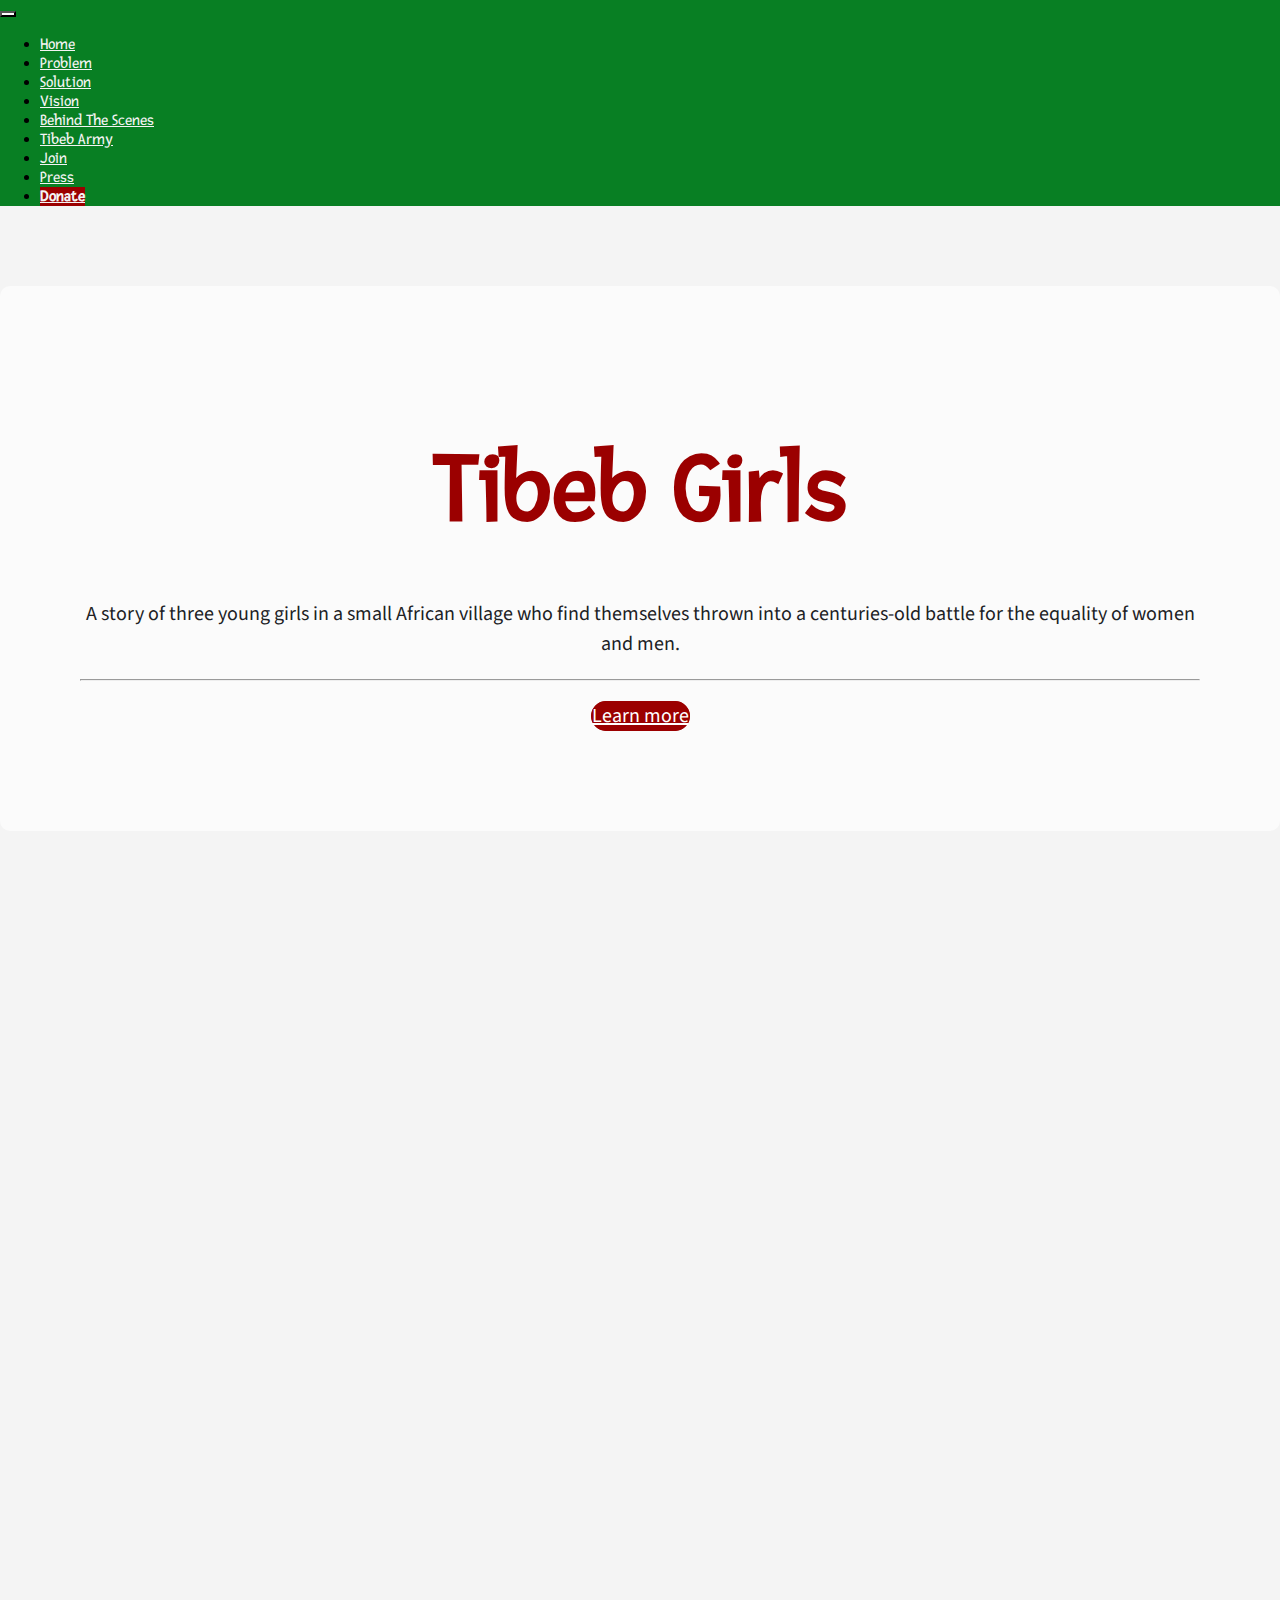
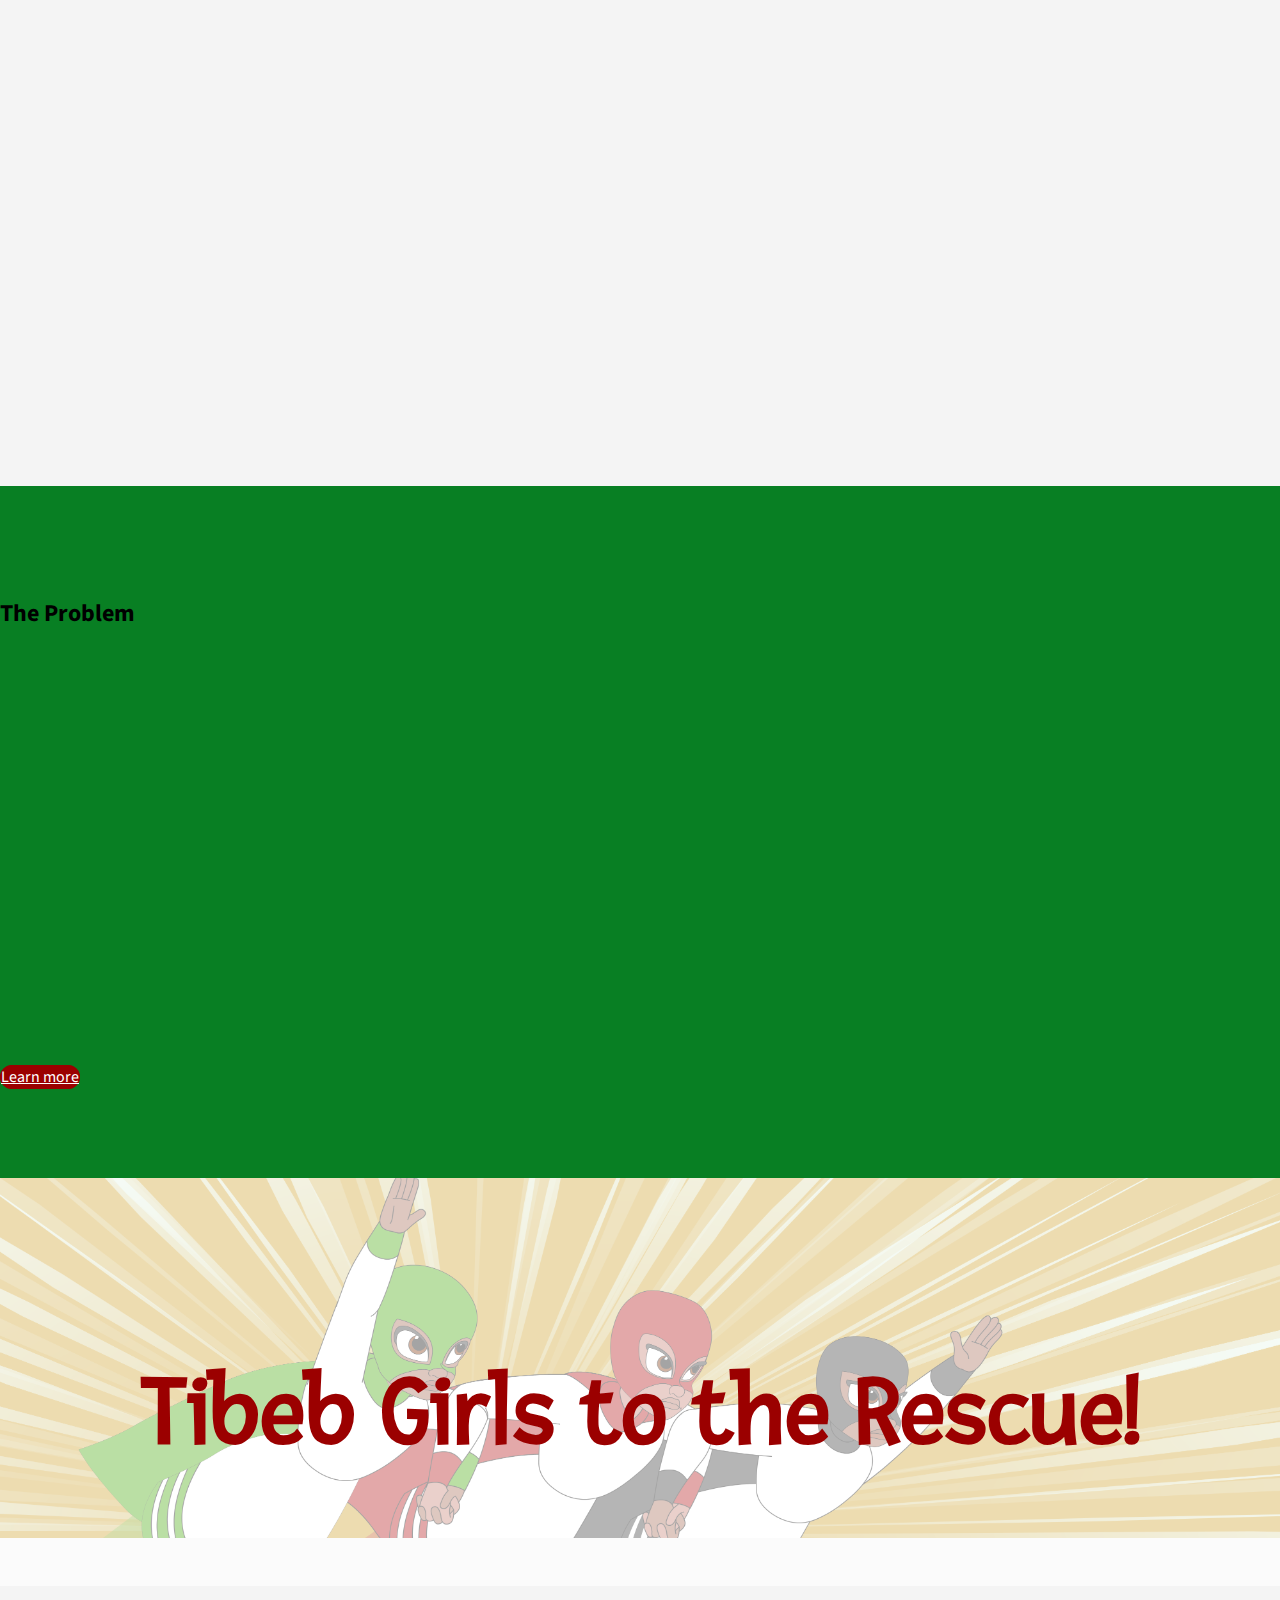
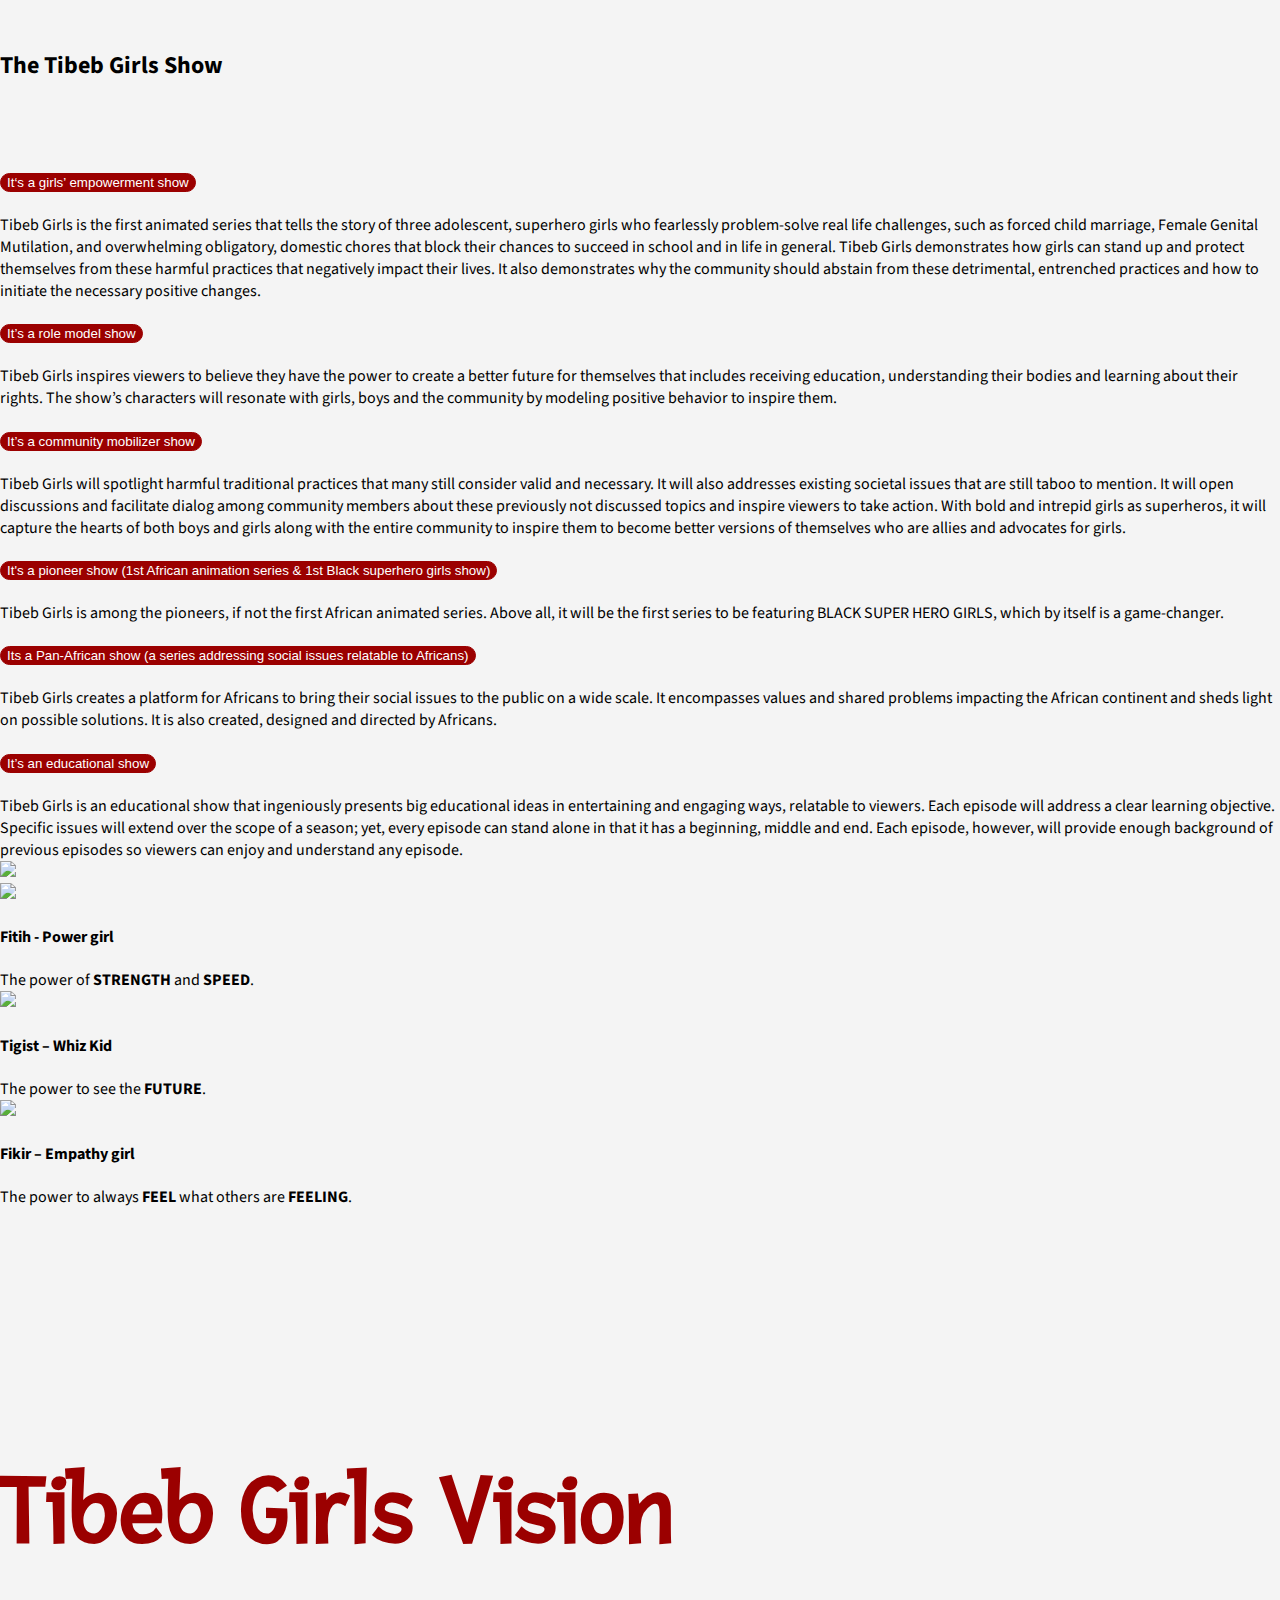
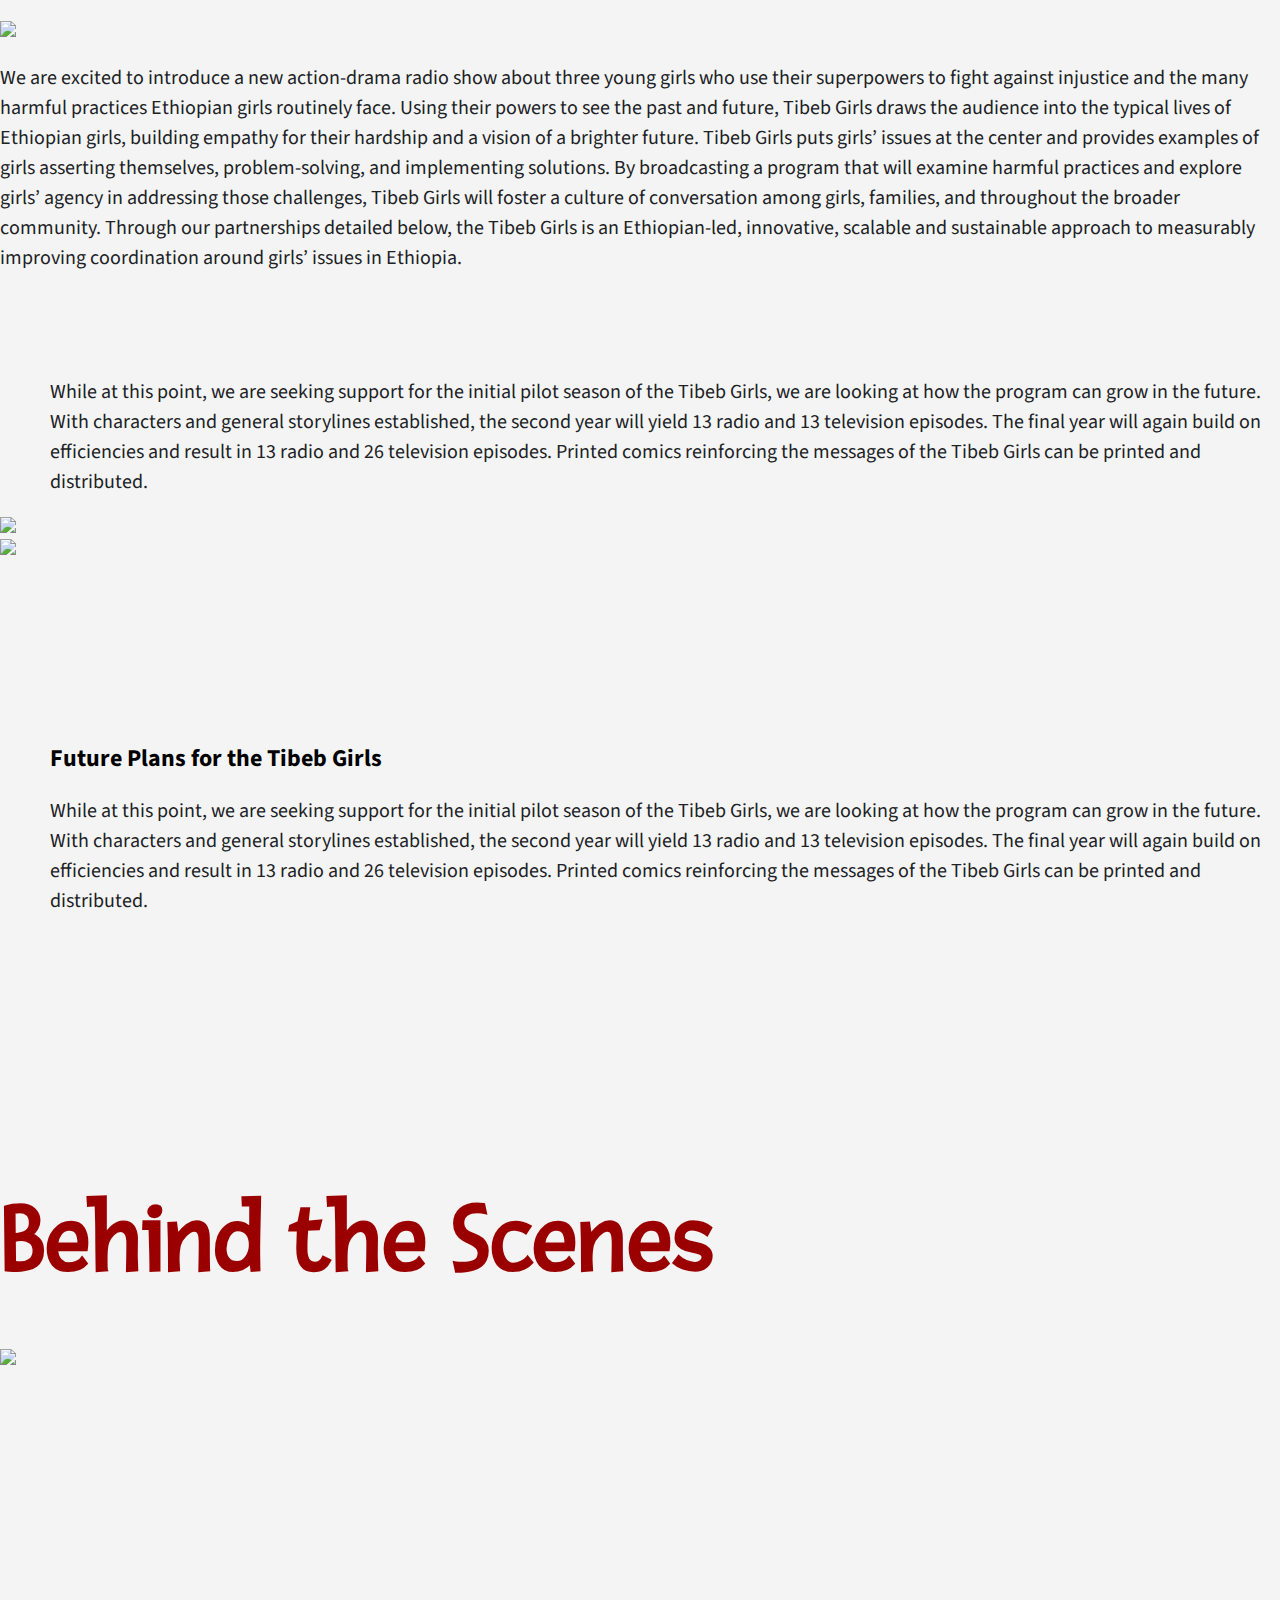
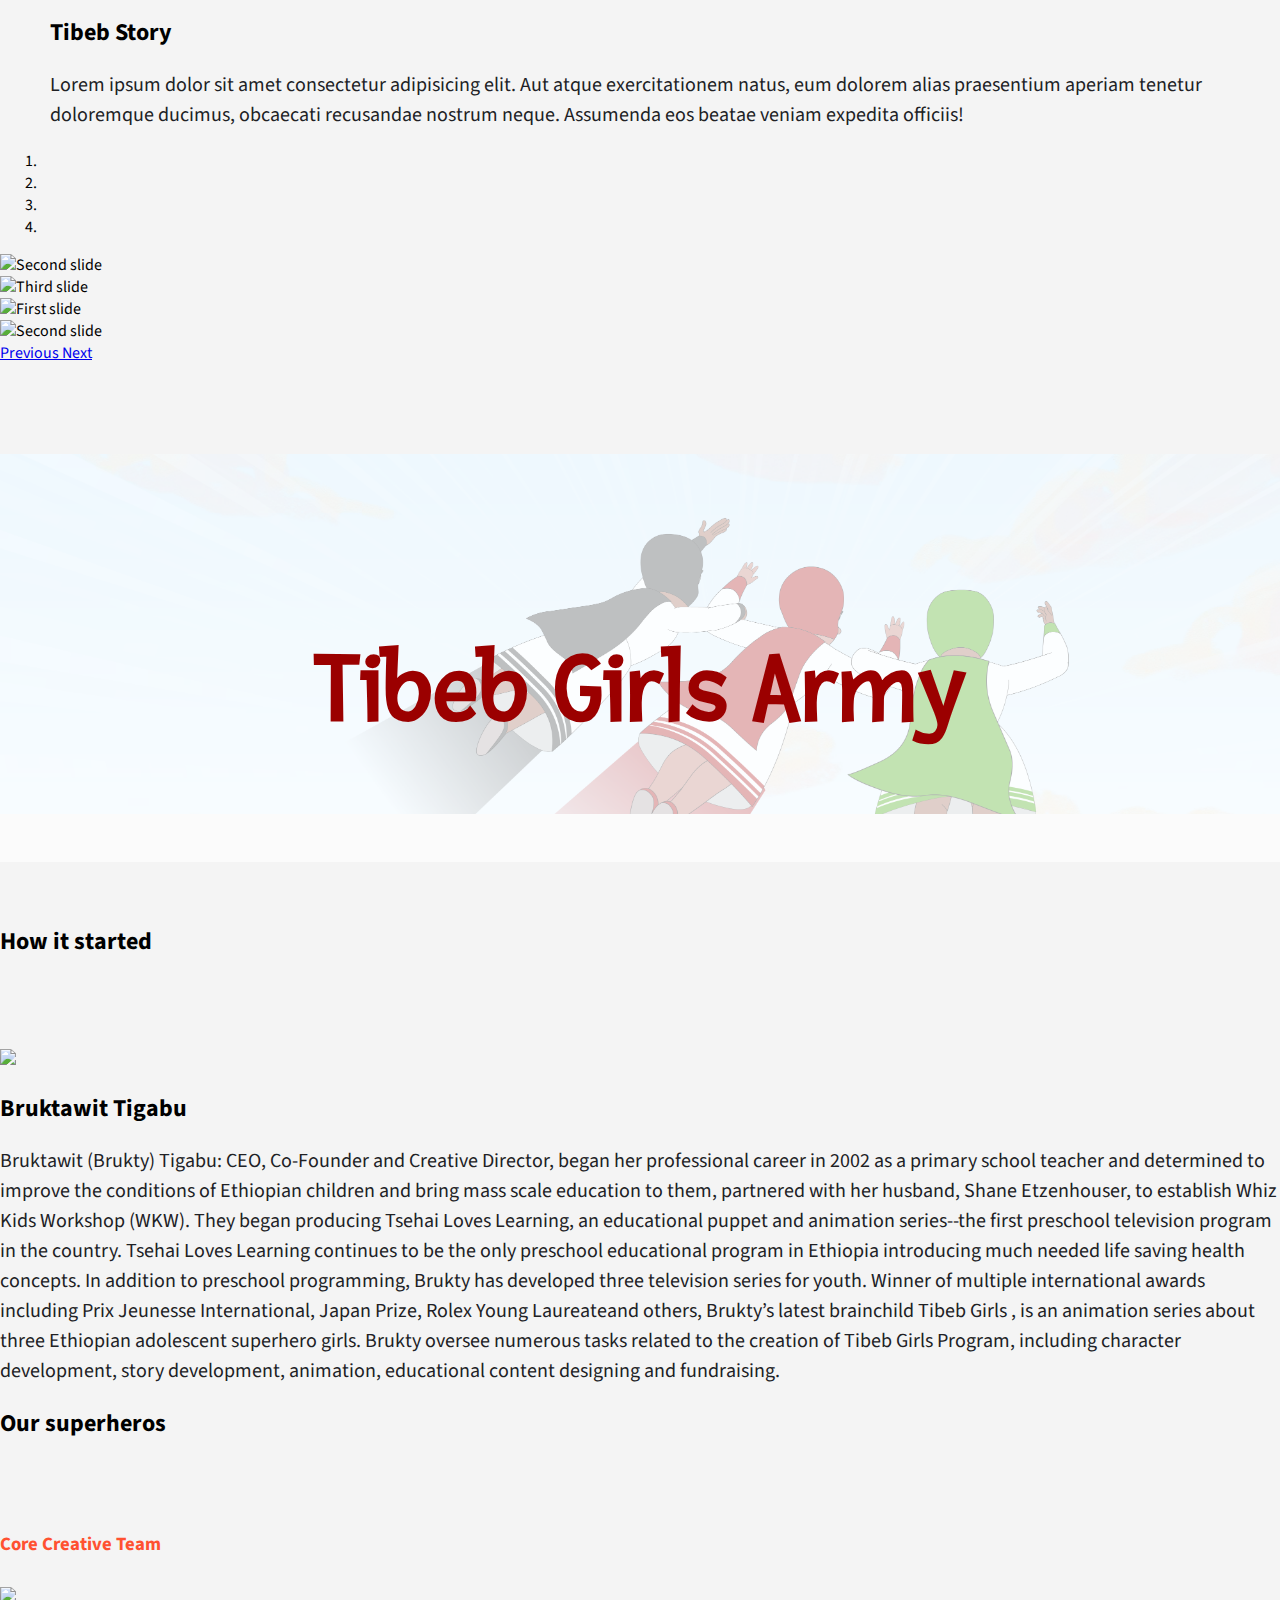
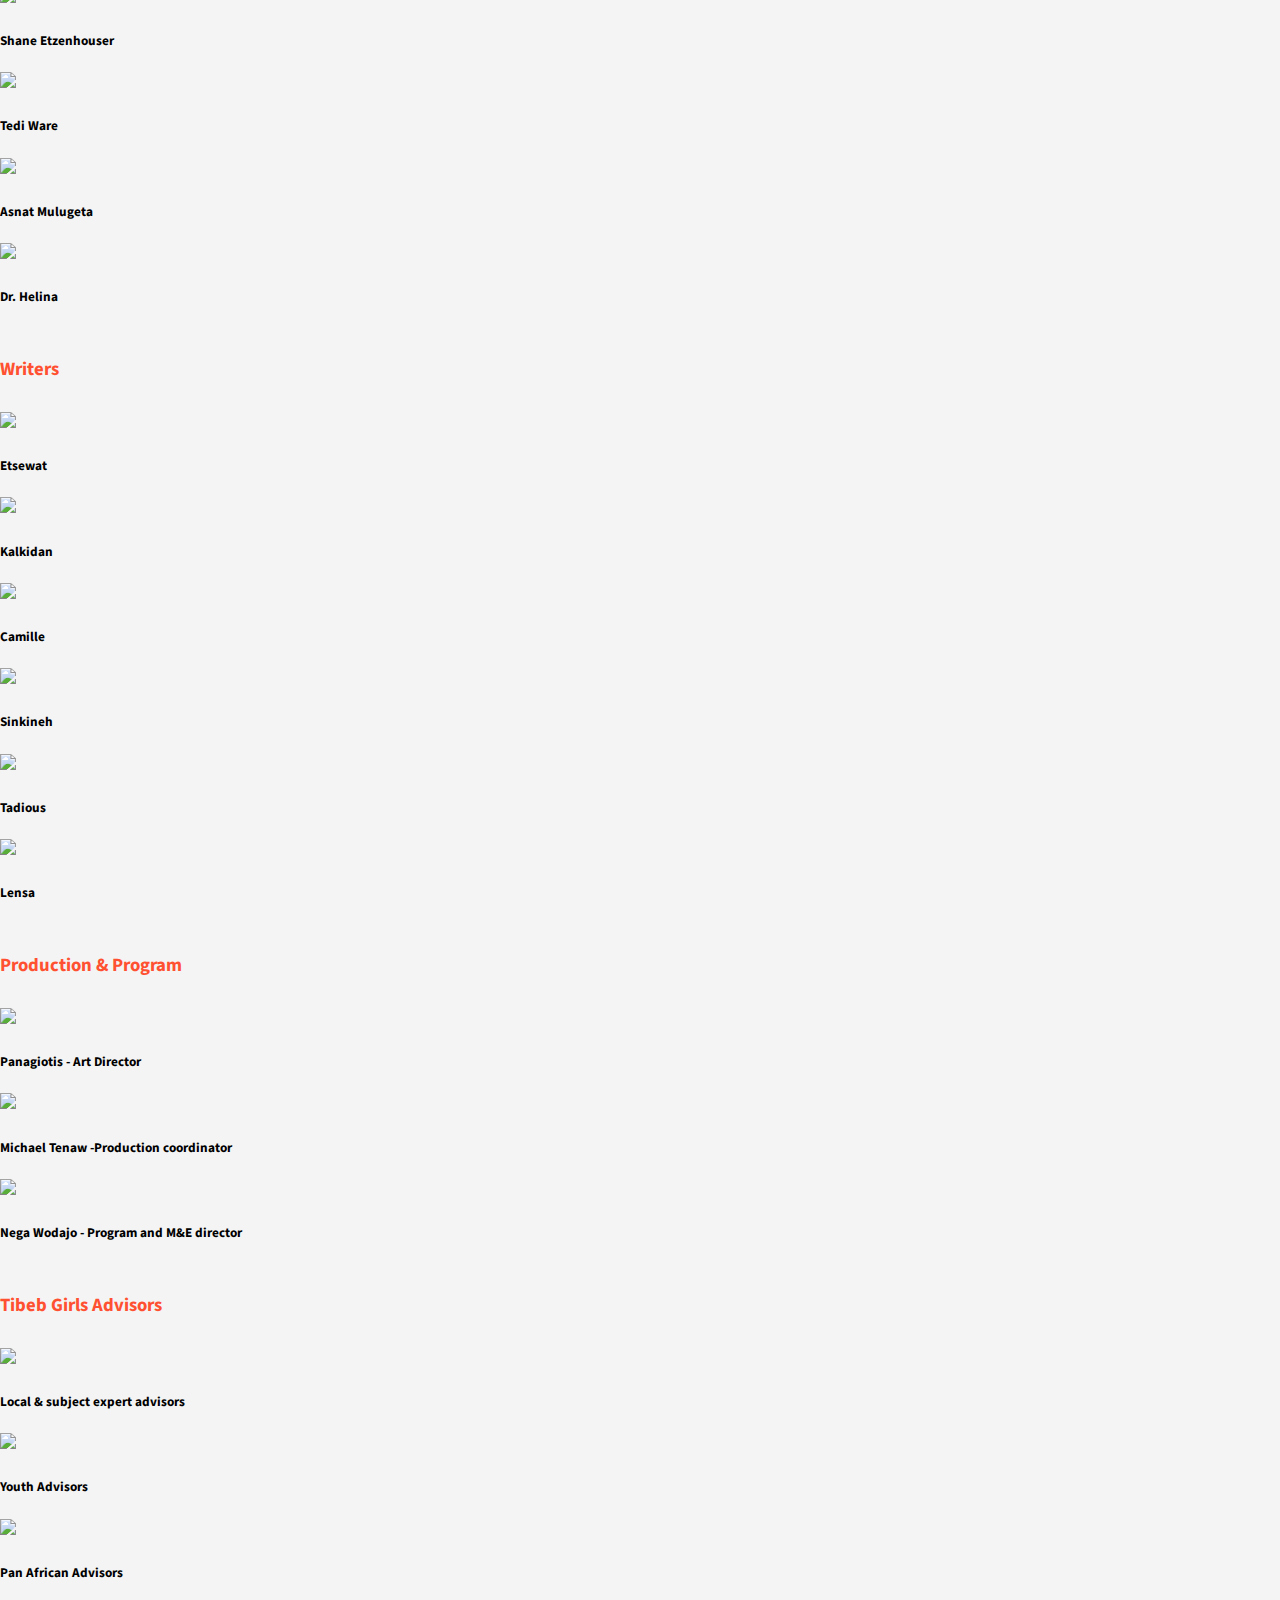
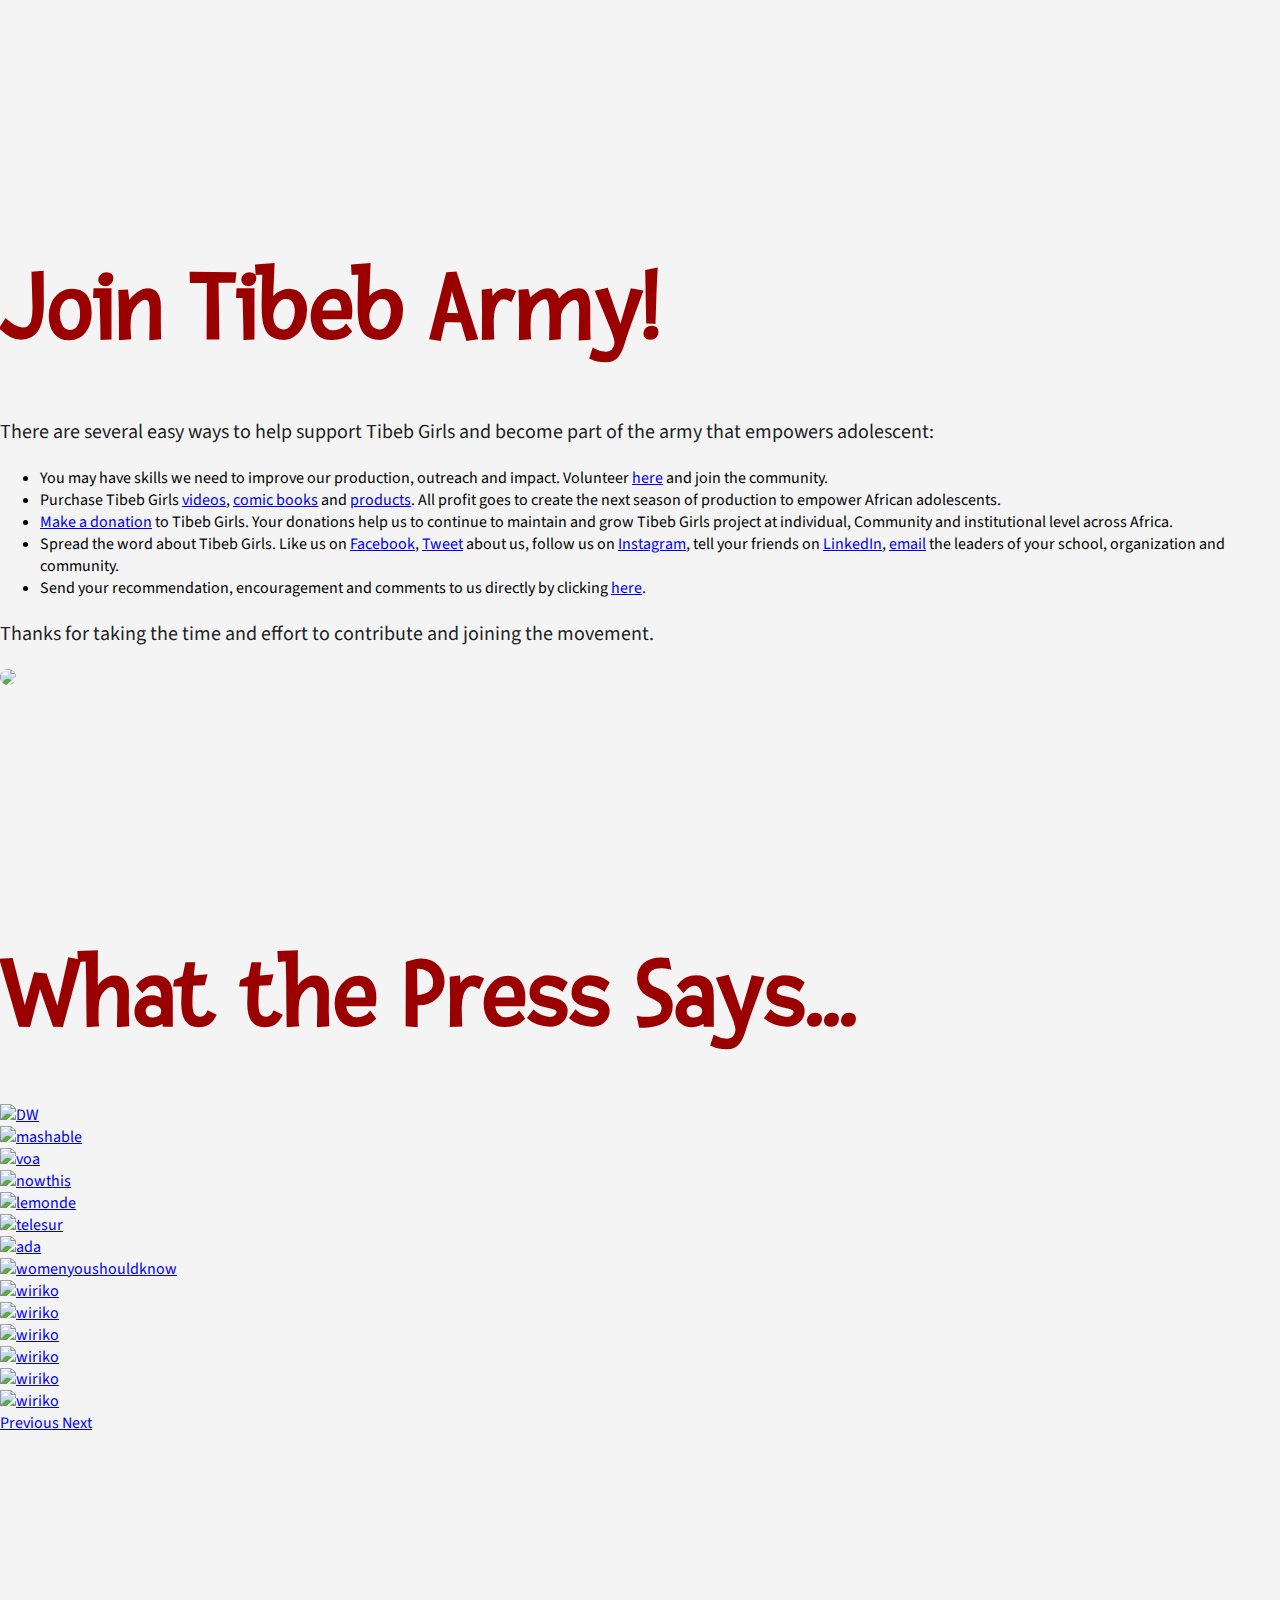
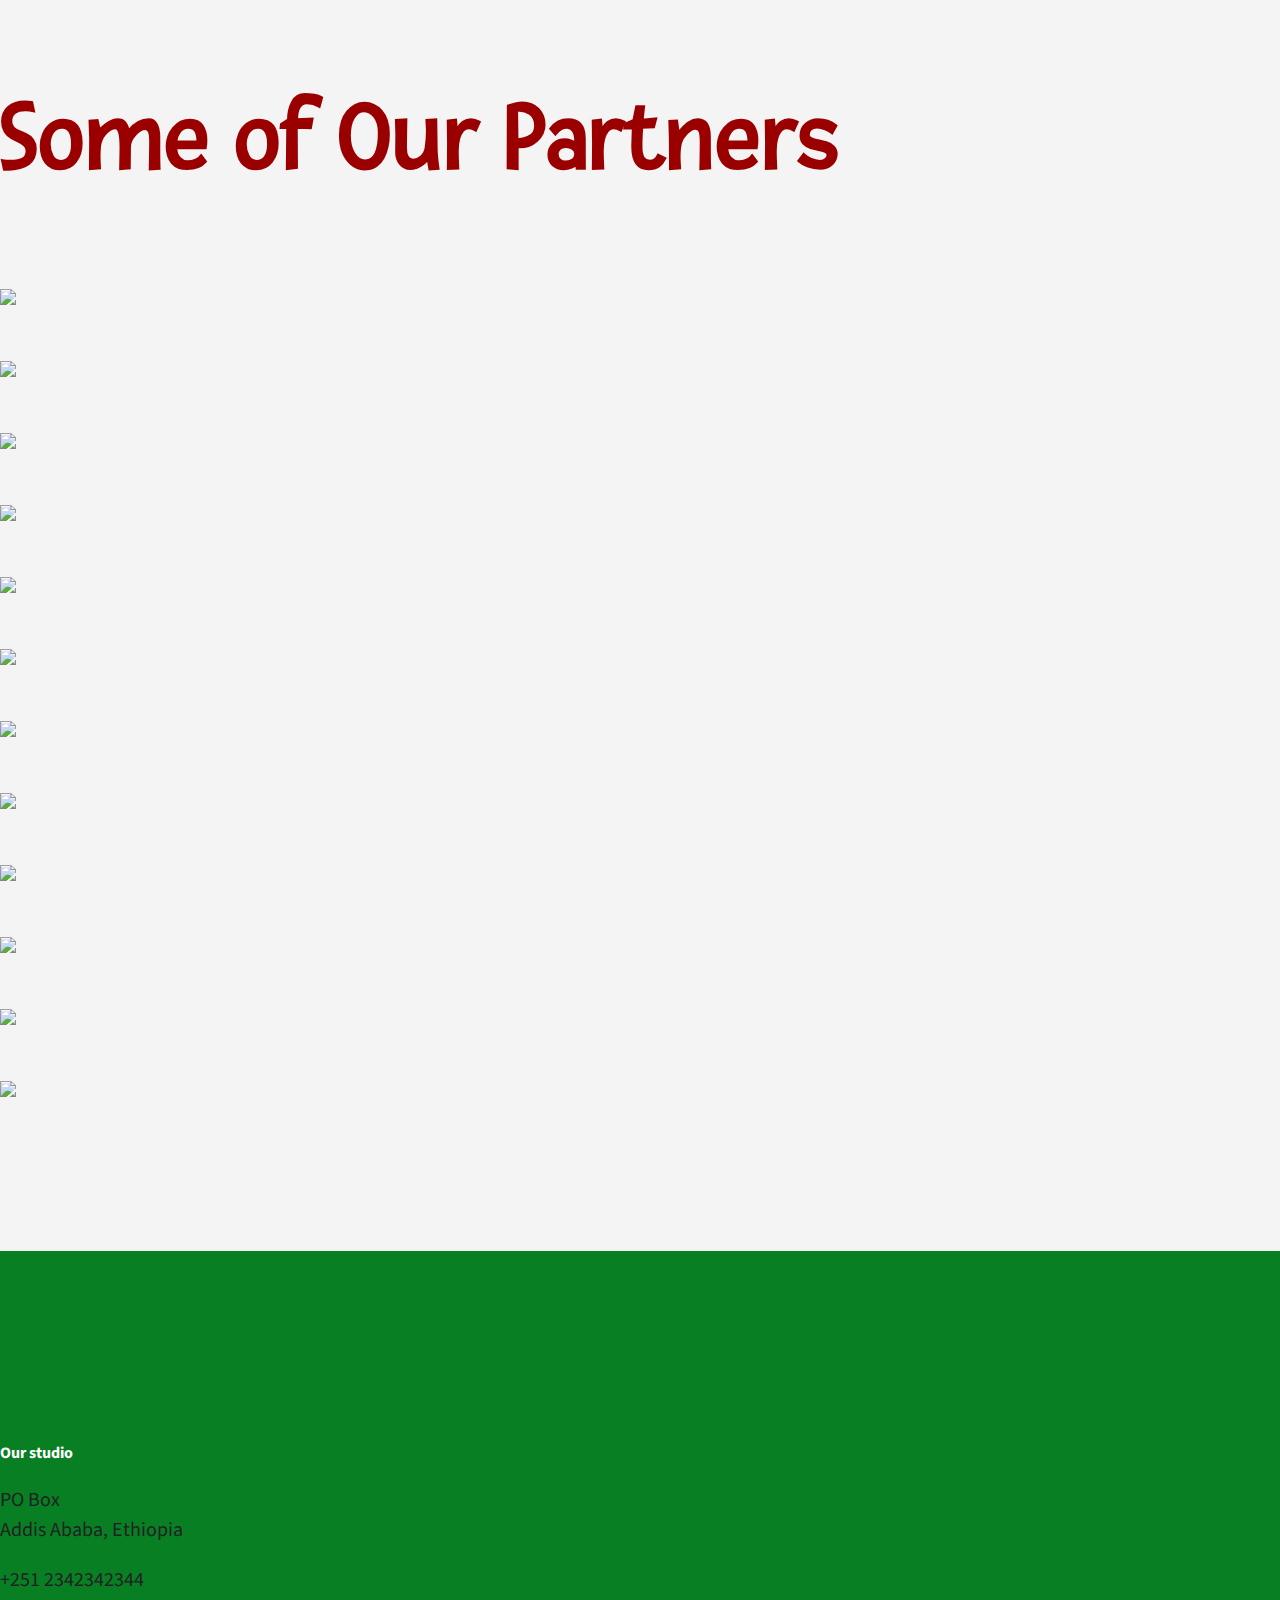
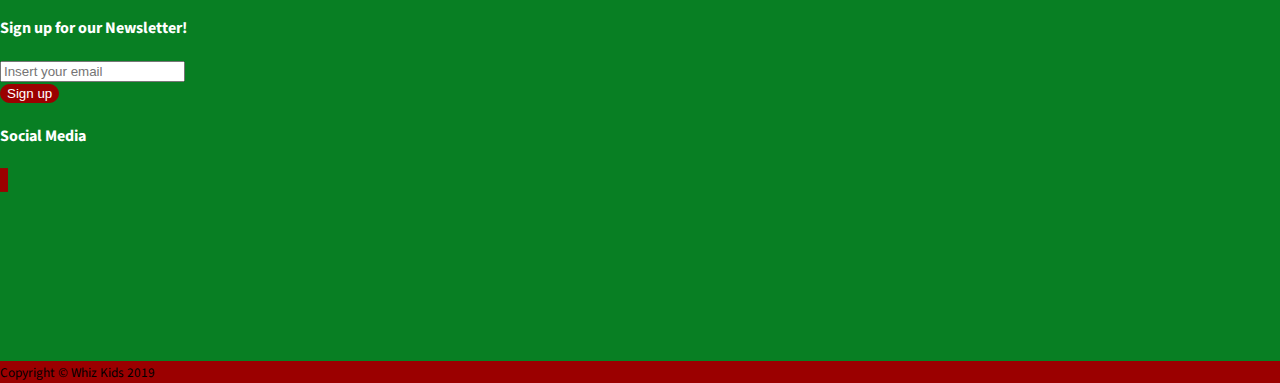
==== index.html @ 81c4122c "picture banners" ====
<!DOCTYPE html>
<html lang="en" dir="ltr">
  <head>
    <meta charset="utf-8" />
    <meta
      name="viewport"
      content="width=device-width, initial-scale=1, shrink-to-fit=no"
    />
    <title>Tibeb Girls Official Website</title>

    <link
      rel="stylesheet"
      href="https://fonts.googleapis.com/css?family=Fresca:400,700"
    />
    <link
      href="https://fonts.googleapis.com/css?family=Fresca&display=swap"
      rel="stylesheet"
    />
    <link
      rel="stylesheet"
      type="text/css"
      media="screen"
      href="css/style.css"
    />
    <link rel="stylesheet" href="css/carousel.css" />
    <link
      href="vendor/fontawesome-free/css/all.min.css"
      rel="stylesheet"
      type="text/css"
    />
    <link rel="stylesheet" href="css/animate.css" />
    <!-- <link rel="stylesheet" href="https://maxcdn.bootstrapcdn.com/bootstrap/4.0.0/css/bootstrap.min.css" integrity="sha384-Gn5384xqQ1aoWXA+058RXPxPg6fy4IWvTNh0E263XmFcJlSAwiGgFAW/dAiS6JXm" crossorigin="anonymous"> -->
    <link rel="stylesheet" type="text/css" href="css/bootstrap.min.css" />

    <!-- Favicon for all devices-->
    <link rel="shortcut icon" href="images/favicon.ico" type="image/x-icon" />
    <link rel="icon" href="images/favicon.ico" type="image/x-icon" />

    <meta name="msapplication-TileColor" content="#4caf50" />
    <meta name="msapplication-TileImage" content="/ms-icon-144x144.png" />
    <meta name="theme-color" content="#4caf50" />
  </head>

  <body data-spy="scroll" data-target="#navbar-spy" data-offset="40">
    <!-- navbar , navbar-light bg-light-->
    <nav
      id="navbar-spy"
      class="navbar navbar-expand-lg fixed-top  justify-content-center"
    >
      <!-- <a class="navbar-brand" href="#">Tibeb Girls</a> -->
      <button
        class="navbar-toggler"
        type="button"
        data-toggle="collapse"
        data-target="#navbarTogglerDemo01"
        aria-controls="navbarTogglerDemo01"
        aria-expanded="false"
        aria-label="Toggle navigation"
      >
        <span class="navbar-toggler-icon"></span>
      </button>
      <ul class="nav nav-pills">
        <li class="nav-item">
          <a class="nav-link" href="#home">Home</a>
        </li>
        <li class="nav-item">
          <a class="nav-link" href="#problem">Problem</a>
        </li>
        <li class="nav-item">
          <a class="nav-link" href="#solution">Solution</a>
        </li>
        <li class="nav-item">
          <a class="nav-link" href="#vision">Vision</a>
        </li>
        <li class="nav-item">
          <a class="nav-link" href="#behind">Behind The Scenes</a>
        </li>
        <li class="nav-item">
          <a class="nav-link" href="#tibebarmy">Tibeb Army</a>
        </li>
        <li class="nav-item">
          <a class="nav-link" href="#join">Join</a>
        </li>
        <li class="nav-item">
          <a class="nav-link" href="#press">Press</a>
        </li>
        <li class="nav-item">
          <a class="nav-link nav-donate" href="#donate"
            ><b>Donate <i class="fas fa-heart"></i></b
          ></a>
        </li>
      </ul>
    </nav>

    <!--********************* HOME SECTION *********************-->

    <section id="home" class="container-fluid">
      <div class="jumbotron main_jumbotron">
        <main class="inner cover hero_cover">
          <h1 class="cover-heading">Tibeb Girls</h1>
          <p class="lead">
            A story of three young girls in a small African village who find
            themselves thrown into a centuries-old battle for the equality of
            women and men.
          </p>
          <hr class="my-4" />
          <p class="lead">
            <a class="btn btn-lg" href="#problem" role="button">Learn more</a>
          </p>
        </main>
      </div>
      <!-- <video autoplay muted loop id="myVideo">
          <source src="images/hero.mp4" type="video/mp4">
        </video> -->
    </section>
    <section class="container-fluid">
      <div style="width: 100% !important; height: 100vh !important">
        <iframe
          id="ytplayer"
          type="text/html"
          height="100%"
          class="fullscreen_video"
          width="100%"
          src="https://www.youtube.com/embed/ft4ALYtM5OQ?autoplay=1&controls=0&fs=0"
          frameborder="0"
          allowfullscreen
        ></iframe>
      </div>
    </section>

    <!--********************* PROBLEM SECTION *********************-->

    <!-- Problem Section -->
    <section class="page-section text-white mb-0 about" id="problem">
      <div class="container">
        <!-- About Section Heading -->
        <h2
          class="page-section-heading text-center text-uppercase text-white about-title"
        >
          The Problem
        </h2>
        <!-- <h1 class="text-center nuestras_experiencias">
        The Problem WHITE
      </h1> -->

        <!-- About Section Content -->
        <div class="justify-content-center">
          <iframe
            id="problemvideo"
            type="text/html"
            width="720"
            height="405"
            src="https://www.youtube.com/embed/nQ_wlU57swA?autoplay=1&controls=0&fs=0"
            frameborder="0"
            allowfullscreen
          ></iframe>
        </div>

        <!-- About Section Button -->
        <div class="text-center mt-4">
          <a
            role="button"
            href="purpose.html"
            class="btn btn-lg button-learn-more"
          >
            Learn more
          </a>
        </div>
      </div>
    </section>

    <!--********************* SOLUTION SECTION *********************-->

    <section id="solution" class="container-fluid">
      <!-- <h2
        class="page-section-heading text-center text-uppercase text-secondary title"
      >
        Solution
      </h2> -->
      <div class="jumbotron rescue_jumbotron">
        <div class="rescue_container">
          <main class="inner cover rescue_cover">
            <h1 class="cover-heading">Tibeb Girls to the Rescue!</h1>
          </main>
        </div>
      </div>
    </section>
    <section class="container">
      <h2
        class="col-lg-12 page-section-heading text-center text-uppercase text-secondary title"
      >
        The Tibeb Girls Show
      </h2>
      <div class="row">
        <div class="col-7">
          <div id="accordion">
            <div class="card">
              <div class="card-header" id="headingOne">
                <h5 class="mb-0">
                  <i class="fas fa-fist-raised"></i>
                  <button
                    class="btn btn-link"
                    data-toggle="collapse"
                    data-target="#collapseOne"
                    aria-expanded="true"
                    aria-controls="collapseOne"
                  >
                    It‘s a girls’ empowerment show
                  </button>
                </h5>
              </div>

              <div
                id="collapseOne"
                class="collapse show"
                aria-labelledby="headingOne"
                data-parent="#accordion"
              >
                <div class="card-body">
                  Tibeb Girls is the first animated series that tells the story
                  of three adolescent, superhero girls who fearlessly
                  problem-solve real life challenges, such as forced child
                  marriage, Female Genital Mutilation, and overwhelming
                  obligatory, domestic chores that block their chances to
                  succeed in school and in life in general. Tibeb Girls
                  demonstrates how girls can stand up and protect themselves
                  from these harmful practices that negatively impact their
                  lives. It also demonstrates why the community should abstain
                  from these detrimental, entrenched practices and how to
                  initiate the necessary positive changes.
                </div>
              </div>
            </div>
            <div class="card">
              <div class="card-header" id="headingTwo">
                <h5 class="mb-0">
                  <i class="fas fa-male"></i>
                  <button
                    class="btn btn-link collapsed"
                    data-toggle="collapse"
                    data-target="#collapseTwo"
                    aria-expanded="false"
                    aria-controls="collapseTwo"
                  >
                    It’s a role model show
                  </button>
                </h5>
              </div>
              <div
                id="collapseTwo"
                class="collapse"
                aria-labelledby="headingTwo"
                data-parent="#accordion"
              >
                <div class="card-body">
                  Tibeb Girls inspires viewers to believe they have the power to
                  create a better future for themselves that includes receiving
                  education, understanding their bodies and learning about their
                  rights. The show’s characters will resonate with girls, boys
                  and the community by modeling positive behavior to inspire
                  them.
                </div>
              </div>
            </div>
            <div class="card">
              <div class="card-header" id="headingThree">
                <h5 class="mb-0">
                  <i class="fas fa-people-carry"></i>
                  <button
                    class="btn btn-link collapsed"
                    data-toggle="collapse"
                    data-target="#collapseThree"
                    aria-expanded="false"
                    aria-controls="collapseThree"
                  >
                    It’s a community mobilizer show
                  </button>
                </h5>
              </div>
              <div
                id="collapseThree"
                class="collapse"
                aria-labelledby="headingThree"
                data-parent="#accordion"
              >
                <div class="card-body">
                  Tibeb Girls will spotlight harmful traditional practices that
                  many still consider valid and necessary. It will also
                  addresses existing societal issues that are still taboo to
                  mention. It will open discussions and facilitate dialog among
                  community members about these previously not discussed topics
                  and inspire viewers to take action. With bold and intrepid
                  girls as superheros, it will capture the hearts of both boys
                  and girls along with the entire community to inspire them to
                  become better versions of themselves who are allies and
                  advocates for girls.
                </div>
              </div>
            </div>
            <div class="card">
              <div class="card-header" id="headingFour">
                <h5 class="mb-0">
                  <i class="fas fa-medal"></i>
                  <button
                    class="btn btn-link collapsed"
                    data-toggle="collapse"
                    data-target="#collapseFour"
                    aria-expanded="false"
                    aria-controls="collapseFour"
                  >
                    It's a pioneer show (1st African animation series & 1st
                    Black superhero girls show)
                  </button>
                </h5>
              </div>
              <div
                id="collapseFour"
                class="collapse"
                aria-labelledby="headingFour"
                data-parent="#accordion"
              >
                <div class="card-body">
                  Tibeb Girls is among the pioneers, if not the first African
                  animated series. Above all, it will be the first series to be
                  featuring BLACK SUPER HERO GIRLS, which by itself is a
                  game-changer.
                </div>
              </div>
            </div>
            <div class="card">
              <div class="card-header" id="headingFive">
                <h5 class="mb-0">
                  <i class="fas fa-globe-africa"></i>
                  <button
                    class="btn btn-link collapsed"
                    data-toggle="collapse"
                    data-target="#collapseFive"
                    aria-expanded="false"
                    aria-controls="collapseFive"
                  >
                    Its a Pan-African show (a series addressing social issues
                    relatable to Africans)
                  </button>
                </h5>
              </div>
              <div
                id="collapseFive"
                class="collapse"
                aria-labelledby="headingFive"
                data-parent="#accordion"
              >
                <div class="card-body">
                  Tibeb Girls creates a platform for Africans to bring their
                  social issues to the public on a wide scale. It encompasses
                  values and shared problems impacting the African continent and
                  sheds light on possible solutions. It is also created,
                  designed and directed by Africans.
                </div>
              </div>
            </div>
            <div class="card">
              <div class="card-header" id="headingSix">
                <h5 class="mb-0">
                  <i class="fas fa-book-reader"></i>
                  <button
                    class="btn btn-link collapsed"
                    data-toggle="collapse"
                    data-target="#collapseSix"
                    aria-expanded="false"
                    aria-controls="collapseSix"
                  >
                    It’s an educational show
                  </button>
                </h5>
              </div>
              <div
                id="collapseSix"
                class="collapse"
                aria-labelledby="headingSix"
                data-parent="#accordion"
              >
                <div class="card-body">
                  Tibeb Girls is an educational show that ingeniously presents
                  big educational ideas in entertaining and engaging ways,
                  relatable to viewers. Each episode will address a clear
                  learning objective. Specific issues will extend over the scope
                  of a season; yet, every episode can stand alone in that it has
                  a beginning, middle and end. Each episode, however, will
                  provide enough background of previous episodes so viewers can
                  enjoy and understand any episode.
                </div>
              </div>
            </div>
          </div>
        </div>
        <div class="col-5">
          <img class="img-fluid" src="images/solution.png" />
        </div>
      </div>

      <div class="row"></div>
      <div class="row">
        <div class="col-4">
          <div class="card h-100">
            <div class="card-img">
              <img src="images/characters/fitih.png" class="img-fluid" />
            </div>

            <div class="card-body">
              <h4 class="card-title">Fitih - Power girl</h4>
              <!-- <p class="card-text">
                                  The power of STRENGTH and SPEED.                                
                            </p> -->
            </div>
            <div class="card-footer">
              The power of <b>STRENGTH</b> and <b>SPEED</b>.
            </div>
          </div>
        </div>
        <div class="col-4">
          <div class="card h-100">
            <div class="card-img">
              <img src="images/characters/tigist.png" class="img-fluid" />
            </div>

            <div class="card-body">
              <h4 class="card-title">Tigist – Whiz Kid</h4>
              <!-- <p class="card-text">
                                      The power of STRENGTH and SPEED.                                
                                </p> -->
            </div>
            <div class="card-footer">The power to see the <b>FUTURE</b>.</div>
          </div>
        </div>
        <div class="col-4">
          <div class="card h-100">
            <div class="card-img">
              <img src="images/characters/fikir.png" class="img-fluid" />
            </div>

            <div class="card-body">
              <h4 class="card-title">Fikir – Empathy girl</h4>
              <!-- <p class="card-text">
                                          The power of STRENGTH and SPEED.                                
                                    </p> -->
            </div>
            <div class="card-footer">
              The power to always <b>FEEL</b> what others are <b>FEELING</b>.
            </div>
          </div>
        </div>
      </div>
    </section>

    <!--********************* VISION SECTION *********************-->

    <section id="vision" class="container">
      <h1 class="text-center nuestras_experiencias">
        Tibeb Girls Vision
      </h1>
      <div class="row">
        <div class="col-sm-7">
          <img src="images/tibebhero.jpg" class="img-fluid" />
        </div>
        <div class="col-sm-5">
          <p>
            We are excited to introduce a new action-drama radio show about
            three young girls who use their superpowers to fight against
            injustice and the many harmful practices Ethiopian girls routinely
            face. Using their powers to see the past and future, Tibeb Girls
            draws the audience into the typical lives of Ethiopian girls,
            building empathy for their hardship and a vision of a brighter
            future. Tibeb Girls puts girls’ issues at the center and provides
            examples of girls asserting themselves, problem-solving, and
            implementing solutions. By broadcasting a program that will examine
            harmful practices and explore girls’ agency in addressing those
            challenges, Tibeb Girls will foster a culture of conversation among
            girls, families, and throughout the broader community. Through our
            partnerships detailed below, the Tibeb Girls is an Ethiopian-led,
            innovative, scalable and sustainable approach to measurably
            improving coordination around girls’ issues in Ethiopia.
          </p>
        </div>
      </div>

      <div class="">
        <div class="row">
          <div class="col-sm-5 description">
            <p>
              While at this point, we are seeking support for the initial pilot
              season of the Tibeb Girls, we are looking at how the program can
              grow in the future. With characters and general storylines
              established, the second year will yield 13 radio and 13 television
              episodes. The final year will again build on efficiencies and
              result in 13 radio and 26 television episodes. Printed comics
              reinforcing the messages of the Tibeb Girls can be printed and
              distributed.
            </p>
          </div>
          <div class="col-sm-7">
            <img src="images/drawing.jpg" class="img-fluid" />
          </div>
        </div>
      </div>

      <div class="row">
        <div class="col-sm-7">
          <img src="images/tibebunite.jpg" class="img-fluid" />
        </div>
        <div class="col-sm-5 description thirddes">
          <h2>
            Future Plans for the Tibeb Girls
          </h2>
          <p>
            While at this point, we are seeking support for the initial pilot
            season of the Tibeb Girls, we are looking at how the program can
            grow in the future. With characters and general storylines
            established, the second year will yield 13 radio and 13 television
            episodes. The final year will again build on efficiencies and result
            in 13 radio and 26 television episodes. Printed comics reinforcing
            the messages of the Tibeb Girls can be printed and distributed.
          </p>
        </div>
      </div>
    </section>

    <!--********************* BEHIND THE SCENES SECTION *********************-->

    <section id="behind" class="container">
      <h1 class="text-center nuestras_experiencias">
        Behind the Scenes
      </h1>
      <div class="row">
        <div class="col-sm-7">
          <img src="images/drawing.jpg" class="img-fluid" />
        </div>
        <div class="col-sm-5 description firstdes">
          <h2>
            Tibeb Story
          </h2>
          <p>
            Lorem ipsum dolor sit amet consectetur adipisicing elit. Aut atque
            exercitationem natus, eum dolorem alias praesentium aperiam tenetur
            doloremque ducimus, obcaecati recusandae nostrum neque. Assumenda
            eos beatae veniam expedita officiis!
          </p>
        </div>
      </div>
      <div
        id="carouselExampleIndicators"
        class="carousel slide mx-auto behindCarousel"
        data-ride="carousel"
        data-interval="3000"
      >
        <ol class="carousel-indicators">
          <li
            data-target="#carouselExampleIndicators"
            data-slide-to="0"
            class="active"
          ></li>
          <li data-target="#carouselExampleIndicators" data-slide-to="1"></li>
          <li data-target="#carouselExampleIndicators" data-slide-to="2"></li>
          <li data-target="#carouselExampleIndicators" data-slide-to="3"></li>
        </ol>
        <div class="carousel-inner">
          <div class="carousel-item behindScenesImg active">
            <img
              class="d-block w-100 img-fluid mx-auto"
              src="images/behindscenes/workshop.jpg"
              alt="Second slide"
            />
          </div>
          <div class="carousel-item behindScenesImg">
            <img
              class="d-block w-100 img-fluid mx-auto"
              src="images/behindscenes/desta.jpg"
              alt="Third slide"
            />
          </div>
          <div class="carousel-item behindScenesImg">
            <img
              class="d-block w-100 img-fluid mx-auto"
              src="images/behindscenes/idowu.jpg"
              alt="First slide"
            />
          </div>
          <div class="carousel-item behindScenesImg">
            <img
              class="d-block w-100 img-fluid mx-auto"
              src="images/behindscenes/house.jpg"
              alt="Second slide"
            />
          </div>
        </div>
        <a
          class="carousel-control-prev"
          href="#carouselExampleIndicators"
          role="button"
          data-slide="prev"
        >
          <span class="carousel-control-prev-icon" aria-hidden="true"></span>
          <span class="sr-only">Previous</span>
        </a>
        <a
          class="carousel-control-next"
          href="#carouselExampleIndicators"
          role="button"
          data-slide="next"
        >
          <span class="carousel-control-next-icon" aria-hidden="true"></span>
          <span class="sr-only">Next</span>
        </a>
      </div>
    </section>

    <!--********************* TIBEB ARMY SECTION *********************-->

    <section id="tibebarmy" class="container-fluid">
      <div class="jumbotron army_jumbotron">
          <div class="rescue_container">
            <main class="inner cover rescue_cover">
              <h1 class="cover-heading">Tibeb Girls Army</h1>
            </main>
          </div>
        </div>
    </section>
    <section class="container">

      <h2
        class="col-lg-12 page-section-heading text-center text-uppercase text-secondary title"
      >
        How it started
      </h2>

      <div class="row">
        <div class="col-lg-6">
          <img class="img-fluid" src="images/avatar.png" />
        </div>
        <div class="col-lg-6 my-auto">
          <h2>Bruktawit Tigabu</h2>
          <p>
            Bruktawit (Brukty) Tigabu: CEO, Co-Founder and Creative Director,
            began her professional career in 2002 as a primary school teacher
            and determined to improve the conditions of Ethiopian children and
            bring mass scale education to them, partnered with her husband,
            Shane Etzenhouser, to establish Whiz Kids Workshop (WKW). They began
            producing Tsehai Loves Learning, an educational puppet and animation
            series--the first preschool television program in the country.
            Tsehai Loves Learning continues to be the only preschool educational
            program in Ethiopia introducing much needed life saving health
            concepts. In addition to preschool programming, Brukty has developed
            three television series for youth. Winner of multiple international
            awards including Prix Jeunesse International, Japan Prize, Rolex
            Young Laureateand others, Brukty’s latest brainchild Tibeb Girls ,
            is an animation series about three Ethiopian adolescent superhero
            girls. Brukty oversee numerous tasks related to the creation of
            Tibeb Girls Program, including character development, story
            development, animation, educational content designing and
            fundraising.
          </p>
        </div>
      </div>
      <div class="row text-center">
        <h2
          class="col-lg-12 page-section-heading text-center text-uppercase text-secondary title"
        >
          Our superheros
        </h2>
        <h3 class="col-lg-12 text-center nuestras_experiencias">
          Core Creative Team
        </h3>
        <div class="col-lg-3">
          <img class="img-fluid" src="images/avatar.png" />
          <h5>Shane Etzenhouser</h5>
        </div>
        <div class="col-lg-3">
          <img class="img-fluid" src="images/avatar.png" />
          <h5>Tedi Ware</h5>
        </div>
        <div class="col-lg-3">
          <img class="img-fluid" src="images/avatar.png" />
          <h5>Asnat Mulugeta</h5>
        </div>
        <div class="col-lg-3">
          <img class="img-fluid" src="images/avatar.png" />
          <h5>Dr. Helina</h5>
        </div>
        <h3 class="col-lg-12 text-center nuestras_experiencias">
          Writers
        </h3>
        <div class="col-lg-2">
          <img class="img-fluid" src="images/avatar.png" />
          <h5>Etsewat</h5>
        </div>
        <div class="col-lg-2">
          <img class="img-fluid" src="images/avatar.png" />
          <h5>Kalkidan</h5>
        </div>
        <div class="col-lg-2">
          <img class="img-fluid" src="images/avatar.png" />
          <h5>Camille</h5>
        </div>
        <div class="col-lg-2">
          <img class="img-fluid" src="images/avatar.png" />
          <h5>Sinkineh</h5>
        </div>
        <div class="col-lg-2">
          <img class="img-fluid" src="images/avatar.png" />
          <h5>Tadious</h5>
        </div>
        <div class="col-lg-2">
          <img class="img-fluid" src="images/avatar.png" />
          <h5>Lensa</h5>
        </div>
        <h3 class="col-lg-12 text-center nuestras_experiencias">
          Production & Program
        </h3>
        <div class="col-lg-4">
          <img class="img-fluid" src="images/avatar.png" />
          <h5>Panagiotis - Art Director</h5>
        </div>
        <div class="col-lg-4">
          <img class="img-fluid" src="images/avatar.png" />
          <h5>Michael Tenaw -Production coordinator</h5>
        </div>
        <div class="col-lg-4">
          <img class="img-fluid" src="images/avatar.png" />
          <h5>Nega Wodajo - Program and M&E director</h5>
        </div>
        <h3 class="col-lg-12 text-center nuestras_experiencias">
          Tibeb Girls Advisors
        </h3>
        <div class="col-lg-4">
          <img class="img-fluid" src="images/avatar.png" />
          <h5>Local & subject expert advisors</h5>
        </div>
        <div class="col-lg-4">
          <img class="img-fluid" src="images/avatar.png" />
          <h5>Youth Advisors</h5>
        </div>
        <div class="col-lg-4">
          <img class="img-fluid" src="images/avatar.png" />
          <h5>Pan African Advisors</h5>
        </div>
      </div>
    </section>

    <!--********************* JOIN SECTION *********************-->

    <section id="join" class="container">
      <h1 class="text-center nuestras_experiencias">
        Join Tibeb Army!
      </h1>
      <div class="row">
        <div class="col-6">
          <p>
            There are several easy ways to help support Tibeb Girls and become
            part of the army that empowers adolescent:
          </p>

          <ul>
            <li>
              You may have skills we need to improve our production, outreach
              and impact. Volunteer <a href="volunteer.html">here</a> and join
              the community.
            </li>
            <li>
              Purchase Tibeb Girls <a href="#">videos</a>,
              <a href="#">comic books</a> and <a href="#">products</a>. All
              profit goes to create the next season of production to empower
              African adolescents.
            </li>
            <li>
              <a href="donation.html">Make a donation</a> to Tibeb Girls. Your
              donations help us to continue to maintain and grow Tibeb Girls
              project at individual, Community and institutional level across
              Africa.
            </li>
            <li>
              Spread the word about Tibeb Girls. Like us on
              <a target="_blank" href="https://www.facebook.com/TibebGirls/"
                >Facebook</a
              >,
              <a target="_blank" href="https://twitter.com/tibebgirls?lang=en"
                >Tweet</a
              >
              about us, follow us on
              <a target="_blank" href="https://www.instagram.com/tibebgirls/"
                >Instagram</a
              >, tell your friends on <a href="#">LinkedIn</a>,
              <a href="#">email</a> the leaders of your school, organization and
              community.
            </li>
            <li>
              Send your recommendation, encouragement and comments to us
              directly by clicking <a href="#">here</a>.
            </li>
          </ul>
          <p>
            Thanks for taking the time and effort to contribute and joining the
            movement.
          </p>
        </div>
        <div class="col-6">
          <div><img class="img-fluid picture" src="images/join.jpg" /></div>
        </div>
      </div>
    </section>

    <!--********************* PRESS SECTION *********************-->

    <section id="press" class="press container">
      <h1 class="text-center">
        What the Press Says...
      </h1>
      <div
        id="carousel-example"
        class="carousel slide"
        data-ride="carousel"
        data-interval="1500"
      >
        <div class="carousel-inner row w-100 mx-auto" role="listbox">
          <div class="carousel-item col-12 col-sm-6 col-md-4 col-lg-3 active">
            <a
              href="https://www.dw.com/en/tibeb-girls-fight-for-girls-rights-in-ethiopia/av-40940174"
              target="_blank"
              ><img src="images/press/dw.png" class="img-fluid" alt="DW"
            /></a>
          </div>
          <div class="carousel-item col-12 col-sm-6 col-md-4 col-lg-3">
            <a
              href="https://mashable.com/2017/05/09/tibeb-girls-ethiopia-feminist/?europe=true"
              target="_blank"
              ><img
                src="images/press/mashable.png"
                class="img-fluid"
                alt="mashable"
            /></a>
          </div>
          <div class="carousel-item col-12 col-sm-6 col-md-4 col-lg-3">
            <a
              href="https://www.voanews.com/africa/ethiopian-girls-become-heroes-their-own-story"
              target="_blank"
              ><img src="images/press/voa.png" class="img-fluid" alt="voa"
            /></a>
          </div>
          <div class="carousel-item col-12 col-sm-6 col-md-4 col-lg-3">
            <a
              href="https://nowthisnews.com/videos/tibeb-girls-is-ethiopias-answer-to-the-powerpuff-girls"
              target="_blank"
              ><img
                src="images/press/nowthis.png"
                class="img-fluid"
                alt="nowthis"
            /></a>
          </div>
          <div class="carousel-item col-12 col-sm-6 col-md-4 col-lg-3">
            <a
              href="https://www.lemonde.fr/afrique/article/2017/06/18/les-tibeb-girls-ethiopiennes-super-heroines-et-feministes_5146610_3212.html"
              target="_blank"
              ><img
                src="images/press/lemonde.png"
                class="img-fluid"
                alt="lemonde"
            /></a>
          </div>
          <div class="carousel-item col-12 col-sm-6 col-md-4 col-lg-3">
            <a
              href="https://www.telesurenglish.net/news/Tibeb-Girls-The-Feminist-Ethiopian-Powerpuff-Girls-20170410-0023.html"
              target="_blank"
              ><img
                src="images/press/telesur.png"
                class="img-fluid"
                alt="telesur"
            /></a>
          </div>
          <div class="carousel-item col-12 col-sm-6 col-md-4 col-lg-3">
            <a
              href="http://africandigitalart.com/2016/11/tibeb-girls-ethiopian-girl-power-animation-series/"
              target="_blank"
              ><img src="images/press/adalogo.png" class="img-fluid" alt="ada"
            /></a>
          </div>
          <div class="carousel-item col-12 col-sm-6 col-md-4 col-lg-3">
            <a
              href="https://womenyoushouldknow.net/woman-creates-animated-series-featuring-trio-of-ethiopian-girl-superheroes-who-fight-injustice-in-their-country/"
              target="_blank"
              ><img
                src="images/press/womenysk.png"
                class="img-fluid"
                alt="womenyoushouldknow"
            /></a>
          </div>
          <div class="carousel-item col-12 col-sm-6 col-md-4 col-lg-3">
            <a
              href="https://face2faceafrica.com/article/tibeb-girls"
              target="_blank"
              ><img
                src="images/press/face2face.png"
                class="img-fluid"
                alt="wiriko"
            /></a>
          </div>
          <div class="carousel-item col-12 col-sm-6 col-md-4 col-lg-3">
            <a
              href="http://africanfeminism.com/tibeb-girls-changing-the-narrative-on-girls-agency/"
              target="_blank"
              ><img
                src="images/press/africanfem.png"
                class="img-fluid"
                alt="wiriko"
            /></a>
          </div>
          <div class="carousel-item col-12 col-sm-6 col-md-4 col-lg-3">
            <a
              href="https://afropunk.com/2017/04/ethiopian-animated-series-is-like-powerpuff-girls-for-african-kids/"
              target="_blank"
              ><img
                src="images/press/afropunk.png"
                class="img-fluid"
                alt="wiriko"
            /></a>
          </div>
          <div class="carousel-item col-12 col-sm-6 col-md-4 col-lg-3">
            <a
              href="https://challenges.openideo.com/challenge/education-emergencies/ideas/tibeb-girls-program"
              target="_blank"
              ><img
                src="images/press/openideo.png"
                class="img-fluid"
                alt="wiriko"
            /></a>
          </div>
          <div class="carousel-item col-12 col-sm-6 col-md-4 col-lg-3">
            <a
              href="https://www.globalcitizen.org/es/content/meet-the-feminist-super-heroes-in-ethiopias-powerp/"
              target="_blank"
              ><img src="images/press/global.png" class="img-fluid" alt="wiriko"
            /></a>
          </div>
          <div class="carousel-item col-12 col-sm-6 col-md-4 col-lg-3">
            <a
              href="https://www.wiriko.org/wiriko/superheroinas-etiopes/"
              target="_blank"
              ><img src="images/press/wiriko.png" class="img-fluid" alt="wiriko"
            /></a>
          </div>
        </div>
        <a
          class="carousel-control-prev"
          href="#carousel-example"
          role="button"
          data-slide="prev"
        >
          <span class="carousel-control-prev-icon" aria-hidden="true"></span>
          <span class="sr-only">Previous</span>
        </a>
        <a
          class="carousel-control-next"
          href="#carousel-example"
          role="button"
          data-slide="next"
        >
          <span class="carousel-control-next-icon" aria-hidden="true"></span>
          <span class="sr-only">Next</span>
        </a>
      </div>
    </section>

    <!--********************* PARTNERS SECTION *********************-->

    <!-- Partners Section -->
    <section class="page-section" id="contact">
      <div class="container">
        <!-- Contact Section Heading -->
        <!-- <h2
          class="page-section-heading text-center text-uppercase text-secondary title"
        >
          Partners
        </h2> -->
        <h1 class="text-center some_partners">
          Some of Our Partners
        </h1>

        <!-- Contact Section Form -->
        <div class="row">
          <div class="col-2">
            <div class="partners-item mx-auto">
              <img class="img-fluid" src="images/partners/wef.png" />
            </div>
          </div>
          <div class="col-2">
            <div class="partners-item mx-auto">
              <img class="img-fluid" src="images/partners/unesco.png" />
            </div>
          </div>
          <div class="col-2">
            <div class="partners-item mx-auto">
              <img class="img-fluid" src="images/partners/usaid.png" />
            </div>
          </div>
          <div class="col-2">
            <div class="partners-item mx-auto">
              <img class="img-fluid" src="images/partners/social.png" />
            </div>
          </div>
          <div class="col-2">
            <div class="partners-item mx-auto">
              <img class="img-fluid" src="images/partners/psi.png" />
            </div>
          </div>
          <div class="col-2">
            <div class="partners-item mx-auto">
              <img class="img-fluid" src="images/partners/renew.png" />
            </div>
          </div>
          <div class="col-2">
            <div class="partners-item mx-auto">
              <img class="img-fluid" src="images/partners/reach.png" />
            </div>
          </div>
          <div class="col-2">
            <div class="partners-item mx-auto">
              <img class="img-fluid" src="images/partners/growthafrica.png" />
            </div>
          </div>
          <div class="col-2">
            <div class="partners-item mx-auto">
              <img class="img-fluid" src="images/partners/jh.png" />
            </div>
          </div>
          <div class="col-2">
            <div class="partners-item mx-auto">
              <img class="img-fluid" src="images/partners/ethiopia.png" />
            </div>
          </div>
          <div class="col-2">
            <div class="partners-item mx-auto">
              <img class="img-fluid" src="images/partners/marie.jpg" />
            </div>
          </div>
          <div class="col-2">
            <div class="partners-item mx-auto">
              <img class="img-fluid" src="images/partners/dsw.jpg" />
            </div>
          </div>
        </div>
      </div>
    </section>

    <!--********************* FOOTER SECTION *********************-->

    <!-- Footer -->
    <footer class="footer text-center">
      <div class="container">
        <div class="row">
          <!-- Footer Location -->
          <div class="col-lg-4 mb-5 mb-lg-0">
            <h4 class="text-uppercase mb-4">Our studio</h4>
            <p class="lead mb-0">PO Box <br />Addis Ababa, Ethiopia</p>
            <p class="lead mb-0">+251 2342342344</p>
          </div>

          <!-- Footer Social Icons -->
          <div class="col-lg-4 mb-5 mb-lg-0">
            <h4 class="text-uppercase mb-4">Sign up for our Newsletter!</h4>
            <form name="sentMessage" id="contactForm" novalidate="novalidate">
              <div class="form-group">
                <input
                  type="email"
                  class="form-control"
                  id="exampleFormControlInput1"
                  placeholder="Insert your email"
                />
              </div>
              <div class="form-group">
                <button class="btn btn-lg float-right">Sign up</button>
              </div>
            </form>
          </div>

          <!-- Footer About Text -->
          <div class="col-lg-4 mb-5 mb-lg-0">
            <h4 class="text-uppercase mb-4">Social Media</h4>
            <a
              class="btn btn-outline-light btn-social mx-1"
              target="_blank"
              href="https://www.facebook.com/TibebGirls/"
            >
              <i class="fab fa-fw fa-facebook-f"></i>
            </a>
            <a
              class="btn btn-outline-light btn-social mx-1"
              target="_blank"
              href="https://twitter.com/tibebgirls?lang=en"
            >
              <i class="fab fa-fw fa-twitter"></i>
            </a>
            <a
              class="btn btn-outline-light btn-social mx-1"
              target="_blank"
              href="https://www.youtube.com/watch?v=nQ_wlU57swA"
            >
              <i class="fab fa-fw fa-youtube"></i>
            </a>
            <a
              class="btn btn-outline-light btn-social mx-1"
              target="_blank"
              href="https://www.instagram.com/tibebgirls/"
            >
              <i class="fab fa-fw fa-instagram"></i>
            </a>
          </div>
        </div>
      </div>
    </footer>

    <!-- Copyright Section -->
    <section class="copyright py-4 text-center text-white">
      <small>Copyright &copy; Whiz Kids 2019</small>
    </section>

    <script src="vendor/js/jquery-3.3.1.min.js"></script>
    <script src="vendor/js/jquery-migrate-3.0.0.min.js"></script>
    <script
      src="https://cdnjs.cloudflare.com/ajax/libs/popper.js/1.14.6/umd/popper.min.js"
      integrity="sha384-wHAiFfRlMFy6i5SRaxvfOCifBUQy1xHdJ/yoi7FRNXMRBu5WHdZYu1hA6ZOblgut"
      crossorigin="anonymous"
    ></script>
    <script
      src="https://stackpath.bootstrapcdn.com/bootstrap/4.2.1/js/bootstrap.min.js"
      integrity="sha384-B0UglyR+jN6CkvvICOB2joaf5I4l3gm9GU6Hc1og6Ls7i6U/mkkaduKaBhlAXv9k"
      crossorigin="anonymous"
    ></script>
    <script src="vendor/js/jquery.backstretch.min.js"></script>
    <!-- Custom scripts for this page -->
    <script src="js/tibebgirls.js"></script>
  </body>
</html>
---- css/style.css ----
@import url("https://fonts.googleapis.com/css?family=Roboto");
@import url("https://fonts.googleapis.com/css?family=Source+Sans+Pro&display=swap");

body {
  padding: 0;
  margin: 0;
  background: #f4f4f4;
  /* font-family: "Roboto" !important; */
  /* font-family: 'Fresca', sans-serif !important; */
  font-family: "Source Sans Pro", sans-serif !important;
  height: 100% !important;
  position: relative;
}

.jumbotron {
}

.main_jumbotron{
  text-align: center;
  background-position: center;
  background-repeat: no-repeat;
  background-size: cover;
  width: 100vw;
  height: 100vh;
  margin-bottom: 0 !important;
  background-image: url("../images/heroimage.png");
}

/*nav*/
.navbar {
  background: #087f23;
  font-family: "Fresca", sans-serif !important;
}
.nav-link {
  color: #f4f4f4;
  cursor: pointer;
}
.navbar-brand {
  color: #f4f4f4;
  cursor: pointer;
}
.navbar-brand:hover {
  color: #f4f4f4;
}

.nav-pills .nav-link.active {
  color: #087f23 !important;
  background-color: #f4f4f4 !important;
}

.nav-pills .nav-link.nav-donate {
  color: #f4f4f4;
  background-color: #9b0000 !important;
}

.nav-pills .nav-link.nav-donate:hover {
  color: #f4f4f4;
  background-color: #d80000 !important;
}

.nav-link {
  margin-right: 1em !important;
}
.nav-link:hover {
  background: #f4f4f4;
  color: #087f23;
}
.navbar-collapse {
  justify-content: flex-end;
}
.navbar-toggler {
  background: #fff !important;
}

/*header*/
.header {
  /* background-color: rgb(255, 255, 255); */
  background-color: rgb(255, 255, 255);
}

.description {
  padding-left: 50px !important;
  padding-right: 0;
  padding-top: 4rem;
}

.hero_margin_text {
  margin-top: 30%;
}

h1 {
  color: #9b0000 !important;
  width: 100%;
  max-width: 100%;
  font-family: "Fresca", sans-serif !important;
}

p {
  color: rgb(32, 33, 36) !important;
  width: 100%;
  max-width: 100%;
  font-size: 20px;
  width: 100%;
  line-height: 1.5;
}

.btn {
  border: 1px solid #9b0000;
  background: #9b0000;
  color: #fff;
  border-radius: 20px !important;
}

.btn:hover {
  border: 1px solid #d80000;
  background: #d80000;
  color: #fff;
}

.superpower {
  color: #9b0000;
}

.teacher {
  height: 80% !important;
  width: 100% !important;
  margin-top: 80px;
  margin-bottom: 80px;
}

.img-fluid {
  /* height: 100% !important; */
  /* width: 100% !important; */
}
.firstdes {
  margin-top: 160px;
}

.thirddes {
  padding-top: 160px;
}

iframe {
}

.container {
  padding-top: 90px;
  padding-bottom: 90px;
}

/*========================================== PORTOFOLIO ====================================*/

/* .portfolio{
 margin: 4em 0;
    position: relative;
}
.portfolio h1{
 color:#F97300;
 margin: 2em;
}
.portfolio img{
  height: 15rem;
  width: 100%;
  margin: 1em;
} */

.container-fluid {
  padding-right: 0 !important;
  padding-left: 0 !important;
}

.portafolio {
  padding-top: 5px;
  position: relative;
}
.portafolio h1 {
  color: #332876;
  margin: 2em;
}
.portafolio .card {
  box-shadow: 0 0 20px #ccc;
}
.portafolio .card img {
  width: 100%;
  height: 12em;
}
.portafolio .card-title {
  color: #9b0000;
  font-family: "Fresca", sans-serif !important;
}
.portafolio .card-body {
  padding: 1em;
}

/*========================================== WAVE ====================================*/

.nuestras_experiencias {
  color: #ff5131;
}

.fondo_experiencia {
  background: #ffbcaf;
}

svg {
  display: inline-block;
  position: absolute;
  top: -150px;
  left: 0;
}
.contenedor {
  display: inline-block;
  position: relative;
  width: 100%;
  padding-bottom: 10%;
  vertical-align: middle;
  overflow: hidden;
}
.wave {
  stroke: none;
  fill: #ffbcaf;
}

.volunteer-form {
  margin-top: 100px !important;
}

.footer {
  padding-top: 5rem;
  padding-bottom: 5rem;
  background-color: #087f23;
  color: #fff;
}

.copyright {
  background-color: #9b0000;
}

.about {
  background-color: #087f23;
}

.partners-item {
  cursor: pointer;
  margin-bottom: 50px;
  /* margin-top: 50px; */

  /* 
  position: relative;
  display: block;
  max-width: 25rem;
  
  border-radius: 0.5rem;
  overflow: hidden; */
}

.partners-item img {
  position: relative;
  top: 50%;
  transform: translateY(-50%);
}

.title {
  margin-bottom: 90px;
}

.about-title {
  margin-bottom: 30px;
}

/* .button-learn-more{
  margin-bottom: 30px;
} */

.card-img {
  height: 100% !important;
  width: 200px !important;
}

h3 {
  margin-top: 50px !important;
  margin-bottom: 30px !important;
}

.card-img-top {
  /* You can set the dimensions to whatever you want */
  height: 500px;
  object-fit: cover;
}

.picture {
  border-radius: 20px;
}

h1 {
  margin-bottom: 50px !important;
  font-size: 100px !important;
}

.hero_cover {
  padding: 5rem;
  margin-top: 5rem;
  background-color: #ffffffa4;
  border-radius: 10px;
}

/* .carousel-item {
  height: 300px; overflow: hidden;
}

.carousel-item img {
  margin: auto;
} */

/* .carousel-item img {
  position: relative;
  top: 50%;
  transform: translateY(-50%);
} */

.some_partners {
  margin-bottom: 100px !important;
}

.behindCarousel {
  width: 70% !important;
}

.behindScenesImg img {
  width: auto !important;
  height: 30rem !important;
  max-height: 30rem !important;
  /* height: 100% !important; */
}

.videoContainer {
  position: absolute;
  width: 100%;
  height: 100%;
  top: 0;
  left: 0;
  bottom: 0;
  right: 0;
  display: flex;
  flex-direction: column;
  justify-content: center;
  align-items: center;
}
#hero {
  position: relative;
}
.fullscreen_video {
  /* optional */
  width: 100%;
  height: 100%;
}

#problemvideo {
  margin: 0 auto;
  display: block;
}

.rescue_jumbotron {
  padding: 0 !important;
  margin: 0 !important;
  text-align: center;
  background-position: center;
  background-repeat: no-repeat;
  background-size: cover;
  width: 100vw;
  margin-bottom: 0 !important;
  background-image: url("../images/tibebgirlstotherescue.png");
  /* opacity: 0.5; */
}

.army_jumbotron {
  padding: 0 !important;
  margin: 0 !important;
  text-align: center;
  background-position: center;
  background-repeat: no-repeat;
  background-size: cover;
  width: 100vw;
  margin-bottom: 0 !important;
  background-image: url("../images/army.png");
}

.rescue_container{
  height: 40vh;
}

.rescue_cover {
  padding-top: 3rem;
  height: 100%;
    width:100%;
    display:flex;
    align-items: center;
    justify-content: center;
  background-color: #ffffffa4;
  /* border-radius: 10px; */
}

#myVideo {
  position: fixed;
  right: 0;
  bottom: 0;
  min-width: 100%; 
  min-height: 100%;
}
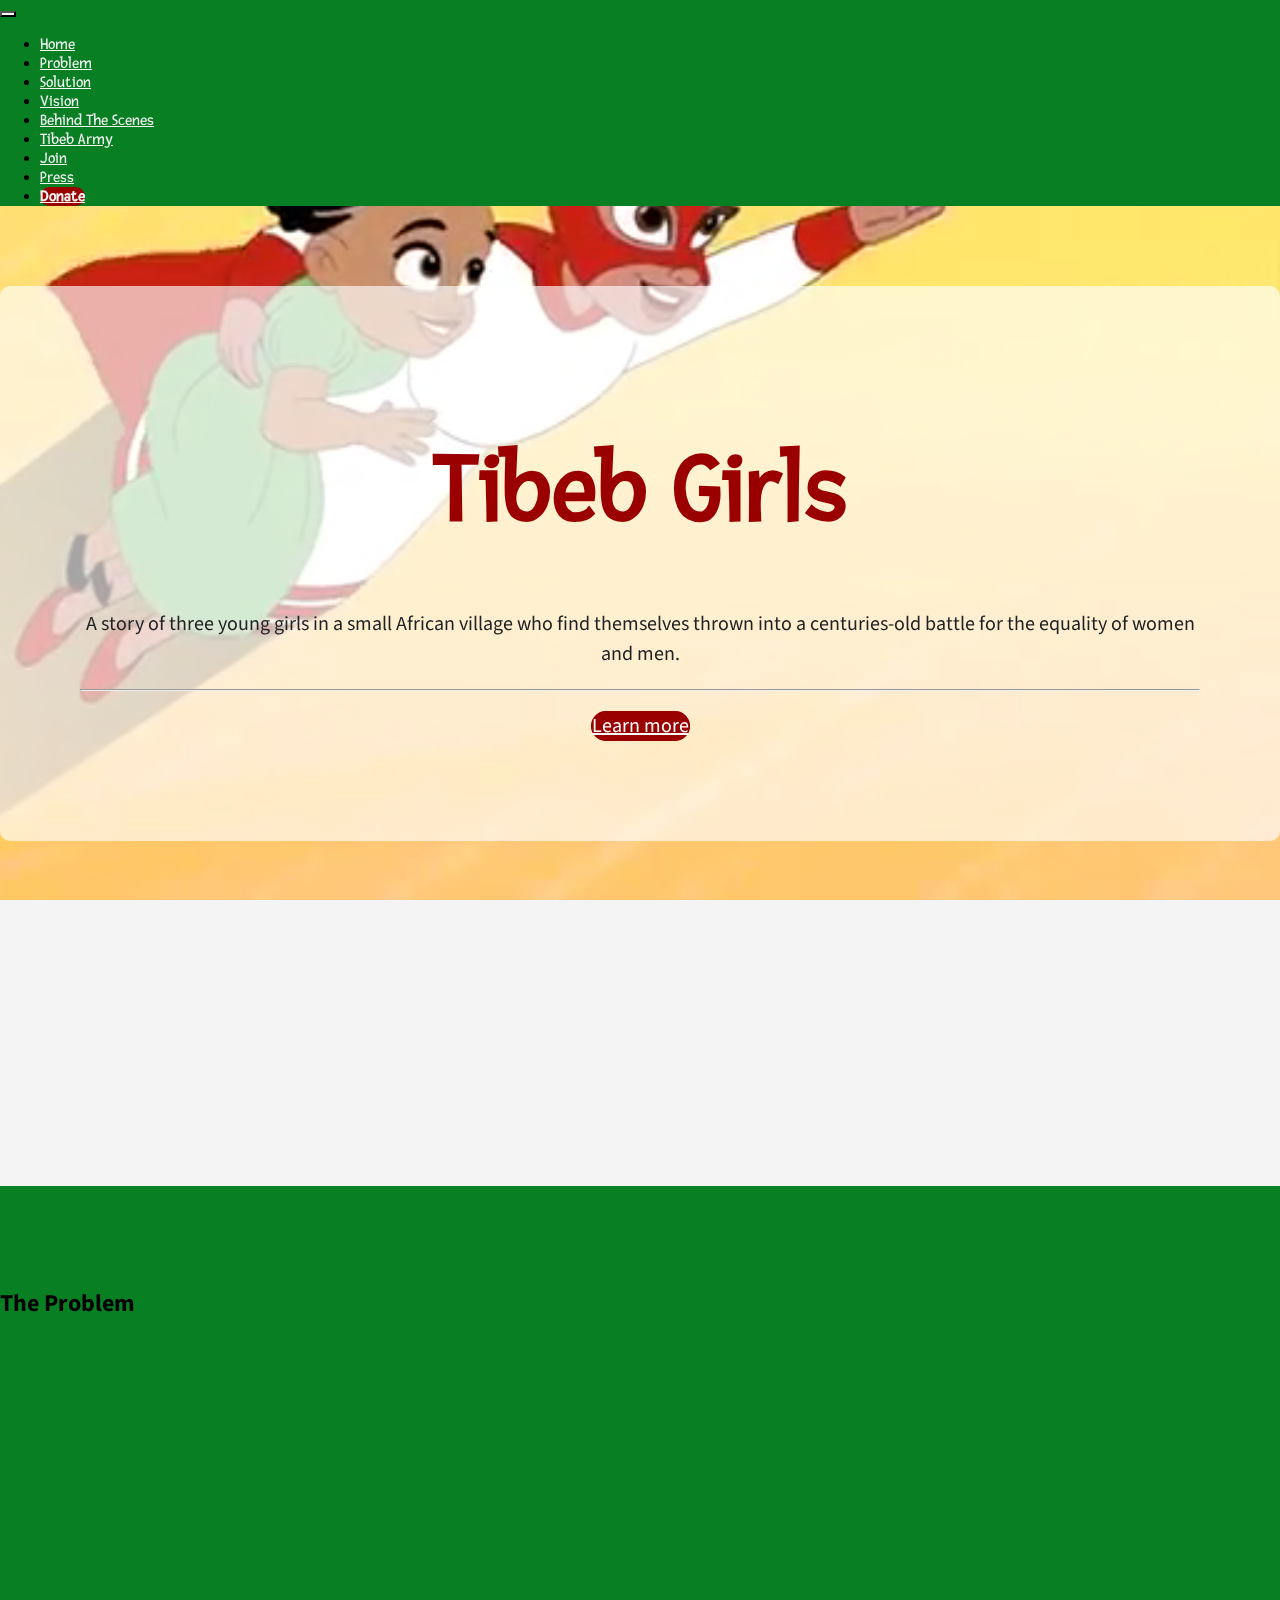
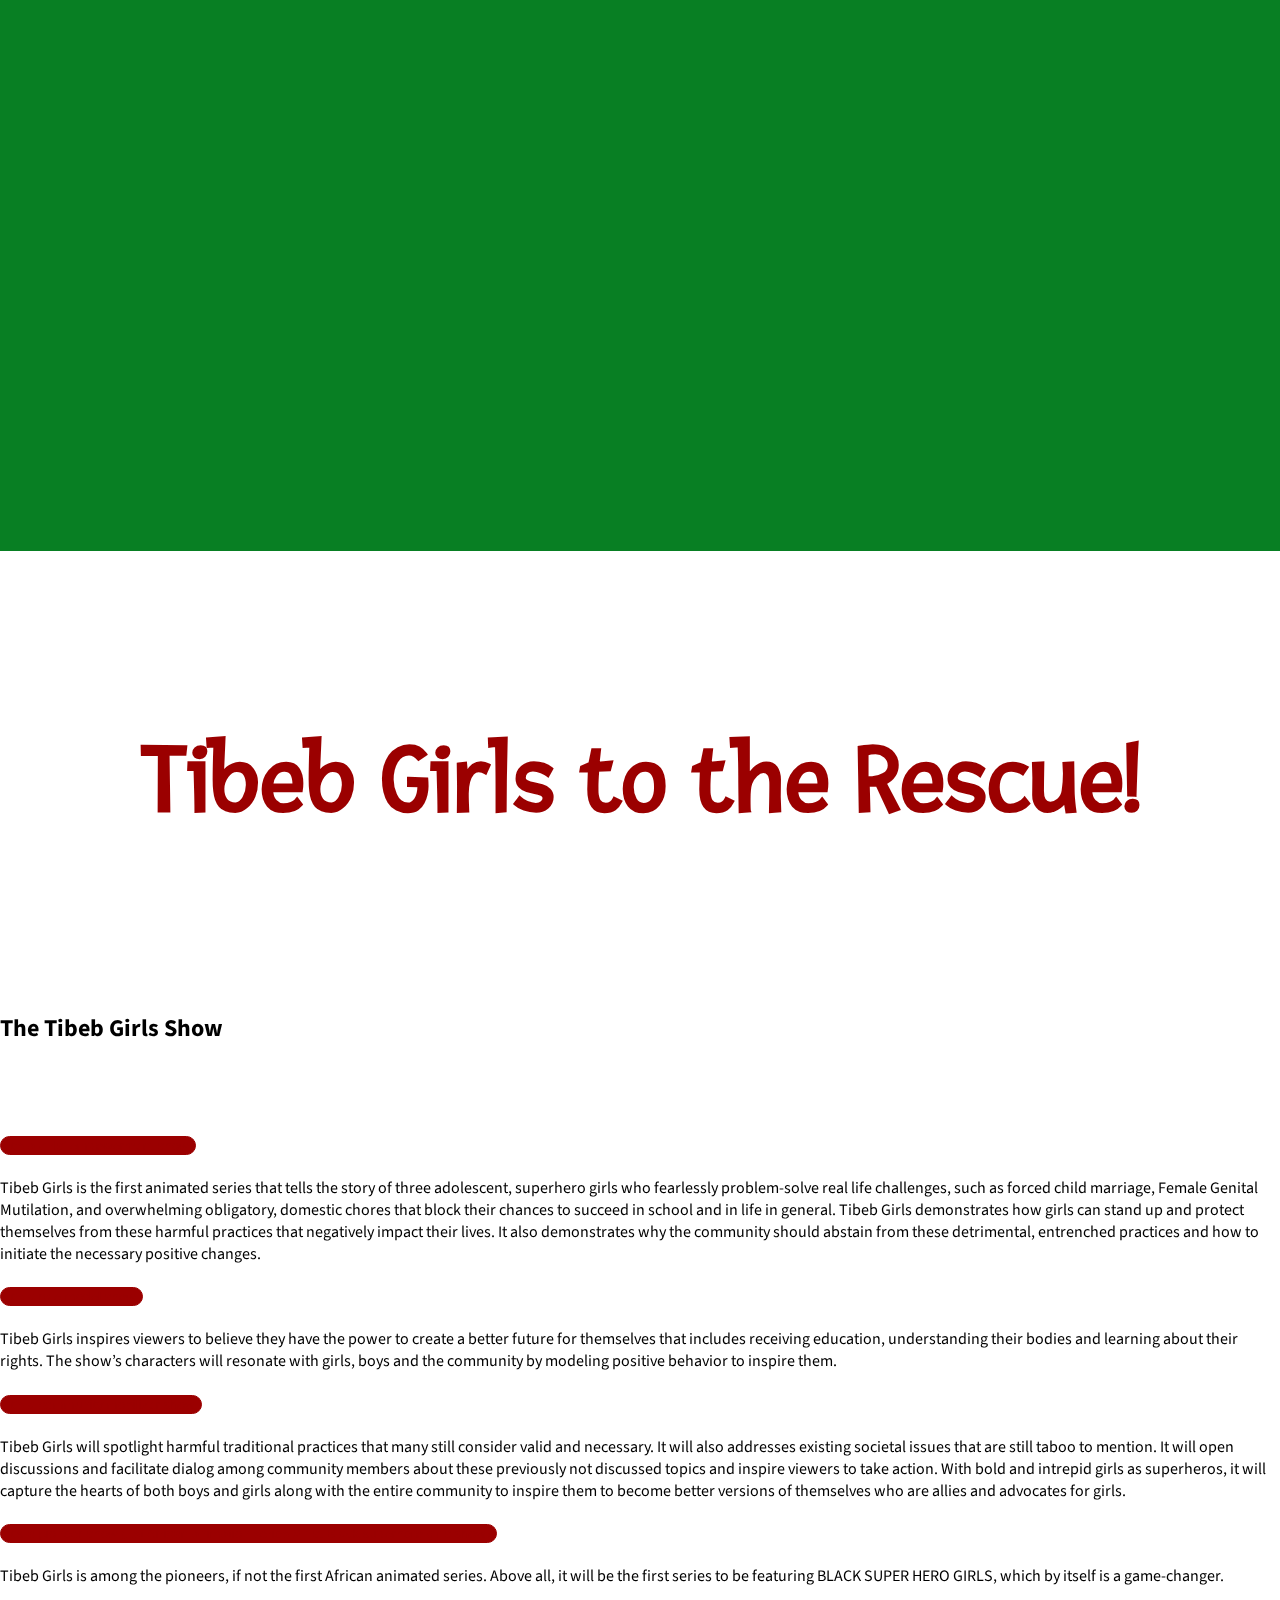
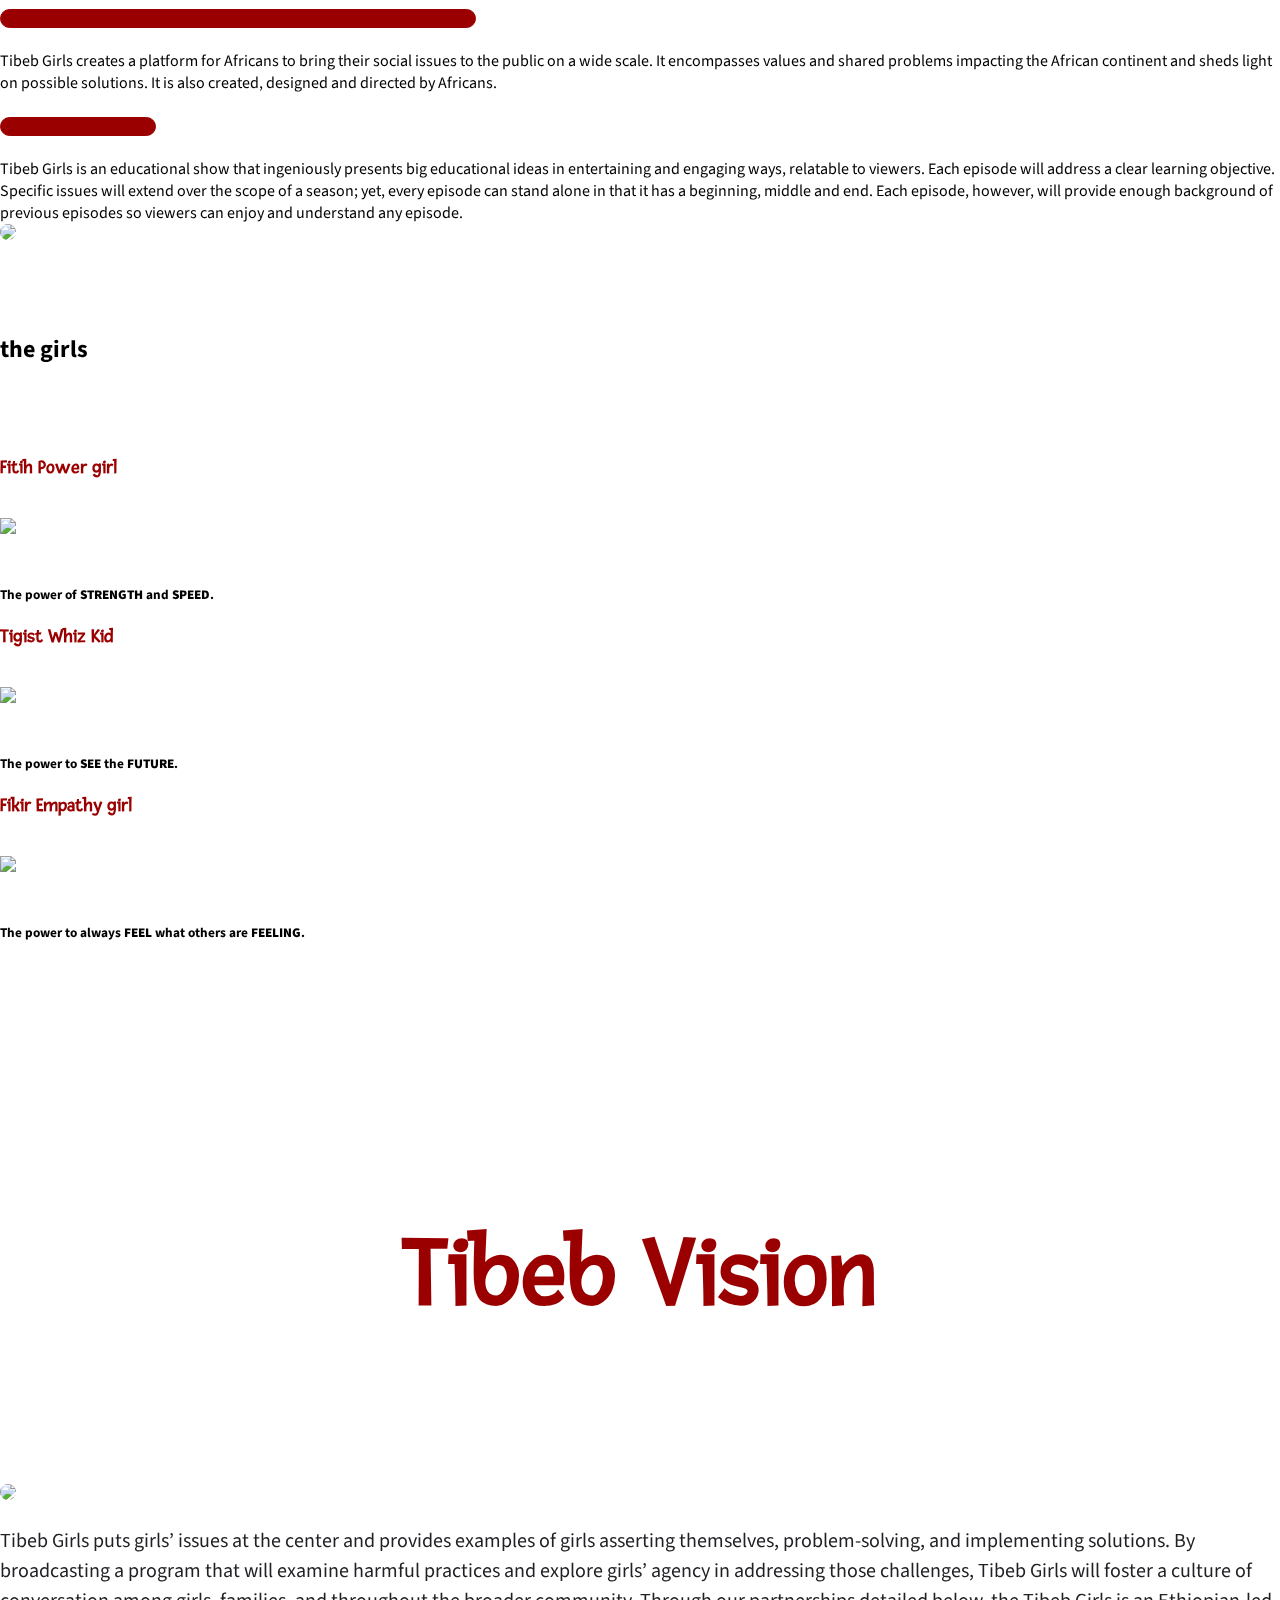
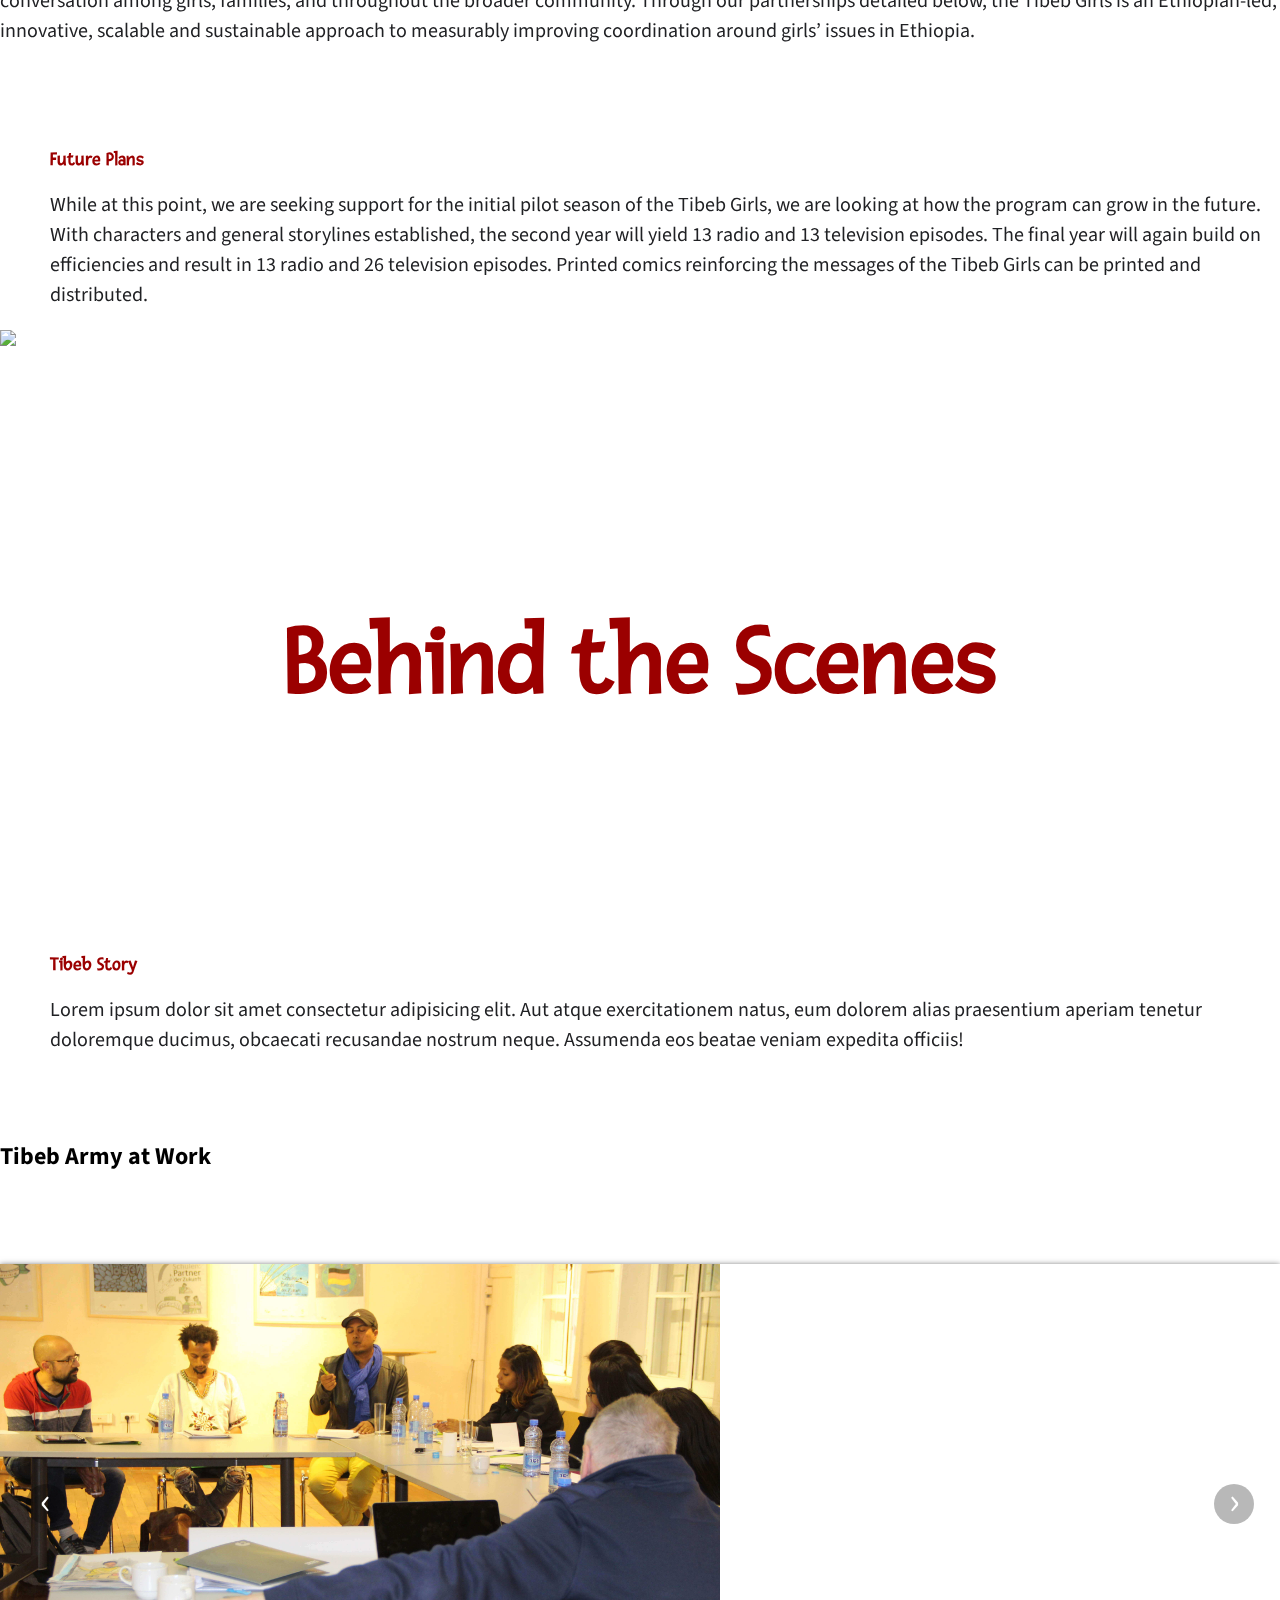
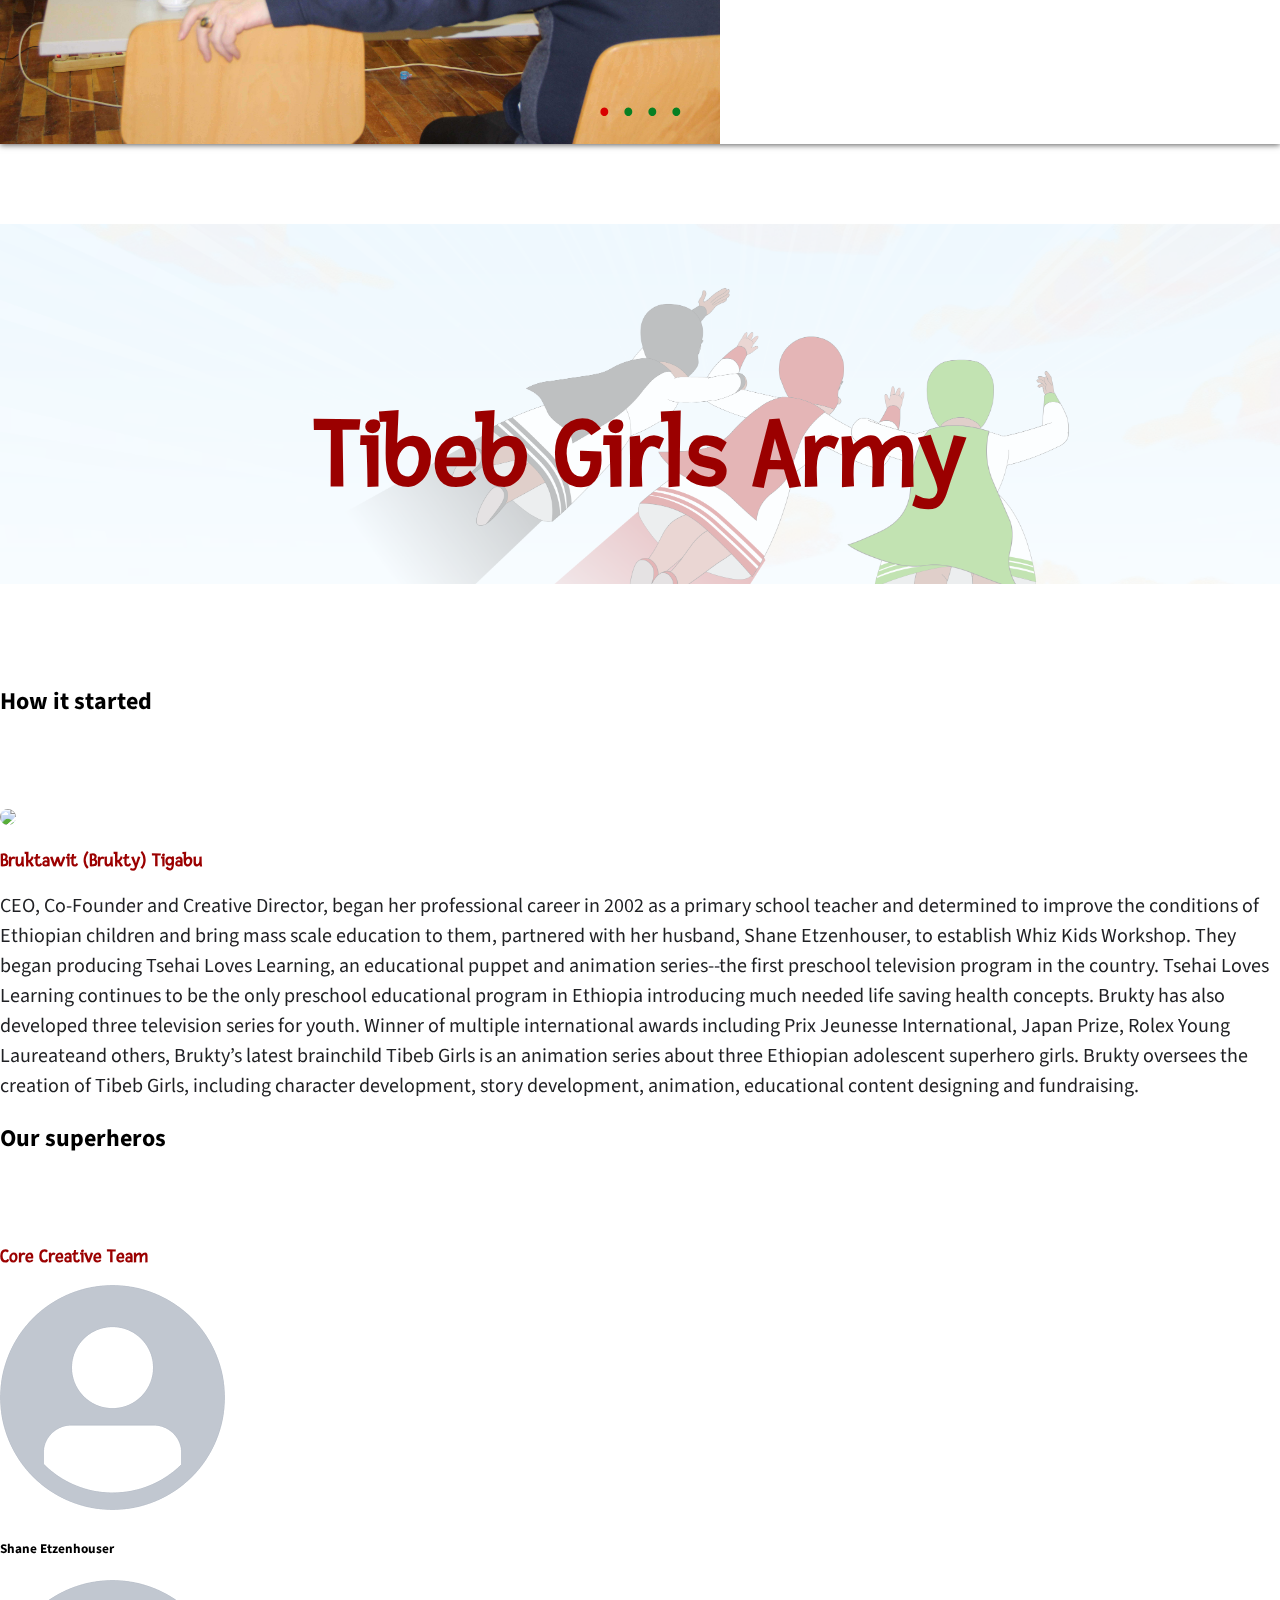
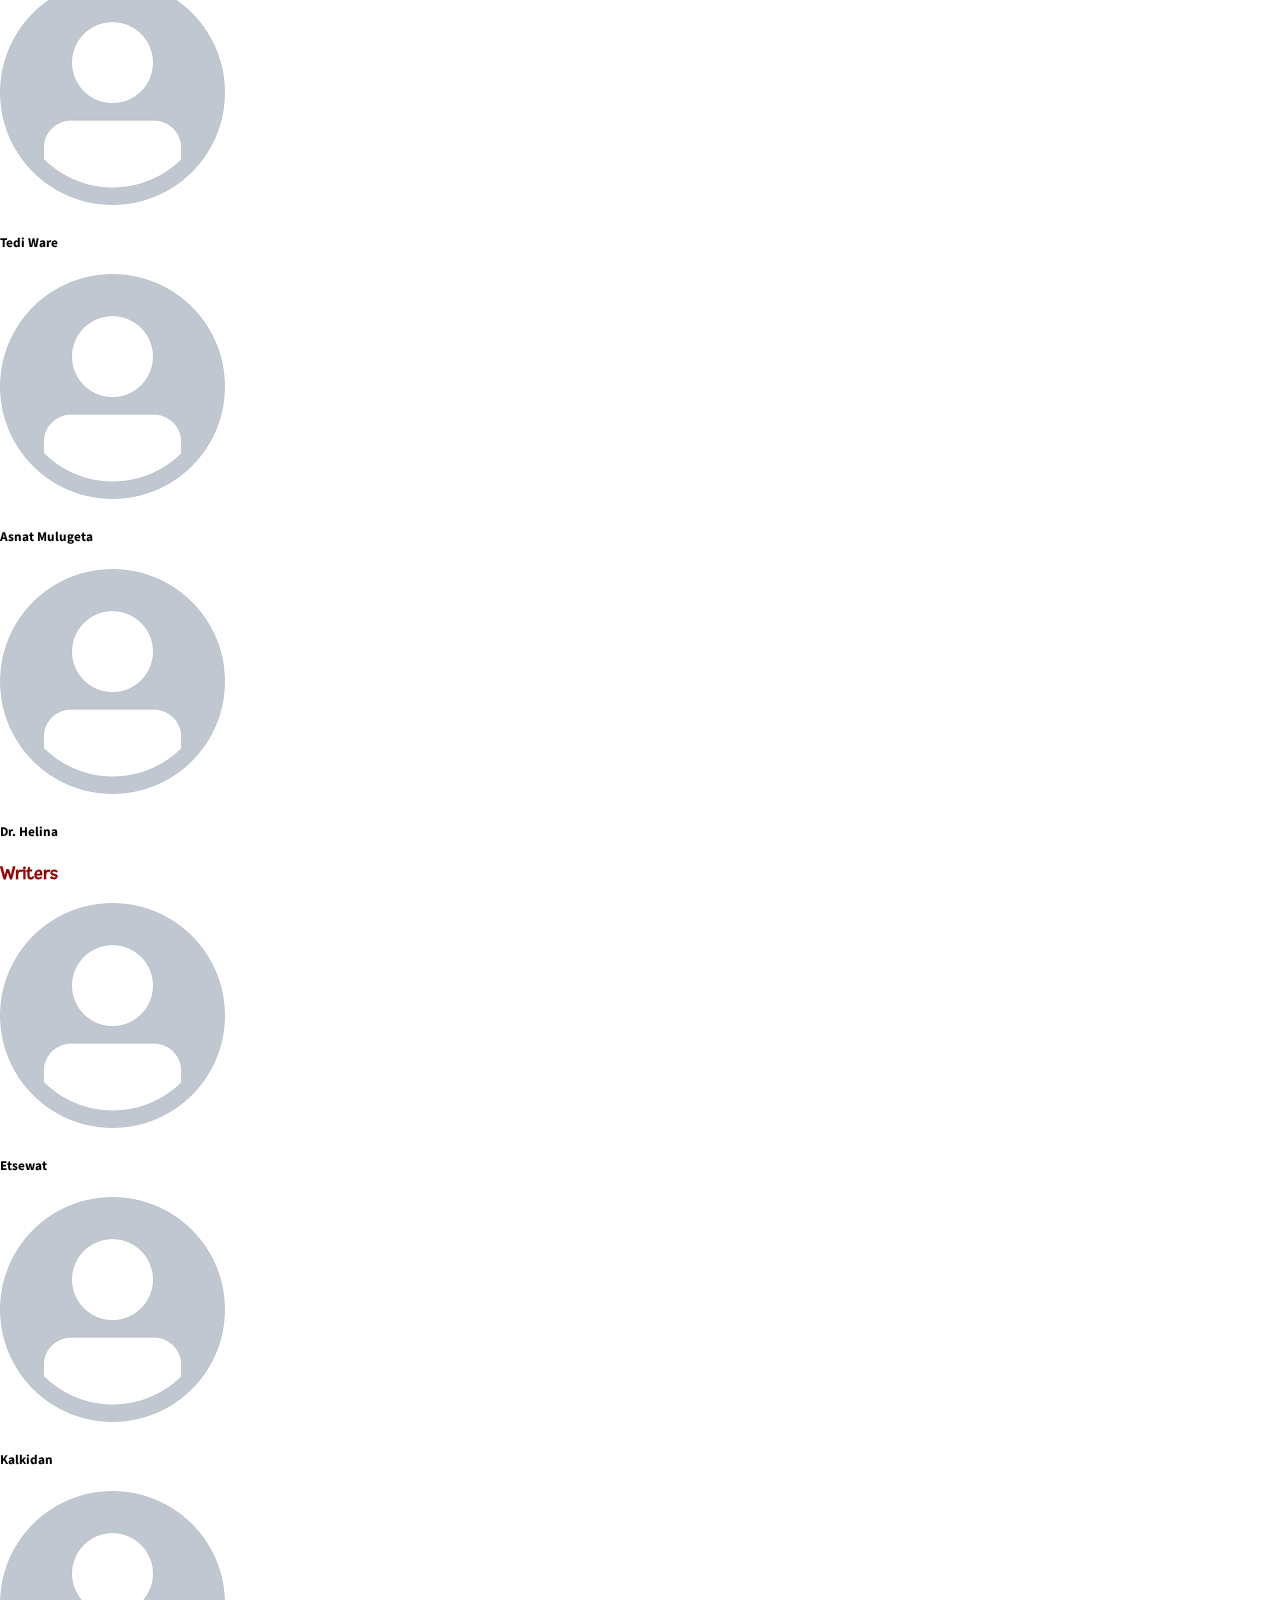
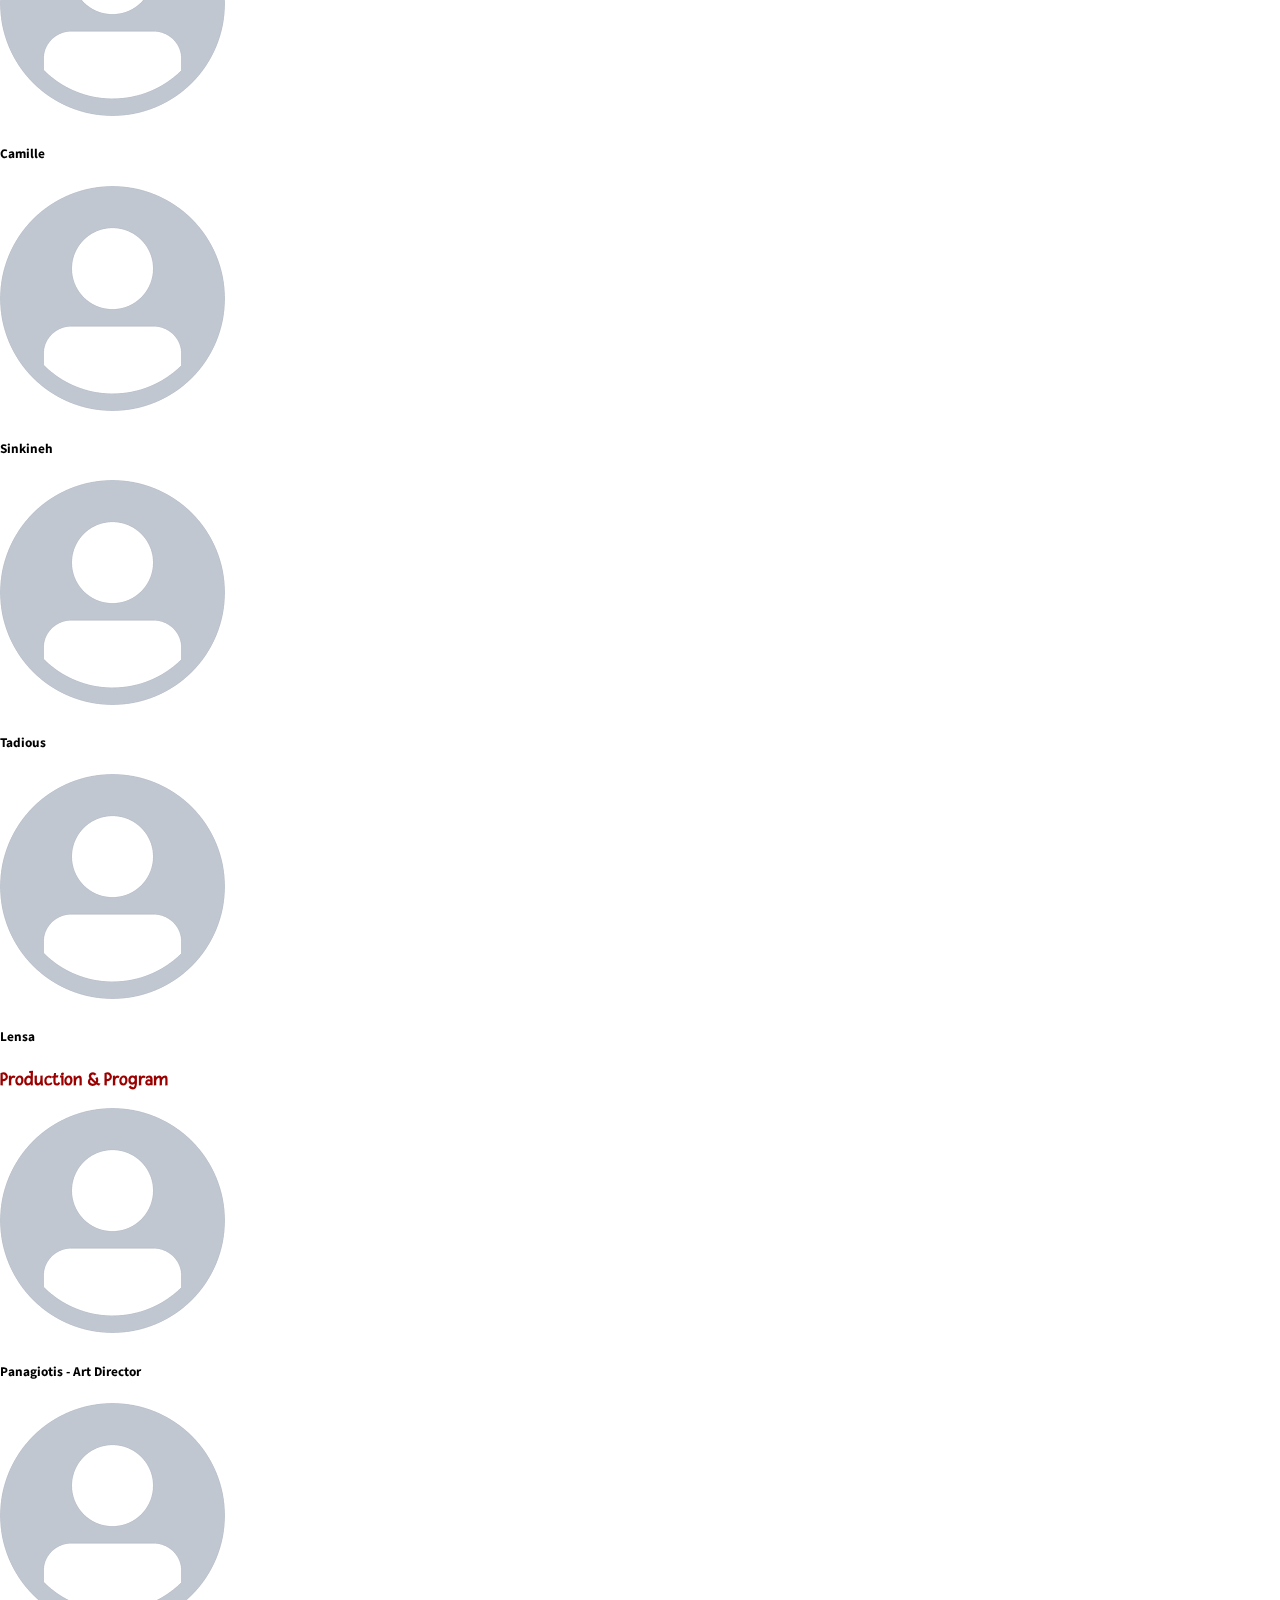
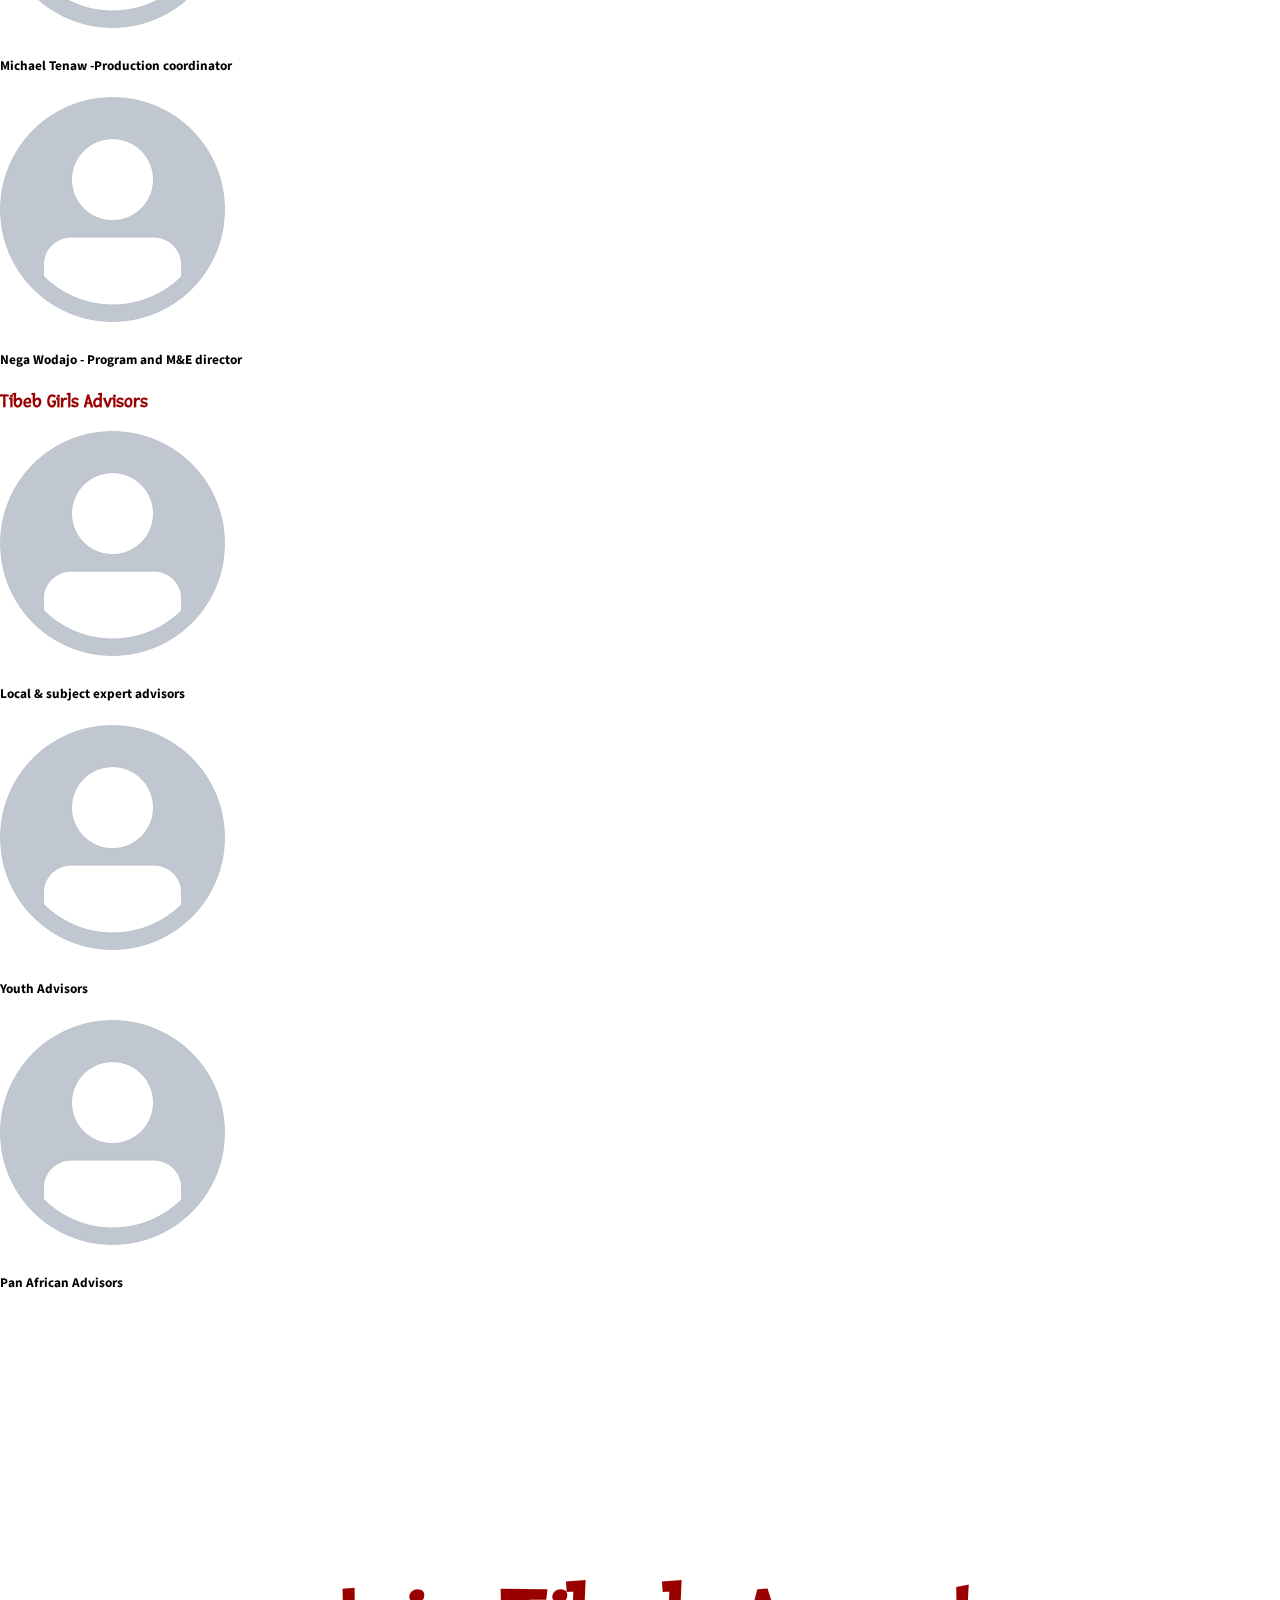
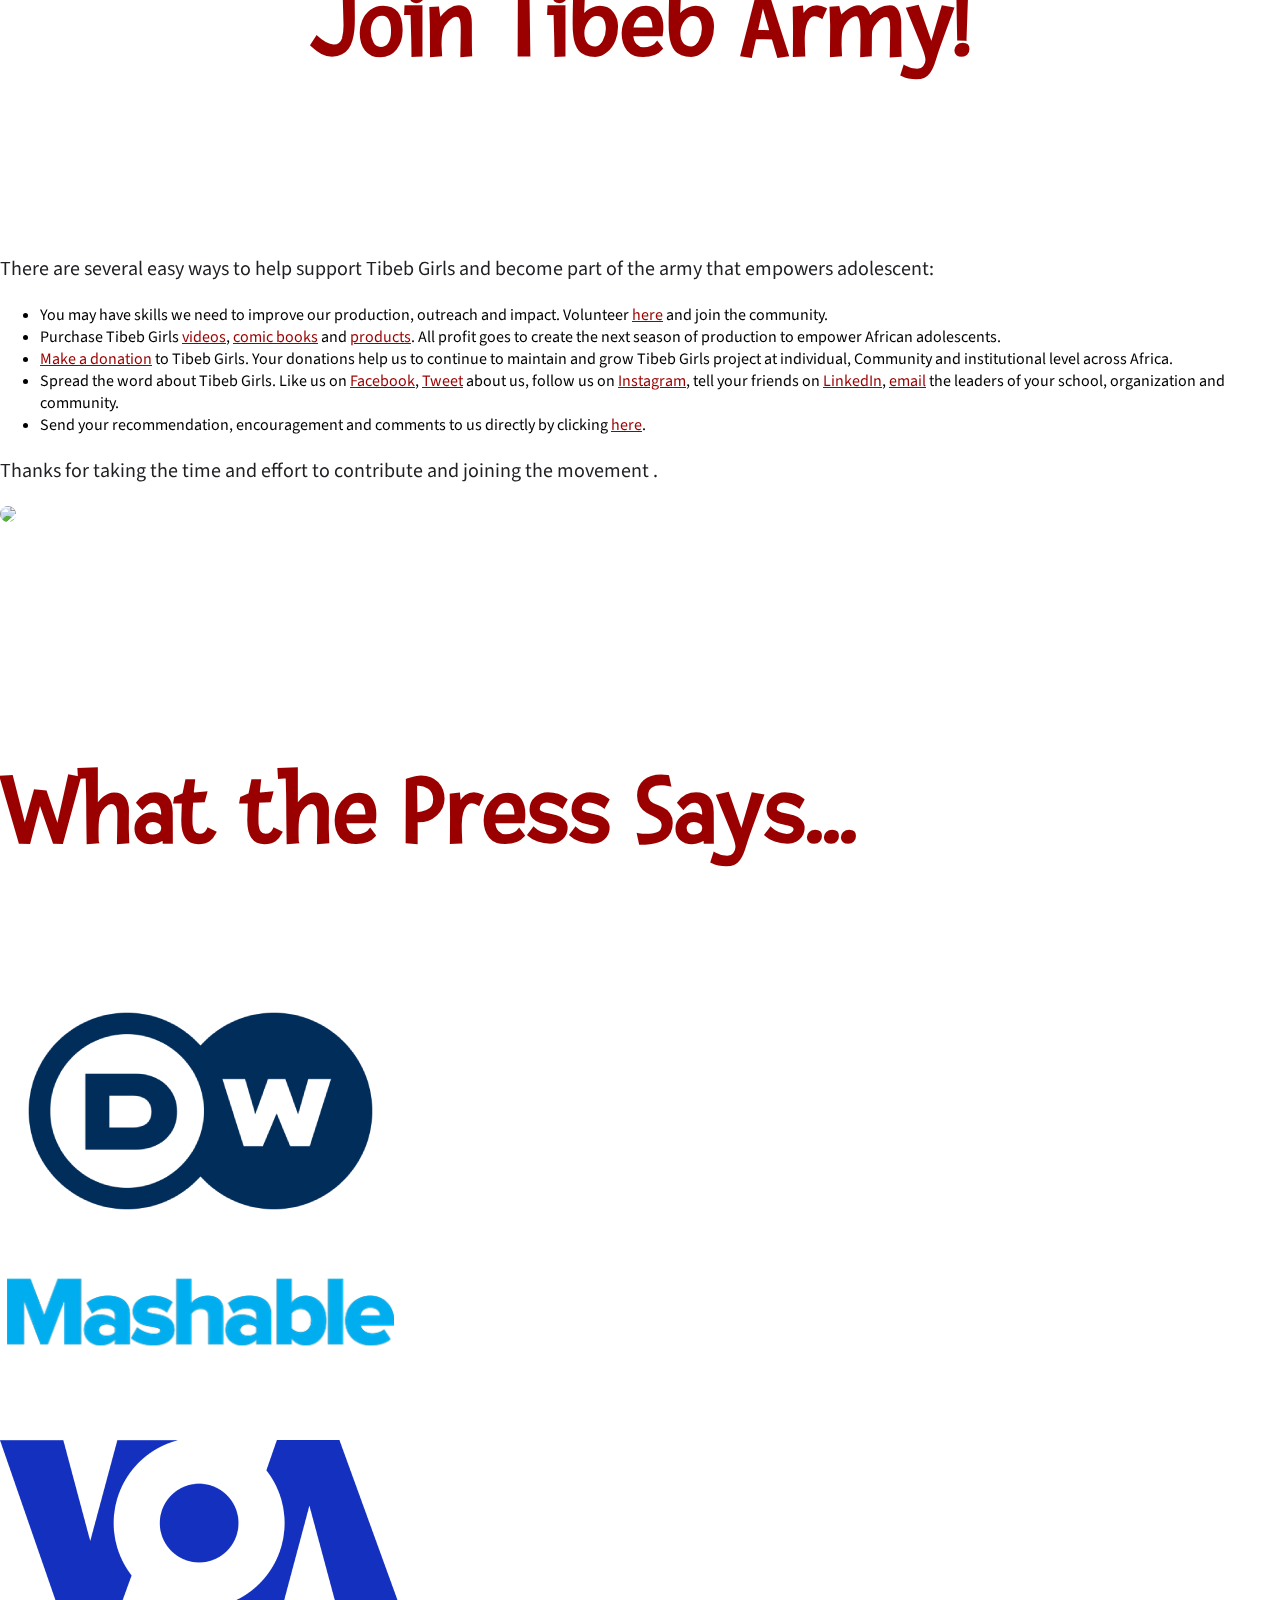
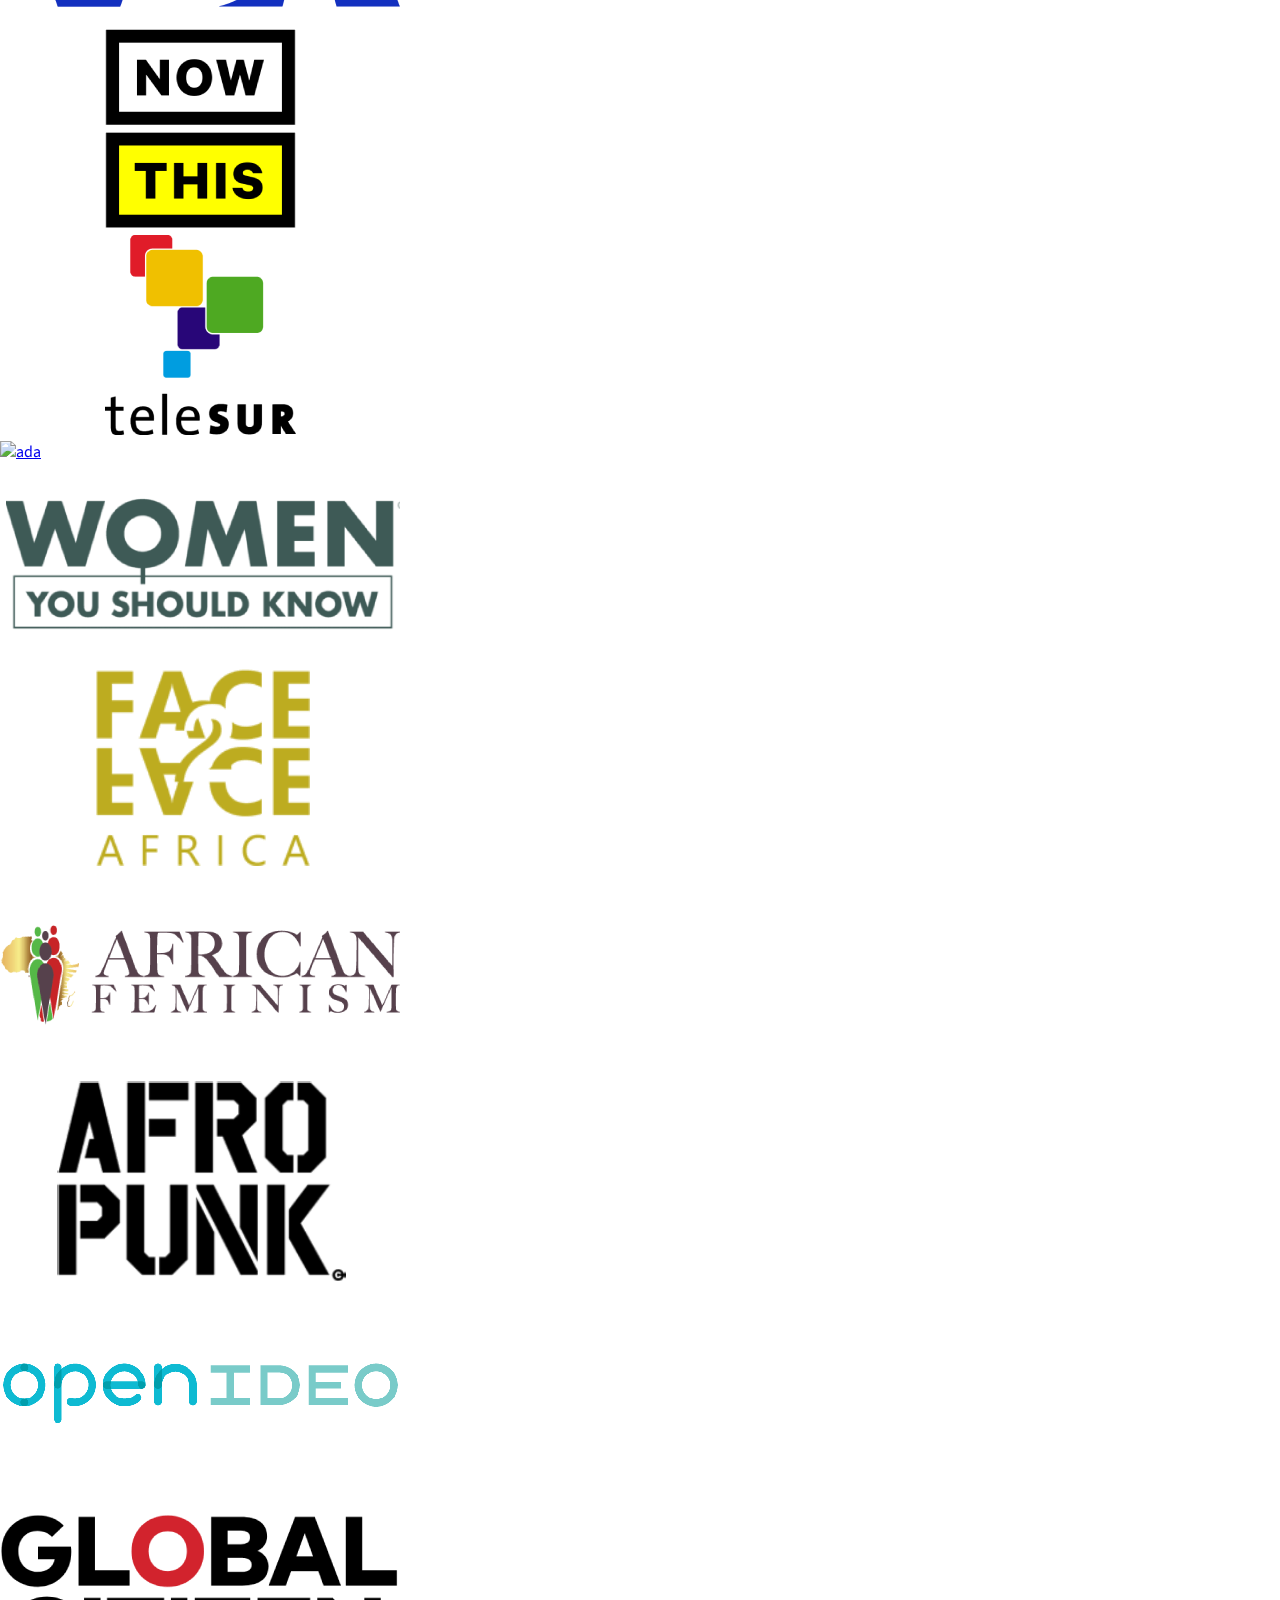
==== commit 315454bb: "finishing responsive design and behind scenes carousel" ====
--- a/index.html
+++ b/index.html
@@ -12,17 +12,15 @@
       rel="stylesheet"
       href="https://fonts.googleapis.com/css?family=Fresca:400,700"
     />
-    <link
-      href="https://fonts.googleapis.com/css?family=Fresca&display=swap"
-      rel="stylesheet"
-    />
+    <link href="https://fonts.googleapis.com/css?family=Fresca|Source+Sans+Pro&display=swap" rel="stylesheet">
     <link
       rel="stylesheet"
       type="text/css"
       media="screen"
       href="css/style.css"
     />
-    <link rel="stylesheet" href="css/carousel.css" />
+    <link rel="stylesheet" type="text/css" href="css/carousel.css" />
+    <link rel="stylesheet" type="text/css" href="css/tibebarmygallery.css" />
     <link
       href="vendor/fontawesome-free/css/all.min.css"
       rel="stylesheet"
@@ -39,63 +37,80 @@
     <meta name="msapplication-TileColor" content="#4caf50" />
     <meta name="msapplication-TileImage" content="/ms-icon-144x144.png" />
     <meta name="theme-color" content="#4caf50" />
+
+    <!-- Javascript -->
+    <script src="vendor/js/jquery-3.3.1.min.js"></script>
+    <script src="vendor/js/jquery-migrate-3.0.0.min.js"></script>
+    <script
+      src="https://cdnjs.cloudflare.com/ajax/libs/popper.js/1.14.6/umd/popper.min.js"
+      integrity="sha384-wHAiFfRlMFy6i5SRaxvfOCifBUQy1xHdJ/yoi7FRNXMRBu5WHdZYu1hA6ZOblgut"
+      crossorigin="anonymous"
+    ></script>
+    <script
+      src="https://stackpath.bootstrapcdn.com/bootstrap/4.2.1/js/bootstrap.min.js"
+      integrity="sha384-B0UglyR+jN6CkvvICOB2joaf5I4l3gm9GU6Hc1og6Ls7i6U/mkkaduKaBhlAXv9k"
+      crossorigin="anonymous"
+    ></script>
+    <script src="vendor/js/jquery.backstretch.min.js"></script>
+    <script src="js/tibebgirls.js"></script>
   </head>
 
   <body data-spy="scroll" data-target="#navbar-spy" data-offset="40">
-    <!-- navbar , navbar-light bg-light-->
     <nav
       id="navbar-spy"
-      class="navbar navbar-expand-lg fixed-top  justify-content-center"
+      class="navbar navbar-expand-lg fixed-top"
     >
-      <!-- <a class="navbar-brand" href="#">Tibeb Girls</a> -->
-      <button
-        class="navbar-toggler"
-        type="button"
-        data-toggle="collapse"
-        data-target="#navbarTogglerDemo01"
-        aria-controls="navbarTogglerDemo01"
-        aria-expanded="false"
-        aria-label="Toggle navigation"
-      >
-        <span class="navbar-toggler-icon"></span>
-      </button>
-      <ul class="nav nav-pills">
-        <li class="nav-item">
-          <a class="nav-link" href="#home">Home</a>
-        </li>
-        <li class="nav-item">
-          <a class="nav-link" href="#problem">Problem</a>
-        </li>
-        <li class="nav-item">
-          <a class="nav-link" href="#solution">Solution</a>
-        </li>
-        <li class="nav-item">
-          <a class="nav-link" href="#vision">Vision</a>
-        </li>
-        <li class="nav-item">
-          <a class="nav-link" href="#behind">Behind The Scenes</a>
-        </li>
-        <li class="nav-item">
-          <a class="nav-link" href="#tibebarmy">Tibeb Army</a>
-        </li>
-        <li class="nav-item">
-          <a class="nav-link" href="#join">Join</a>
-        </li>
-        <li class="nav-item">
-          <a class="nav-link" href="#press">Press</a>
-        </li>
-        <li class="nav-item">
-          <a class="nav-link nav-donate" href="#donate"
-            ><b>Donate <i class="fas fa-heart"></i></b
-          ></a>
-        </li>
-      </ul>
+          <button
+          class="navbar-toggler"
+          type="button"
+          data-toggle="collapse"
+          data-target="#navbar"
+          aria-label="Toggle navigation"
+        >
+        <i class="fas fa-bars"></i>
+        </button>
+        <div class="navbar-collapse collapse justify-content-center" id="navbar">
+            <ul class="navbar-nav nav-fill w-100">
+                <li class="nav-item">
+                  <a class="nav-link" href="#home">Home</a>
+                </li>
+                <li class="nav-item">
+                  <a class="nav-link" href="#problem">Problem</a>
+                </li>
+                <li class="nav-item">
+                  <a class="nav-link" href="#solution">Solution</a>
+                </li>
+                <li class="nav-item">
+                  <a class="nav-link" href="#vision">Vision</a>
+                </li>
+                <li class="nav-item">
+                  <a class="nav-link" href="#behind">Behind The Scenes</a>
+                </li>
+                <li class="nav-item">
+                  <a class="nav-link" href="#tibebarmy">Tibeb Army</a>
+                </li>
+                <li class="nav-item">
+                  <a class="nav-link" href="#join">Join</a>
+                </li>
+                <li class="nav-item">
+                  <a class="nav-link" href="#press">Press</a>
+                </li>
+                <li class="nav-item">
+                  <a class="nav-link nav-donate" href="#donate"
+                    ><b>Donate <i class="fas fa-heart"></i></b
+                  ></a>
+                </li>
+              </ul>
+        </div>
     </nav>
 
     <!--********************* HOME SECTION *********************-->
 
     <section id="home" class="container-fluid">
       <div class="jumbotron main_jumbotron">
+        <video autoplay muted loop id="hero_video">
+          <source src="images/hero3.mp4" type="video/mp4" />
+        </video>
         <main class="inner cover hero_cover">
           <h1 class="cover-heading">Tibeb Girls</h1>
           <p class="lead">
@@ -109,1031 +124,991 @@
           </p>
         </main>
       </div>
-      <!-- <video autoplay muted loop id="myVideo">
-          <source src="images/hero.mp4" type="video/mp4">
-        </video> -->
     </section>
-    <section class="container-fluid">
-      <div style="width: 100% !important; height: 100vh !important">
-        <iframe
-          id="ytplayer"
-          type="text/html"
-          height="100%"
-          class="fullscreen_video"
-          width="100%"
-          src="https://www.youtube.com/embed/ft4ALYtM5OQ?autoplay=1&controls=0&fs=0"
-          frameborder="0"
-          allowfullscreen
-        ></iframe>
-      </div>
-    </section>
-
-    <!--********************* PROBLEM SECTION *********************-->
-
-    <!-- Problem Section -->
-    <section class="page-section text-white mb-0 about" id="problem">
-      <div class="container">
-        <!-- About Section Heading -->
-        <h2
-          class="page-section-heading text-center text-uppercase text-white about-title"
-        >
-          The Problem
-        </h2>
-        <!-- <h1 class="text-center nuestras_experiencias">
-        The Problem WHITE
-      </h1> -->
-
-        <!-- About Section Content -->
-        <div class="justify-content-center">
-          <iframe
-            id="problemvideo"
-            type="text/html"
-            width="720"
-            height="405"
-            src="https://www.youtube.com/embed/nQ_wlU57swA?autoplay=1&controls=0&fs=0"
-            frameborder="0"
-            allowfullscreen
-          ></iframe>
-        </div>
-
-        <!-- About Section Button -->
-        <div class="text-center mt-4">
-          <a
-            role="button"
-            href="purpose.html"
-            class="btn btn-lg button-learn-more"
+    <main>
+      <!--********************* PROBLEM SECTION *********************-->
+
+      <section class="page-section text-white mb-0 problem" id="problem">
+        <div class="container">
+          <h2
+            class="page-section-heading text-center text-uppercase text-white about-title"
           >
-            Learn more
-          </a>
-        </div>
-      </div>
-    </section>
-
-    <!--********************* SOLUTION SECTION *********************-->
-
-    <section id="solution" class="container-fluid">
-      <!-- <h2
-        class="page-section-heading text-center text-uppercase text-secondary title"
-      >
-        Solution
-      </h2> -->
-      <div class="jumbotron rescue_jumbotron">
-        <div class="rescue_container">
-          <main class="inner cover rescue_cover">
-            <h1 class="cover-heading">Tibeb Girls to the Rescue!</h1>
-          </main>
-        </div>
-      </div>
-    </section>
-    <section class="container">
-      <h2
-        class="col-lg-12 page-section-heading text-center text-uppercase text-secondary title"
-      >
-        The Tibeb Girls Show
-      </h2>
-      <div class="row">
-        <div class="col-7">
-          <div id="accordion">
-            <div class="card">
-              <div class="card-header" id="headingOne">
-                <h5 class="mb-0">
-                  <i class="fas fa-fist-raised"></i>
-                  <button
-                    class="btn btn-link"
-                    data-toggle="collapse"
-                    data-target="#collapseOne"
-                    aria-expanded="true"
-                    aria-controls="collapseOne"
-                  >
-                    It‘s a girls’ empowerment show
-                  </button>
-                </h5>
-              </div>
-
-              <div
-                id="collapseOne"
-                class="collapse show"
-                aria-labelledby="headingOne"
-                data-parent="#accordion"
-              >
-                <div class="card-body">
-                  Tibeb Girls is the first animated series that tells the story
-                  of three adolescent, superhero girls who fearlessly
-                  problem-solve real life challenges, such as forced child
-                  marriage, Female Genital Mutilation, and overwhelming
-                  obligatory, domestic chores that block their chances to
-                  succeed in school and in life in general. Tibeb Girls
-                  demonstrates how girls can stand up and protect themselves
-                  from these harmful practices that negatively impact their
-                  lives. It also demonstrates why the community should abstain
-                  from these detrimental, entrenched practices and how to
-                  initiate the necessary positive changes.
-                </div>
-              </div>
-            </div>
-            <div class="card">
-              <div class="card-header" id="headingTwo">
-                <h5 class="mb-0">
-                  <i class="fas fa-male"></i>
-                  <button
-                    class="btn btn-link collapsed"
-                    data-toggle="collapse"
-                    data-target="#collapseTwo"
-                    aria-expanded="false"
-                    aria-controls="collapseTwo"
-                  >
-                    It’s a role model show
-                  </button>
-                </h5>
-              </div>
-              <div
-                id="collapseTwo"
-                class="collapse"
-                aria-labelledby="headingTwo"
-                data-parent="#accordion"
-              >
-                <div class="card-body">
-                  Tibeb Girls inspires viewers to believe they have the power to
-                  create a better future for themselves that includes receiving
-                  education, understanding their bodies and learning about their
-                  rights. The show’s characters will resonate with girls, boys
-                  and the community by modeling positive behavior to inspire
-                  them.
-                </div>
-              </div>
-            </div>
-            <div class="card">
-              <div class="card-header" id="headingThree">
-                <h5 class="mb-0">
-                  <i class="fas fa-people-carry"></i>
-                  <button
-                    class="btn btn-link collapsed"
-                    data-toggle="collapse"
-                    data-target="#collapseThree"
-                    aria-expanded="false"
-                    aria-controls="collapseThree"
-                  >
-                    It’s a community mobilizer show
-                  </button>
-                </h5>
-              </div>
-              <div
-                id="collapseThree"
-                class="collapse"
-                aria-labelledby="headingThree"
-                data-parent="#accordion"
-              >
-                <div class="card-body">
-                  Tibeb Girls will spotlight harmful traditional practices that
-                  many still consider valid and necessary. It will also
-                  addresses existing societal issues that are still taboo to
-                  mention. It will open discussions and facilitate dialog among
-                  community members about these previously not discussed topics
-                  and inspire viewers to take action. With bold and intrepid
-                  girls as superheros, it will capture the hearts of both boys
-                  and girls along with the entire community to inspire them to
-                  become better versions of themselves who are allies and
-                  advocates for girls.
-                </div>
-              </div>
-            </div>
-            <div class="card">
-              <div class="card-header" id="headingFour">
-                <h5 class="mb-0">
-                  <i class="fas fa-medal"></i>
-                  <button
-                    class="btn btn-link collapsed"
-                    data-toggle="collapse"
-                    data-target="#collapseFour"
-                    aria-expanded="false"
-                    aria-controls="collapseFour"
-                  >
-                    It's a pioneer show (1st African animation series & 1st
-                    Black superhero girls show)
-                  </button>
-                </h5>
-              </div>
-              <div
-                id="collapseFour"
-                class="collapse"
-                aria-labelledby="headingFour"
-                data-parent="#accordion"
-              >
-                <div class="card-body">
-                  Tibeb Girls is among the pioneers, if not the first African
-                  animated series. Above all, it will be the first series to be
-                  featuring BLACK SUPER HERO GIRLS, which by itself is a
-                  game-changer.
-                </div>
-              </div>
-            </div>
-            <div class="card">
-              <div class="card-header" id="headingFive">
-                <h5 class="mb-0">
-                  <i class="fas fa-globe-africa"></i>
-                  <button
-                    class="btn btn-link collapsed"
-                    data-toggle="collapse"
-                    data-target="#collapseFive"
-                    aria-expanded="false"
-                    aria-controls="collapseFive"
-                  >
-                    Its a Pan-African show (a series addressing social issues
-                    relatable to Africans)
-                  </button>
-                </h5>
-              </div>
-              <div
-                id="collapseFive"
-                class="collapse"
-                aria-labelledby="headingFive"
-                data-parent="#accordion"
-              >
-                <div class="card-body">
-                  Tibeb Girls creates a platform for Africans to bring their
-                  social issues to the public on a wide scale. It encompasses
-                  values and shared problems impacting the African continent and
-                  sheds light on possible solutions. It is also created,
-                  designed and directed by Africans.
-                </div>
-              </div>
-            </div>
-            <div class="card">
-              <div class="card-header" id="headingSix">
-                <h5 class="mb-0">
-                  <i class="fas fa-book-reader"></i>
-                  <button
-                    class="btn btn-link collapsed"
-                    data-toggle="collapse"
-                    data-target="#collapseSix"
-                    aria-expanded="false"
-                    aria-controls="collapseSix"
-                  >
-                    It’s an educational show
-                  </button>
-                </h5>
-              </div>
-              <div
-                id="collapseSix"
-                class="collapse"
-                aria-labelledby="headingSix"
-                data-parent="#accordion"
-              >
-                <div class="card-body">
-                  Tibeb Girls is an educational show that ingeniously presents
-                  big educational ideas in entertaining and engaging ways,
-                  relatable to viewers. Each episode will address a clear
-                  learning objective. Specific issues will extend over the scope
-                  of a season; yet, every episode can stand alone in that it has
-                  a beginning, middle and end. Each episode, however, will
-                  provide enough background of previous episodes so viewers can
-                  enjoy and understand any episode.
-                </div>
-              </div>
-            </div>
-          </div>
-        </div>
-        <div class="col-5">
-          <img class="img-fluid" src="images/solution.png" />
-        </div>
-      </div>
-
-      <div class="row"></div>
-      <div class="row">
-        <div class="col-4">
-          <div class="card h-100">
-            <div class="card-img">
-              <img src="images/characters/fitih.png" class="img-fluid" />
-            </div>
-
-            <div class="card-body">
-              <h4 class="card-title">Fitih - Power girl</h4>
-              <!-- <p class="card-text">
-                                  The power of STRENGTH and SPEED.                                
-                            </p> -->
-            </div>
-            <div class="card-footer">
-              The power of <b>STRENGTH</b> and <b>SPEED</b>.
-            </div>
-          </div>
-        </div>
-        <div class="col-4">
-          <div class="card h-100">
-            <div class="card-img">
-              <img src="images/characters/tigist.png" class="img-fluid" />
-            </div>
-
-            <div class="card-body">
-              <h4 class="card-title">Tigist – Whiz Kid</h4>
-              <!-- <p class="card-text">
-                                      The power of STRENGTH and SPEED.                                
-                                </p> -->
-            </div>
-            <div class="card-footer">The power to see the <b>FUTURE</b>.</div>
-          </div>
-        </div>
-        <div class="col-4">
-          <div class="card h-100">
-            <div class="card-img">
-              <img src="images/characters/fikir.png" class="img-fluid" />
-            </div>
-
-            <div class="card-body">
-              <h4 class="card-title">Fikir – Empathy girl</h4>
-              <!-- <p class="card-text">
-                                          The power of STRENGTH and SPEED.                                
-                                    </p> -->
-            </div>
-            <div class="card-footer">
-              The power to always <b>FEEL</b> what others are <b>FEELING</b>.
-            </div>
-          </div>
-        </div>
-      </div>
-    </section>
-
-    <!--********************* VISION SECTION *********************-->
-
-    <section id="vision" class="container">
-      <h1 class="text-center nuestras_experiencias">
-        Tibeb Girls Vision
-      </h1>
-      <div class="row">
-        <div class="col-sm-7">
-          <img src="images/tibebhero.jpg" class="img-fluid" />
-        </div>
-        <div class="col-sm-5">
-          <p>
-            We are excited to introduce a new action-drama radio show about
-            three young girls who use their superpowers to fight against
-            injustice and the many harmful practices Ethiopian girls routinely
-            face. Using their powers to see the past and future, Tibeb Girls
-            draws the audience into the typical lives of Ethiopian girls,
-            building empathy for their hardship and a vision of a brighter
-            future. Tibeb Girls puts girls’ issues at the center and provides
-            examples of girls asserting themselves, problem-solving, and
-            implementing solutions. By broadcasting a program that will examine
-            harmful practices and explore girls’ agency in addressing those
-            challenges, Tibeb Girls will foster a culture of conversation among
-            girls, families, and throughout the broader community. Through our
-            partnerships detailed below, the Tibeb Girls is an Ethiopian-led,
-            innovative, scalable and sustainable approach to measurably
-            improving coordination around girls’ issues in Ethiopia.
-          </p>
-        </div>
-      </div>
-
-      <div class="">
-        <div class="row">
-          <div class="col-sm-5 description">
-            <p>
-              While at this point, we are seeking support for the initial pilot
-              season of the Tibeb Girls, we are looking at how the program can
-              grow in the future. With characters and general storylines
-              established, the second year will yield 13 radio and 13 television
-              episodes. The final year will again build on efficiencies and
-              result in 13 radio and 26 television episodes. Printed comics
-              reinforcing the messages of the Tibeb Girls can be printed and
-              distributed.
-            </p>
-          </div>
-          <div class="col-sm-7">
-            <img src="images/drawing.jpg" class="img-fluid" />
-          </div>
-        </div>
-      </div>
-
-      <div class="row">
-        <div class="col-sm-7">
-          <img src="images/tibebunite.jpg" class="img-fluid" />
-        </div>
-        <div class="col-sm-5 description thirddes">
-          <h2>
-            Future Plans for the Tibeb Girls
+            The Problem
           </h2>
-          <p>
-            While at this point, we are seeking support for the initial pilot
-            season of the Tibeb Girls, we are looking at how the program can
-            grow in the future. With characters and general storylines
-            established, the second year will yield 13 radio and 13 television
-            episodes. The final year will again build on efficiencies and result
-            in 13 radio and 26 television episodes. Printed comics reinforcing
-            the messages of the Tibeb Girls can be printed and distributed.
-          </p>
-        </div>
-      </div>
-    </section>
-
-    <!--********************* BEHIND THE SCENES SECTION *********************-->
-
-    <section id="behind" class="container">
-      <h1 class="text-center nuestras_experiencias">
-        Behind the Scenes
-      </h1>
-      <div class="row">
-        <div class="col-sm-7">
-          <img src="images/drawing.jpg" class="img-fluid" />
-        </div>
-        <div class="col-sm-5 description firstdes">
-          <h2>
-            Tibeb Story
-          </h2>
-          <p>
-            Lorem ipsum dolor sit amet consectetur adipisicing elit. Aut atque
-            exercitationem natus, eum dolorem alias praesentium aperiam tenetur
-            doloremque ducimus, obcaecati recusandae nostrum neque. Assumenda
-            eos beatae veniam expedita officiis!
-          </p>
-        </div>
-      </div>
-      <div
-        id="carouselExampleIndicators"
-        class="carousel slide mx-auto behindCarousel"
-        data-ride="carousel"
-        data-interval="3000"
-      >
-        <ol class="carousel-indicators">
-          <li
-            data-target="#carouselExampleIndicators"
-            data-slide-to="0"
-            class="active"
-          ></li>
-          <li data-target="#carouselExampleIndicators" data-slide-to="1"></li>
-          <li data-target="#carouselExampleIndicators" data-slide-to="2"></li>
-          <li data-target="#carouselExampleIndicators" data-slide-to="3"></li>
-        </ol>
-        <div class="carousel-inner">
-          <div class="carousel-item behindScenesImg active">
-            <img
-              class="d-block w-100 img-fluid mx-auto"
-              src="images/behindscenes/workshop.jpg"
-              alt="Second slide"
-            />
-          </div>
-          <div class="carousel-item behindScenesImg">
-            <img
-              class="d-block w-100 img-fluid mx-auto"
-              src="images/behindscenes/desta.jpg"
-              alt="Third slide"
-            />
-          </div>
-          <div class="carousel-item behindScenesImg">
-            <img
-              class="d-block w-100 img-fluid mx-auto"
-              src="images/behindscenes/idowu.jpg"
-              alt="First slide"
-            />
-          </div>
-          <div class="carousel-item behindScenesImg">
-            <img
-              class="d-block w-100 img-fluid mx-auto"
-              src="images/behindscenes/house.jpg"
-              alt="Second slide"
-            />
-          </div>
-        </div>
-        <a
-          class="carousel-control-prev"
-          href="#carouselExampleIndicators"
-          role="button"
-          data-slide="prev"
-        >
-          <span class="carousel-control-prev-icon" aria-hidden="true"></span>
-          <span class="sr-only">Previous</span>
-        </a>
-        <a
-          class="carousel-control-next"
-          href="#carouselExampleIndicators"
-          role="button"
-          data-slide="next"
-        >
-          <span class="carousel-control-next-icon" aria-hidden="true"></span>
-          <span class="sr-only">Next</span>
-        </a>
-      </div>
-    </section>
-
-    <!--********************* TIBEB ARMY SECTION *********************-->
-
-    <section id="tibebarmy" class="container-fluid">
-      <div class="jumbotron army_jumbotron">
+          <div class="videocontainer justify-content-center">
+            <iframe
+              id="problemvideo"
+              type="text/html"
+              width="100%"
+              height="100%"
+              src="https://www.youtube.com/embed/nQ_wlU57swA?autoplay=1&controls=0&fs=0"
+              frameborder="0"
+              allowfullscreen
+            ></iframe>
+          </div>
+        </div>
+      </section>
+
+      <!--********************* SOLUTION SECTION *********************-->
+
+      <section id="solution" class="container-fluid">
+        <div class="jumbotron banner_title rescue_jumbotron">
           <div class="rescue_container">
-            <main class="inner cover rescue_cover">
-              <h1 class="cover-heading">Tibeb Girls Army</h1>
+            <main class="inner cover  banner_cover">
+              <h1 class="cover-heading">Tibeb Girls to the Rescue!</h1>
             </main>
           </div>
         </div>
-    </section>
-    <section class="container">
-
-      <h2
-        class="col-lg-12 page-section-heading text-center text-uppercase text-secondary title"
-      >
-        How it started
-      </h2>
-
-      <div class="row">
-        <div class="col-lg-6">
-          <img class="img-fluid" src="images/avatar.png" />
-        </div>
-        <div class="col-lg-6 my-auto">
-          <h2>Bruktawit Tigabu</h2>
-          <p>
-            Bruktawit (Brukty) Tigabu: CEO, Co-Founder and Creative Director,
-            began her professional career in 2002 as a primary school teacher
-            and determined to improve the conditions of Ethiopian children and
-            bring mass scale education to them, partnered with her husband,
-            Shane Etzenhouser, to establish Whiz Kids Workshop (WKW). They began
-            producing Tsehai Loves Learning, an educational puppet and animation
-            series--the first preschool television program in the country.
-            Tsehai Loves Learning continues to be the only preschool educational
-            program in Ethiopia introducing much needed life saving health
-            concepts. In addition to preschool programming, Brukty has developed
-            three television series for youth. Winner of multiple international
-            awards including Prix Jeunesse International, Japan Prize, Rolex
-            Young Laureateand others, Brukty’s latest brainchild Tibeb Girls ,
-            is an animation series about three Ethiopian adolescent superhero
-            girls. Brukty oversee numerous tasks related to the creation of
-            Tibeb Girls Program, including character development, story
-            development, animation, educational content designing and
-            fundraising.
-          </p>
-        </div>
-      </div>
-      <div class="row text-center">
+      </section>
+      <section class="container">
         <h2
           class="col-lg-12 page-section-heading text-center text-uppercase text-secondary title"
         >
-          Our superheros
+          The Tibeb Girls Show
         </h2>
-        <h3 class="col-lg-12 text-center nuestras_experiencias">
-          Core Creative Team
-        </h3>
-        <div class="col-lg-3">
-          <img class="img-fluid" src="images/avatar.png" />
-          <h5>Shane Etzenhouser</h5>
-        </div>
-        <div class="col-lg-3">
-          <img class="img-fluid" src="images/avatar.png" />
-          <h5>Tedi Ware</h5>
-        </div>
-        <div class="col-lg-3">
-          <img class="img-fluid" src="images/avatar.png" />
-          <h5>Asnat Mulugeta</h5>
-        </div>
-        <div class="col-lg-3">
-          <img class="img-fluid" src="images/avatar.png" />
-          <h5>Dr. Helina</h5>
-        </div>
-        <h3 class="col-lg-12 text-center nuestras_experiencias">
-          Writers
-        </h3>
-        <div class="col-lg-2">
-          <img class="img-fluid" src="images/avatar.png" />
-          <h5>Etsewat</h5>
-        </div>
-        <div class="col-lg-2">
-          <img class="img-fluid" src="images/avatar.png" />
-          <h5>Kalkidan</h5>
-        </div>
-        <div class="col-lg-2">
-          <img class="img-fluid" src="images/avatar.png" />
-          <h5>Camille</h5>
-        </div>
-        <div class="col-lg-2">
-          <img class="img-fluid" src="images/avatar.png" />
-          <h5>Sinkineh</h5>
-        </div>
-        <div class="col-lg-2">
-          <img class="img-fluid" src="images/avatar.png" />
-          <h5>Tadious</h5>
-        </div>
-        <div class="col-lg-2">
-          <img class="img-fluid" src="images/avatar.png" />
-          <h5>Lensa</h5>
-        </div>
-        <h3 class="col-lg-12 text-center nuestras_experiencias">
-          Production & Program
-        </h3>
-        <div class="col-lg-4">
-          <img class="img-fluid" src="images/avatar.png" />
-          <h5>Panagiotis - Art Director</h5>
-        </div>
-        <div class="col-lg-4">
-          <img class="img-fluid" src="images/avatar.png" />
-          <h5>Michael Tenaw -Production coordinator</h5>
-        </div>
-        <div class="col-lg-4">
-          <img class="img-fluid" src="images/avatar.png" />
-          <h5>Nega Wodajo - Program and M&E director</h5>
-        </div>
-        <h3 class="col-lg-12 text-center nuestras_experiencias">
-          Tibeb Girls Advisors
-        </h3>
-        <div class="col-lg-4">
-          <img class="img-fluid" src="images/avatar.png" />
-          <h5>Local & subject expert advisors</h5>
-        </div>
-        <div class="col-lg-4">
-          <img class="img-fluid" src="images/avatar.png" />
-          <h5>Youth Advisors</h5>
-        </div>
-        <div class="col-lg-4">
-          <img class="img-fluid" src="images/avatar.png" />
-          <h5>Pan African Advisors</h5>
-        </div>
-      </div>
-    </section>
-
-    <!--********************* JOIN SECTION *********************-->
-
-    <section id="join" class="container">
-      <h1 class="text-center nuestras_experiencias">
-        Join Tibeb Army!
-      </h1>
-      <div class="row">
-        <div class="col-6">
-          <p>
-            There are several easy ways to help support Tibeb Girls and become
-            part of the army that empowers adolescent:
-          </p>
-
-          <ul>
-            <li>
-              You may have skills we need to improve our production, outreach
-              and impact. Volunteer <a href="volunteer.html">here</a> and join
-              the community.
-            </li>
-            <li>
-              Purchase Tibeb Girls <a href="#">videos</a>,
-              <a href="#">comic books</a> and <a href="#">products</a>. All
-              profit goes to create the next season of production to empower
-              African adolescents.
-            </li>
-            <li>
-              <a href="donation.html">Make a donation</a> to Tibeb Girls. Your
-              donations help us to continue to maintain and grow Tibeb Girls
-              project at individual, Community and institutional level across
-              Africa.
-            </li>
-            <li>
-              Spread the word about Tibeb Girls. Like us on
-              <a target="_blank" href="https://www.facebook.com/TibebGirls/"
-                >Facebook</a
-              >,
-              <a target="_blank" href="https://twitter.com/tibebgirls?lang=en"
-                >Tweet</a
+        <div class="row">
+          <div class="col-lg-7 col-sm-12">
+            <div id="accordion">
+              <div class="card">
+                <div class="card-header" id="headingOne">
+                  <h5 class="mb-0">
+                    <i class="fas fa-fist-raised"></i>
+                    <button
+                      class="btn btn-link"
+                      data-toggle="collapse"
+                      data-target="#collapseOne"
+                      aria-expanded="true"
+                      aria-controls="collapseOne"
+                    >
+                      It‘s a girls’ empowerment show
+                    </button>
+                  </h5>
+                </div>
+
+                <div
+                  id="collapseOne"
+                  class="collapse show"
+                  aria-labelledby="headingOne"
+                  data-parent="#accordion"
+                >
+                  <div class="card-body">
+                    Tibeb Girls is the first animated series that tells the
+                    story of three adolescent, superhero girls who fearlessly
+                    problem-solve real life challenges, such as forced child
+                    marriage, Female Genital Mutilation, and overwhelming
+                    obligatory, domestic chores that block their chances to
+                    succeed in school and in life in general. Tibeb Girls
+                    demonstrates how girls can stand up and protect themselves
+                    from these harmful practices that negatively impact their
+                    lives. It also demonstrates why the community should abstain
+                    from these detrimental, entrenched practices and how to
+                    initiate the necessary positive changes.
+                  </div>
+                </div>
+              </div>
+              <div class="card">
+                <div class="card-header" id="headingTwo">
+                  <h5 class="mb-0">
+                    <i class="fas fa-users"></i>
+                    <button
+                      class="btn btn-link collapsed"
+                      data-toggle="collapse"
+                      data-target="#collapseTwo"
+                      aria-expanded="false"
+                      aria-controls="collapseTwo"
+                    >
+                      It’s a role model show
+                    </button>
+                  </h5>
+                </div>
+                <div
+                  id="collapseTwo"
+                  class="collapse"
+                  aria-labelledby="headingTwo"
+                  data-parent="#accordion"
+                >
+                  <div class="card-body">
+                    Tibeb Girls inspires viewers to believe they have the power
+                    to create a better future for themselves that includes
+                    receiving education, understanding their bodies and learning
+                    about their rights. The show’s characters will resonate with
+                    girls, boys and the community by modeling positive behavior
+                    to inspire them.
+                  </div>
+                </div>
+              </div>
+              <div class="card">
+                <div class="card-header" id="headingThree">
+                  <h5 class="mb-0">
+                    <i class="fas fa-people-carry"></i>
+                    <button
+                      class="btn btn-link collapsed"
+                      data-toggle="collapse"
+                      data-target="#collapseThree"
+                      aria-expanded="false"
+                      aria-controls="collapseThree"
+                    >
+                      It’s a community mobilizer show
+                    </button>
+                  </h5>
+                </div>
+                <div
+                  id="collapseThree"
+                  class="collapse"
+                  aria-labelledby="headingThree"
+                  data-parent="#accordion"
+                >
+                  <div class="card-body">
+                    Tibeb Girls will spotlight harmful traditional practices
+                    that many still consider valid and necessary. It will also
+                    addresses existing societal issues that are still taboo to
+                    mention. It will open discussions and facilitate dialog
+                    among community members about these previously not discussed
+                    topics and inspire viewers to take action. With bold and
+                    intrepid girls as superheros, it will capture the hearts of
+                    both boys and girls along with the entire community to
+                    inspire them to become better versions of themselves who are
+                    allies and advocates for girls.
+                  </div>
+                </div>
+              </div>
+              <div class="card">
+                <div class="card-header" id="headingFour">
+                  <h5 class="mb-0">
+                    <i class="fas fa-medal"></i>
+                    <button
+                      class="btn btn-link collapsed"
+                      data-toggle="collapse"
+                      data-target="#collapseFour"
+                      aria-expanded="false"
+                      aria-controls="collapseFour"
+                    >
+                      It's a pioneer show (1st African animation series & 1st
+                      Black superhero girls show)
+                    </button>
+                  </h5>
+                </div>
+                <div
+                  id="collapseFour"
+                  class="collapse"
+                  aria-labelledby="headingFour"
+                  data-parent="#accordion"
+                >
+                  <div class="card-body">
+                    Tibeb Girls is among the pioneers, if not the first African
+                    animated series. Above all, it will be the first series to
+                    be featuring BLACK SUPER HERO GIRLS, which by itself is a
+                    game-changer.
+                  </div>
+                </div>
+              </div>
+              <div class="card">
+                <div class="card-header" id="headingFive">
+                  <h5 class="mb-0">
+                    <i class="fas fa-globe-africa"></i>
+                    <button
+                      class="btn btn-link collapsed"
+                      data-toggle="collapse"
+                      data-target="#collapseFive"
+                      aria-expanded="false"
+                      aria-controls="collapseFive"
+                    >
+                      Its a Pan-African show (a series addressing social issues
+                      relatable to Africans)
+                    </button>
+                  </h5>
+                </div>
+                <div
+                  id="collapseFive"
+                  class="collapse"
+                  aria-labelledby="headingFive"
+                  data-parent="#accordion"
+                >
+                  <div class="card-body">
+                    Tibeb Girls creates a platform for Africans to bring their
+                    social issues to the public on a wide scale. It encompasses
+                    values and shared problems impacting the African continent
+                    and sheds light on possible solutions. It is also created,
+                    designed and directed by Africans.
+                  </div>
+                </div>
+              </div>
+              <div class="card">
+                <div class="card-header" id="headingSix">
+                  <h5 class="mb-0">
+                    <i class="fas fa-book-reader"></i>
+                    <button
+                      class="btn btn-link collapsed"
+                      data-toggle="collapse"
+                      data-target="#collapseSix"
+                      aria-expanded="false"
+                      aria-controls="collapseSix"
+                    >
+                      It’s an educational show
+                    </button>
+                  </h5>
+                </div>
+                <div
+                  id="collapseSix"
+                  class="collapse"
+                  aria-labelledby="headingSix"
+                  data-parent="#accordion"
+                >
+                  <div class="card-body">
+                    Tibeb Girls is an educational show that ingeniously presents
+                    big educational ideas in entertaining and engaging ways,
+                    relatable to viewers. Each episode will address a clear
+                    learning objective. Specific issues will extend over the
+                    scope of a season; yet, every episode can stand alone in
+                    that it has a beginning, middle and end. Each episode,
+                    however, will provide enough background of previous episodes
+                    so viewers can enjoy and understand any episode.
+                  </div>
+                </div>
+              </div>
+            </div>
+          </div>
+          <div class="col-lg-5 col-sm-12">
+            <img class="img-fluid picture" src="images/solution.png" />
+          </div>
+          </div>
+        
+        </br></br></br>
+        <div class="row">
+            <h2
+            class="col-12 page-section-heading text-center text-uppercase text-secondary title"
+          >
+            the girls
+          </h2>
+          <div class="col-lg-4 col-sm-12 text-center">
+              <h3>Fitih <i class="fas fa-fire"></i> Power girl</h3></br>
+                <img src="images/characters/fitih.png" class="img-fluid" /></br></br>
+                <h5>The power of <b>STRENGTH</b> and <b>SPEED</b>.</h5>
+          </div>
+          <div class="col-lg-4 col-sm-12 text-center">
+              <h3>Tigist <i class="fas fa-brain"></i> Whiz Kid</h3></br>
+                <img src="images/characters/tigist.png" class="img-fluid" /></br></br>
+                <h5>The power to <b>SEE</b> the <b>FUTURE</b>.</h5>
+          </div>
+          <div class="col-lg-4 col-sm-12 text-center">
+              <h3>Fikir <i class="fas fa-heart"></i> Empathy girl</h3></br>
+                <img src="images/characters/fikir.png" class="img-fluid" />
+              </br></br>
+                <h5>The power to always <b>FEEL</b> what others are <b>FEELING</b>.</h5>
+          </div>
+        </div>
+      </section>
+
+      <!--********************* VISION SECTION *********************-->
+      <section id="vision" class="container-fluid">
+        <div class="jumbotron banner_title vision_jumbotron">
+          <div class="rescue_container">
+            <main class="inner cover  banner_cover">
+              <h1 class="cover-heading">Tibeb Vision</h1>
+            </main>
+          </div>
+        </div>
+      </section>
+      <section class="container">
+        <div class="row">
+          <div class="col-sm-7">
+            <img src="images/tibebhero.jpg" class="img-fluid picture" />
+          </div>
+          <div class="col-sm-5">
+            <p>
+              Tibeb Girls puts girls’ issues at the center and provides
+              examples of girls asserting themselves, problem-solving, and
+              implementing solutions. By broadcasting a program that will
+              examine harmful practices and explore girls’ agency in addressing
+              those challenges, Tibeb Girls will foster a culture of
+              conversation among girls, families, and throughout the broader
+              community. Through our partnerships detailed below, the Tibeb
+              Girls is an Ethiopian-led, innovative, scalable and sustainable
+              approach to measurably improving coordination around girls’ issues
+              in Ethiopia.
+            </p>
+          </div>
+        </div>
+
+        <div class="">
+          <div class="row">
+            <div class="col-sm-5 description">
+                <h3
+                
               >
-              about us, follow us on
-              <a target="_blank" href="https://www.instagram.com/tibebgirls/"
-                >Instagram</a
-              >, tell your friends on <a href="#">LinkedIn</a>,
-              <a href="#">email</a> the leaders of your school, organization and
-              community.
-            </li>
-            <li>
-              Send your recommendation, encouragement and comments to us
-              directly by clicking <a href="#">here</a>.
-            </li>
-          </ul>
-          <p>
-            Thanks for taking the time and effort to contribute and joining the
-            movement.
-          </p>
-        </div>
-        <div class="col-6">
-          <div><img class="img-fluid picture" src="images/join.jpg" /></div>
-        </div>
-      </div>
-    </section>
-
-    <!--********************* PRESS SECTION *********************-->
-
-    <section id="press" class="press container">
-      <h1 class="text-center">
-        What the Press Says...
-      </h1>
-      <div
-        id="carousel-example"
-        class="carousel slide"
-        data-ride="carousel"
-        data-interval="1500"
-      >
-        <div class="carousel-inner row w-100 mx-auto" role="listbox">
-          <div class="carousel-item col-12 col-sm-6 col-md-4 col-lg-3 active">
-            <a
-              href="https://www.dw.com/en/tibeb-girls-fight-for-girls-rights-in-ethiopia/av-40940174"
-              target="_blank"
-              ><img src="images/press/dw.png" class="img-fluid" alt="DW"
-            /></a>
-          </div>
-          <div class="carousel-item col-12 col-sm-6 col-md-4 col-lg-3">
-            <a
-              href="https://mashable.com/2017/05/09/tibeb-girls-ethiopia-feminist/?europe=true"
-              target="_blank"
-              ><img
-                src="images/press/mashable.png"
-                class="img-fluid"
-                alt="mashable"
-            /></a>
-          </div>
-          <div class="carousel-item col-12 col-sm-6 col-md-4 col-lg-3">
-            <a
-              href="https://www.voanews.com/africa/ethiopian-girls-become-heroes-their-own-story"
-              target="_blank"
-              ><img src="images/press/voa.png" class="img-fluid" alt="voa"
-            /></a>
-          </div>
-          <div class="carousel-item col-12 col-sm-6 col-md-4 col-lg-3">
-            <a
-              href="https://nowthisnews.com/videos/tibeb-girls-is-ethiopias-answer-to-the-powerpuff-girls"
-              target="_blank"
-              ><img
-                src="images/press/nowthis.png"
-                class="img-fluid"
-                alt="nowthis"
-            /></a>
-          </div>
-          <div class="carousel-item col-12 col-sm-6 col-md-4 col-lg-3">
-            <a
-              href="https://www.lemonde.fr/afrique/article/2017/06/18/les-tibeb-girls-ethiopiennes-super-heroines-et-feministes_5146610_3212.html"
-              target="_blank"
-              ><img
-                src="images/press/lemonde.png"
-                class="img-fluid"
-                alt="lemonde"
-            /></a>
-          </div>
-          <div class="carousel-item col-12 col-sm-6 col-md-4 col-lg-3">
-            <a
-              href="https://www.telesurenglish.net/news/Tibeb-Girls-The-Feminist-Ethiopian-Powerpuff-Girls-20170410-0023.html"
-              target="_blank"
-              ><img
-                src="images/press/telesur.png"
-                class="img-fluid"
-                alt="telesur"
-            /></a>
-          </div>
-          <div class="carousel-item col-12 col-sm-6 col-md-4 col-lg-3">
-            <a
-              href="http://africandigitalart.com/2016/11/tibeb-girls-ethiopian-girl-power-animation-series/"
-              target="_blank"
-              ><img src="images/press/adalogo.png" class="img-fluid" alt="ada"
-            /></a>
-          </div>
-          <div class="carousel-item col-12 col-sm-6 col-md-4 col-lg-3">
-            <a
-              href="https://womenyoushouldknow.net/woman-creates-animated-series-featuring-trio-of-ethiopian-girl-superheroes-who-fight-injustice-in-their-country/"
-              target="_blank"
-              ><img
-                src="images/press/womenysk.png"
-                class="img-fluid"
-                alt="womenyoushouldknow"
-            /></a>
-          </div>
-          <div class="carousel-item col-12 col-sm-6 col-md-4 col-lg-3">
-            <a
-              href="https://face2faceafrica.com/article/tibeb-girls"
-              target="_blank"
-              ><img
-                src="images/press/face2face.png"
-                class="img-fluid"
-                alt="wiriko"
-            /></a>
-          </div>
-          <div class="carousel-item col-12 col-sm-6 col-md-4 col-lg-3">
-            <a
-              href="http://africanfeminism.com/tibeb-girls-changing-the-narrative-on-girls-agency/"
-              target="_blank"
-              ><img
-                src="images/press/africanfem.png"
-                class="img-fluid"
-                alt="wiriko"
-            /></a>
-          </div>
-          <div class="carousel-item col-12 col-sm-6 col-md-4 col-lg-3">
-            <a
-              href="https://afropunk.com/2017/04/ethiopian-animated-series-is-like-powerpuff-girls-for-african-kids/"
-              target="_blank"
-              ><img
-                src="images/press/afropunk.png"
-                class="img-fluid"
-                alt="wiriko"
-            /></a>
-          </div>
-          <div class="carousel-item col-12 col-sm-6 col-md-4 col-lg-3">
-            <a
-              href="https://challenges.openideo.com/challenge/education-emergencies/ideas/tibeb-girls-program"
-              target="_blank"
-              ><img
-                src="images/press/openideo.png"
-                class="img-fluid"
-                alt="wiriko"
-            /></a>
-          </div>
-          <div class="carousel-item col-12 col-sm-6 col-md-4 col-lg-3">
-            <a
-              href="https://www.globalcitizen.org/es/content/meet-the-feminist-super-heroes-in-ethiopias-powerp/"
-              target="_blank"
-              ><img src="images/press/global.png" class="img-fluid" alt="wiriko"
-            /></a>
-          </div>
-          <div class="carousel-item col-12 col-sm-6 col-md-4 col-lg-3">
-            <a
-              href="https://www.wiriko.org/wiriko/superheroinas-etiopes/"
-              target="_blank"
-              ><img src="images/press/wiriko.png" class="img-fluid" alt="wiriko"
-            /></a>
-          </div>
-        </div>
-        <a
-          class="carousel-control-prev"
-          href="#carousel-example"
-          role="button"
-          data-slide="prev"
+                Future Plans
+              </h3>
+              <p>
+                While at this point, we are seeking support for the initial
+                pilot season of the Tibeb Girls, we are looking at how the
+                program can grow in the future. With characters and general
+                storylines established, the second year will yield 13 radio and
+                13 television episodes. The final year will again build on
+                efficiencies and result in 13 radio and 26 television episodes.
+                Printed comics reinforcing the messages of the Tibeb Girls can
+                be printed and distributed.
+              </p>
+            </div>
+            <div class="col-sm-7">
+              <img src="images/drawing.jpg" class="img-fluid" />
+            </div>
+          </div>
+        </div>
+      </section>
+
+      <!--********************* BEHIND THE SCENES SECTION *********************-->
+      <section id="behind" class="container-fluid">
+        <div class="jumbotron banner_title behind_jumbotron">
+          <div class="rescue_container">
+            <main class="inner cover  banner_cover">
+              <h1 class="cover-heading">Behind the Scenes</h1>
+            </main>
+          </div>
+        </div>
+      </section>
+      <section class="container">
+        <div class="row">
+          <div class="col-sm-7">
+              <iframe
+              id="problemvideo"
+              type="text/html"
+              width="100%"
+              height="100%"
+              src="https://www.youtube.com/embed/0Bt_lp42wjE?autoplay=0&controls=0&fs=0"
+              frameborder="0"
+              allowfullscreen
+            ></iframe>
+          </div>
+          <div class="col-sm-5 description">
+              <h3
+              
+            >
+              Tibeb Story
+            </h3>
+            <p>
+              Lorem ipsum dolor sit amet consectetur adipisicing elit. Aut atque
+              exercitationem natus, eum dolorem alias praesentium aperiam
+              tenetur doloremque ducimus, obcaecati recusandae nostrum neque.
+              Assumenda eos beatae veniam expedita officiis!
+            </p>
+          </div>
+        </div>
+      </br></br>
+      <h2
+              class="col-lg-12 page-section-heading text-center text-uppercase text-secondary title"
+            >
+              Tibeb Army at Work
+            </h2>
+        <!-- <div
+          id="carouselExampleIndicators"
+          class="carousel slide mx-auto behindCarousel"
+          data-ride="carousel"
+          data-interval="3000"
         >
-          <span class="carousel-control-prev-icon" aria-hidden="true"></span>
-          <span class="sr-only">Previous</span>
-        </a>
-        <a
-          class="carousel-control-next"
-          href="#carousel-example"
-          role="button"
-          data-slide="next"
+          <ol class="carousel-indicators">
+            <li
+              data-target="#carouselExampleIndicators"
+              data-slide-to="0"
+              class="active"
+            ></li>
+            <li data-target="#carouselExampleIndicators" data-slide-to="1"></li>
+            <li data-target="#carouselExampleIndicators" data-slide-to="2"></li>
+            <li data-target="#carouselExampleIndicators" data-slide-to="3"></li>
+          </ol>
+          <div class="carousel-inner">
+            <div class="carousel-item behindScenesImg active">
+              <img
+                class="d-block w-100 img-fluid mx-auto"
+                src="images/behindscenes/workshop.jpg"
+                alt="Second slide"
+              />
+            </div>
+            <div class="carousel-item behindScenesImg">
+              <img
+                class="d-block w-100 img-fluid mx-auto"
+                src="images/behindscenes/desta.jpg"
+                alt="Third slide"
+              />
+            </div>
+            <div class="carousel-item behindScenesImg">
+              <img
+                class="d-block w-100 img-fluid mx-auto"
+                src="images/behindscenes/idowu.jpg"
+                alt="First slide"
+              />
+            </div>
+            <div class="carousel-item behindScenesImg">
+              <img
+                class="d-block w-100 img-fluid mx-auto"
+                src="images/behindscenes/house.jpg"
+                alt="Second slide"
+              />
+            </div>
+          </div>
+          <a
+            class="carousel-control-prev"
+            href="#carouselExampleIndicators"
+            role="button"
+            data-slide="prev"
+          >
+            <span class="carousel-control-prev-icon" aria-hidden="true"></span>
+            <span class="sr-only">Previous</span>
+          </a>
+          <a
+            class="carousel-control-next"
+            href="#carouselExampleIndicators"
+            role="button"
+            data-slide="next"
+          >
+            <span class="carousel-control-next-icon" aria-hidden="true"></span>
+            <span class="sr-only">Next</span>
+          </a>
+        </div> -->
+        <div class="carousel-photos behindCarousel">
+            <div class="carousel-inside">
+                <input class="carousel-open" type="radio" id="carousel-1" name="carousel" aria-hidden="true" hidden="" checked="checked">
+                <div class="carousel-photo behindScenesImg">
+                    <img class="d-block w-100 img-fluid mx-auto" src="images/behindscenes/workshop.jpg">
+                </div>
+                <input class="carousel-open" type="radio" id="carousel-2" name="carousel" aria-hidden="true" hidden="">
+                <div class="carousel-photo behindScenesImg">
+                    <img class="d-block w-100 img-fluid mx-auto" src="images/behindscenes/desta.jpg">
+                </div>
+                <input class="carousel-open" type="radio" id="carousel-3" name="carousel" aria-hidden="true" hidden="">
+                <div class="carousel-photo behindScenesImg">
+                    <img class="d-block w-100 img-fluid mx-auto" src="images/behindscenes/idowu.jpg">
+                </div>
+                <input class="carousel-open" type="radio" id="carousel-4" name="carousel" aria-hidden="true" hidden="">
+                <div class="carousel-photo behindScenesImg">
+                    <img class="d-block w-100 img-fluid mx-auto" src="images/behindscenes/house.jpg">
+                </div>
+                <label for="carousel-4" class="carousel-controller prev control-1">‹</label>
+                <label for="carousel-2" class="carousel-controller next control-1">›</label>
+                <label for="carousel-1" class="carousel-controller prev control-2">‹</label>
+                <label for="carousel-3" class="carousel-controller next control-2">›</label>
+                <label for="carousel-2" class="carousel-controller prev control-3">‹</label>
+                <label for="carousel-4" class="carousel-controller next control-3">›</label>
+                <label for="carousel-3" class="carousel-controller prev control-4">›</label>
+                <label for="carousel-1" class="carousel-controller next control-4">›</label>
+                <ol class="carousel-bullets">
+                    <li>
+                        <label for="carousel-1" class="carousel-bullet">•</label>
+                    </li>
+                    <li>
+                        <label for="carousel-2" class="carousel-bullet">•</label>
+                    </li>
+                    <li>
+                        <label for="carousel-3" class="carousel-bullet">•</label>
+                    </li>
+                    <li>
+                        <label for="carousel-4" class="carousel-bullet">•</label>
+                    </li>
+                </ol>
+            </div>
+        </div>
+      </section>
+
+      <!--********************* TIBEB ARMY SECTION *********************-->
+
+      <section id="tibebarmy" class="container-fluid">
+        <div class="jumbotron banner_title army_jumbotron">
+          <div class="rescue_container">
+            <main class="inner cover  banner_cover">
+              <h1 class="cover-heading">Tibeb Girls Army</h1>
+            </main>
+          </div>
+        </div>
+      </section>
+      <section class="container">
+        <h2
+          class="col-lg-12 page-section-heading text-center text-uppercase text-secondary title"
         >
-          <span class="carousel-control-next-icon" aria-hidden="true"></span>
-          <span class="sr-only">Next</span>
-        </a>
-      </div>
-    </section>
-
-    <!--********************* PARTNERS SECTION *********************-->
-
-    <!-- Partners Section -->
-    <section class="page-section" id="contact">
-      <div class="container">
-        <!-- Contact Section Heading -->
-        <!-- <h2
-          class="page-section-heading text-center text-uppercase text-secondary title"
-        >
-          Partners
-        </h2> -->
-        <h1 class="text-center some_partners">
-          Some of Our Partners
+          How it started
+        </h2>
+
+        <div class="row">
+          <div class="col-lg-6">
+            <img class="img-fluid brukty picture" src="images/team/brukty.jpg" />
+          </div>
+          <div class="col-lg-6 my-auto">
+            <h3>Bruktawit (Brukty) Tigabu</h3>
+            <p>
+              CEO, Co-Founder and Creative Director,
+              began her professional career in 2002 as a primary school teacher
+              and determined to improve the conditions of Ethiopian children and
+              bring mass scale education to them, partnered with her husband,
+              Shane Etzenhouser, to establish Whiz Kids Workshop. They
+              began producing Tsehai Loves Learning, an educational puppet and
+              animation series--the first preschool television program in the
+              country. Tsehai Loves Learning continues to be the only preschool
+              educational program in Ethiopia introducing much needed life
+              saving health concepts. Brukty has also developed three television series for youth. Winner of
+              multiple international awards including Prix Jeunesse
+              International, Japan Prize, Rolex Young Laureateand others,
+              Brukty’s latest brainchild Tibeb Girls is an animation series
+              about three Ethiopian adolescent superhero girls. Brukty oversees
+              the creation of Tibeb Girls,
+              including character development, story development, animation,
+              educational content designing and fundraising.
+            </p>
+          </div>
+        </div>
+        <div class="row text-center">
+          <h2
+            class="col-lg-12 page-section-heading text-center text-uppercase text-secondary title"
+          >
+            Our superheros
+          </h2>
+          <h3 class="col-lg-12 text-center nuestras_experiencias">
+            Core Creative Team
+          </h3>
+          <div class="col-lg-3">
+            <img class="img-fluid" src="images/avatar.png" />
+            <h5>Shane Etzenhouser</h5>
+          </div>
+          <div class="col-lg-3">
+            <img class="img-fluid" src="images/avatar.png" />
+            <h5>Tedi Ware</h5>
+          </div>
+          <div class="col-lg-3">
+            <img class="img-fluid" src="images/avatar.png" />
+            <h5>Asnat Mulugeta</h5>
+          </div>
+          <div class="col-lg-3">
+            <img class="img-fluid" src="images/avatar.png" />
+            <h5>Dr. Helina</h5>
+          </div>
+          <h3 class="col-lg-12 text-center nuestras_experiencias">
+            Writers
+          </h3>
+          <div class="col-lg-2">
+            <img class="img-fluid" src="images/avatar.png" />
+            <h5>Etsewat</h5>
+          </div>
+          <div class="col-lg-2">
+            <img class="img-fluid" src="images/avatar.png" />
+            <h5>Kalkidan</h5>
+          </div>
+          <div class="col-lg-2">
+            <img class="img-fluid" src="images/avatar.png" />
+            <h5>Camille</h5>
+          </div>
+          <div class="col-lg-2">
+            <img class="img-fluid" src="images/avatar.png" />
+            <h5>Sinkineh</h5>
+          </div>
+          <div class="col-lg-2">
+            <img class="img-fluid" src="images/avatar.png" />
+            <h5>Tadious</h5>
+          </div>
+          <div class="col-lg-2">
+            <img class="img-fluid" src="images/avatar.png" />
+            <h5>Lensa</h5>
+          </div>
+          <h3 class="col-lg-12 text-center nuestras_experiencias">
+            Production & Program
+          </h3>
+          <div class="col-lg-4">
+            <img class="img-fluid" src="images/avatar.png" />
+            <h5>Panagiotis - Art Director</h5>
+          </div>
+          <div class="col-lg-4">
+            <img class="img-fluid" src="images/avatar.png" />
+            <h5>Michael Tenaw -Production coordinator</h5>
+          </div>
+          <div class="col-lg-4">
+            <img class="img-fluid" src="images/avatar.png" />
+            <h5>Nega Wodajo - Program and M&E director</h5>
+          </div>
+          <h3 class="col-lg-12 text-center nuestras_experiencias">
+            Tibeb Girls Advisors
+          </h3>
+          <div class="col-lg-4">
+            <img class="img-fluid" src="images/avatar.png" />
+            <h5>Local & subject expert advisors</h5>
+          </div>
+          <div class="col-lg-4">
+            <img class="img-fluid" src="images/avatar.png" />
+            <h5>Youth Advisors</h5>
+          </div>
+          <div class="col-lg-4">
+            <img class="img-fluid" src="images/avatar.png" />
+            <h5>Pan African Advisors</h5>
+          </div>
+        </div>
+      </section>
+
+      <!--********************* JOIN SECTION *********************-->
+
+      <section id="join" class="container-fluid">
+        <div class="jumbotron banner_title join_jumbotron">
+          <div class="rescue_container">
+            <main class="inner cover  banner_cover">
+              <h1 class="cover-heading">Join Tibeb Army!</h1>
+            </main>
+          </div>
+        </div>
+      </section>
+      <section class="container join_paragraph">
+        <div class="row">
+          <div class="col-lg-6 col-sm-12">
+            <p>
+              There are several easy ways to help support Tibeb Girls and become
+              part of the army that empowers adolescent:
+            </p>
+
+            <ul>
+              <li>
+                You may have skills we need to improve our production, outreach
+                and impact. Volunteer <a href="volunteer.html">here</a> and join
+                the community.
+              </li>
+              <li>
+                Purchase Tibeb Girls <a href="#">videos</a>,
+                <a href="#">comic books</a> and <a href="#">products</a>. All
+                profit goes to create the next season of production to empower
+                African adolescents.
+              </li>
+              <li>
+                <a href="donation.html">Make a donation</a> to Tibeb Girls. Your
+                donations help us to continue to maintain and grow Tibeb Girls
+                project at individual, Community and institutional level across
+                Africa.
+              </li>
+              <li>
+                Spread the word about Tibeb Girls. Like us on
+                <a target="_blank" href="https://www.facebook.com/TibebGirls/"
+                  >Facebook</a
+                >,
+                <a target="_blank" href="https://twitter.com/tibebgirls?lang=en"
+                  >Tweet</a
+                >
+                about us, follow us on
+                <a target="_blank" href="https://www.instagram.com/tibebgirls/"
+                  >Instagram</a
+                >, tell your friends on <a href="#">LinkedIn</a>,
+                <a href="#">email</a> the leaders of your school, organization
+                and community.
+              </li>
+              <li>
+                Send your recommendation, encouragement and comments to us
+                directly by clicking <a href="#">here</a>.
+              </li>
+            </ul>
+            <p>
+              Thanks for taking the time and effort to contribute and joining
+              the movement <i class="fas fa-hand-holding-heart"></i>.
+            </p>
+          </div>
+          <div class="col-lg-6 col-sm-12">
+            <div><img class="img-fluid picture" src="images/join.jpg" /></div>
+          </div>
+        </div>
+      </section>
+
+      <!--********************* PRESS SECTION *********************-->
+
+      <section id="press" class="press container">
+        <h1 class="text-center">
+          What the Press Says...
         </h1>
-
-        <!-- Contact Section Form -->
-        <div class="row">
-          <div class="col-2">
-            <div class="partners-item mx-auto">
-              <img class="img-fluid" src="images/partners/wef.png" />
+        <div class="container">
+            <div
+              id="carousel-example"
+              class="carousel slide press"
+              data-ride="carousel"
+            >
+              <div class="carousel-inner row w-100 mx-auto" role="listbox">
+                <div class="carousel-item col-12 col-sm-6 col-md-4 col-lg-3 active">
+                  <a
+                    href="https://www.dw.com/en/tibeb-girls-fight-for-girls-rights-in-ethiopia/av-40940174"
+                    target="_blank"
+                    ><img src="images/press/dw.png" class="img-fluid" alt="DW"
+                  /></a>
+                </div>
+                <div class="carousel-item col-12 col-sm-6 col-md-4 col-lg-3">
+                  <a
+                    href="https://mashable.com/2017/05/09/tibeb-girls-ethiopia-feminist/?europe=true"
+                    target="_blank"
+                    ><img
+                      src="images/press/mashable.png"
+                      class="img-fluid"
+                      alt="mashable"
+                  /></a>
+                </div>
+                <div class="carousel-item col-12 col-sm-6 col-md-4 col-lg-3">
+                  <a
+                    href="https://www.voanews.com/africa/ethiopian-girls-become-heroes-their-own-story"
+                    target="_blank"
+                    ><img src="images/press/voa.png" class="img-fluid" alt="voa"
+                  /></a>
+                </div>
+                <div class="carousel-item col-12 col-sm-6 col-md-4 col-lg-3">
+                  <a
+                    href="https://nowthisnews.com/videos/tibeb-girls-is-ethiopias-answer-to-the-powerpuff-girls"
+                    target="_blank"
+                    ><img
+                      src="images/press/nowthis.png"
+                      class="img-fluid"
+                      alt="nowthis"
+                  /></a>
+                </div>
+                <div class="carousel-item col-12 col-sm-6 col-md-4 col-lg-3">
+                  <a
+                    href="https://www.lemonde.fr/afrique/article/2017/06/18/les-tibeb-girls-ethiopiennes-super-heroines-et-feministes_5146610_3212.html"
+                    target="_blank"
+                    ><img
+                      src="images/press/lemonde.png"
+                      class="img-fluid"
+                      alt="lemonde"
+                  /></a>
+                </div>
+                <div class="carousel-item col-12 col-sm-6 col-md-4 col-lg-3">
+                  <a
+                    href="https://www.telesurenglish.net/news/Tibeb-Girls-The-Feminist-Ethiopian-Powerpuff-Girls-20170410-0023.html"
+                    target="_blank"
+                    ><img
+                      src="images/press/telesur.png"
+                      class="img-fluid"
+                      alt="telesur"
+                  /></a>
+                </div>
+                <div class="carousel-item col-12 col-sm-6 col-md-4 col-lg-3">
+                  <a
+                    href="http://africandigitalart.com/2016/11/tibeb-girls-ethiopian-girl-power-animation-series/"
+                    target="_blank"
+                    ><img src="images/press/adalogo.png" class="img-fluid" alt="ada"
+                  /></a>
+                </div>
+                <div class="carousel-item col-12 col-sm-6 col-md-4 col-lg-3">
+                  <a
+                    href="https://womenyoushouldknow.net/woman-creates-animated-series-featuring-trio-of-ethiopian-girl-superheroes-who-fight-injustice-in-their-country/"
+                    target="_blank"
+                    ><img
+                      src="images/press/womenysk.png"
+                      class="img-fluid"
+                      alt="womenyoushouldknow"
+                  /></a>
+                </div>
+                <div class="carousel-item col-12 col-sm-6 col-md-4 col-lg-3">
+                  <a
+                    href="https://face2faceafrica.com/article/tibeb-girls"
+                    target="_blank"
+                    ><img
+                      src="images/press/face2face.png"
+                      class="img-fluid"
+                      alt="wiriko"
+                  /></a>
+                </div>
+                <div class="carousel-item col-12 col-sm-6 col-md-4 col-lg-3">
+                  <a
+                    href="http://africanfeminism.com/tibeb-girls-changing-the-narrative-on-girls-agency/"
+                    target="_blank"
+                    ><img
+                      src="images/press/africanfem.png"
+                      class="img-fluid"
+                      alt="wiriko"
+                  /></a>
+                </div>
+                <div class="carousel-item col-12 col-sm-6 col-md-4 col-lg-3">
+                  <a
+                    href="https://afropunk.com/2017/04/ethiopian-animated-series-is-like-powerpuff-girls-for-african-kids/"
+                    target="_blank"
+                    ><img
+                      src="images/press/afropunk.png"
+                      class="img-fluid"
+                      alt="wiriko"
+                  /></a>
+                </div>
+                <div class="carousel-item col-12 col-sm-6 col-md-4 col-lg-3">
+                  <a
+                    href="https://challenges.openideo.com/challenge/education-emergencies/ideas/tibeb-girls-program"
+                    target="_blank"
+                    ><img
+                      src="images/press/openideo.png"
+                      class="img-fluid"
+                      alt="wiriko"
+                  /></a>
+                </div>
+                <div class="carousel-item col-12 col-sm-6 col-md-4 col-lg-3">
+                  <a
+                    href="https://www.globalcitizen.org/es/content/meet-the-feminist-super-heroes-in-ethiopias-powerp/"
+                    target="_blank"
+                    ><img src="images/press/global.png" class="img-fluid" alt="wiriko"
+                  /></a>
+                </div>
+                <div class="carousel-item col-12 col-sm-6 col-md-4 col-lg-3">
+                  <a
+                    href="https://www.wiriko.org/wiriko/superheroinas-etiopes/"
+                    target="_blank"
+                    ><img src="images/press/wiriko.png" class="img-fluid" alt="wiriko"
+                  /></a>
+                </div>
+              </div>
+              <a
+                class="carousel-control-prev"
+                href="#carousel-example"
+                role="button"
+                data-slide="prev"
+              >
+                <span class="carousel-control-prev-icon" aria-hidden="true"></span>
+                <span class="sr-only">Previous</span>
+              </a>
+              <a
+                class="carousel-control-next"
+                href="#carousel-example"
+                role="button"
+                data-slide="next"
+              >
+                <span class="carousel-control-next-icon" aria-hidden="true"></span>
+                <span class="sr-only">Next</span>
+              </a>
             </div>
-          </div>
-          <div class="col-2">
-            <div class="partners-item mx-auto">
-              <img class="img-fluid" src="images/partners/unesco.png" />
+      </section>
+
+      <!--********************* PARTNERS SECTION *********************-->
+
+      <section class="page-section" id="contact">
+        <div class="container">
+          <h1 class="text-center some_partners">
+            Some of Our Partners
+          </h1>
+          <div class="row">
+              <div class="col-lg-2 col-sm-12">
+                  <div class="frame mx-auto">
+                    <img class="img-fluid" src="images/partners/wef.png" />
+                  </div>
+                </div>
+                <div class="col-lg-2 col-sm-12">
+                  <div class="frame mx-auto">
+                    <img class="img-fluid" src="images/partners/unesco.png" />
+                  </div>
+                </div>
+                <div class="col-lg-2 col-sm-12">
+                  <div class="frame mx-auto">
+                    <img class="img-fluid" src="images/partners/usaid.png" />
+                  </div>
+                </div>
+                <div class="col-lg-2 col-sm-12">
+                  <div class="frame mx-auto">
+                    <img class="img-fluid" src="images/partners/social.png" />
+                  </div>
+                </div>
+                <div class="col-lg-2 col-sm-12">
+                  <div class="frame mx-auto">
+                    <img class="img-fluid" src="images/partners/psi.png" />
+                  </div>
+                </div>
+                <div class="col-lg-2 col-sm-12">
+                  <div class="frame mx-auto">
+                    <img class="img-fluid" src="images/partners/renew.png" />
+                  </div>
+                </div>
+                <div class="col-lg-2 col-sm-12">
+                  <div class="frame mx-auto">
+                    <img class="img-fluid" src="images/partners/reach.png" />
+                  </div>
+                </div>
+                <div class="col-lg-2 col-sm-12">
+                  <div class="frame mx-auto">
+                    <img class="img-fluid" src="images/partners/growthafrica.png" />
+                  </div>
+                </div>
+                <div class="col-lg-2 col-sm-12">
+                  <div class="frame mx-auto">
+                    <img class="img-fluid" src="images/partners/jh.png" />
+                  </div>
+                </div>
+                <div class="col-lg-2 col-sm-12">
+                  <div class="frame mx-auto">
+                    <img class="img-fluid" src="images/partners/ethiopia.png" />
+                  </div>
+                </div>
+                <div class="col-lg-2 col-sm-12">
+                  <div class="frame mx-auto">
+                    <img class="img-fluid" src="images/partners/marie.jpg" />
+                  </div>
+                </div>
+                <div class="col-lg-2 col-sm-12">
+                  <div class="frame mx-auto">
+                    <img class="img-fluid" src="images/partners/dsw.jpg" />
+                  </div>
+          </div>
+        </div>
+      </section>
+
+      <!--********************* FOOTER SECTION *********************-->
+
+      <!-- Footer -->
+      <footer class="footer text-center">
+        <div class="container">
+          <div class="row">
+            <!-- Footer Location -->
+            <div class="col-lg-4 mb-5 mb-lg-0">
+              <h4 class="text-uppercase mb-4">Our studio</h4>
+              <p class="lead mb-0">P.O. Box 608 Code 1250. <br />Addis Ababa, Ethiopia.</p>
+              <p class="lead mb-0">+251 116297768</p>
+              <div class="mapouter mb-0"><div class="gmap_canvas"><iframe width="300" height="200" id="gmap_canvas" src="https://maps.google.com/maps?q=9.004554%2C%2038.808454&t=&z=17&ie=UTF8&iwloc=&output=embed" frameborder="0" scrolling="no" marginheight="0" marginwidth="0"></iframe></div><style>.mapouter{position:relative;text-align:right;height:300px;width:300px;}.gmap_canvas {overflow:hidden;background:none!important;height:300px;width:300px;}</style></div>
             </div>
-          </div>
-          <div class="col-2">
-            <div class="partners-item mx-auto">
-              <img class="img-fluid" src="images/partners/usaid.png" />
+
+            <!-- Footer Social Icons -->
+            <div class="col-lg-4 mb-5 mb-lg-0">
+              <h4 class="text-uppercase mb-4">Sign up for our Newsletter!</h4>
+              <form name="sentMessage" id="contactForm" novalidate="novalidate">
+                <div class="form-group">
+                  <input
+                    type="email"
+                    class="form-control"
+                    id="exampleFormControlInput1"
+                    placeholder="Insert your email"
+                  />
+                </div>
+                <div class="form-group">
+                  <button class="btn btn-lg float-right">Sign up</button>
+                </div>
+              </form>
             </div>
-          </div>
-          <div class="col-2">
-            <div class="partners-item mx-auto">
-              <img class="img-fluid" src="images/partners/social.png" />
+
+            <!-- Footer About Text -->
+            <div class="col-lg-4 mb-5 mb-lg-0">
+              <h4 class="text-uppercase mb-4">Social Media</h4>
+              <a
+                class="btn btn-outline-light btn-social mx-1"
+                target="_blank"
+                href="https://www.facebook.com/TibebGirls/"
+              >
+                <i class="fab fa-fw fa-facebook-f"></i>
+              </a>
+              <a
+                class="btn btn-outline-light btn-social mx-1"
+                target="_blank"
+                href="https://twitter.com/tibebgirls?lang=en"
+              >
+                <i class="fab fa-fw fa-twitter"></i>
+              </a>
+              <a
+                class="btn btn-outline-light btn-social mx-1"
+                target="_blank"
+                href="https://www.youtube.com/watch?v=nQ_wlU57swA"
+              >
+                <i class="fab fa-fw fa-youtube"></i>
+              </a>
+              <a
+                class="btn btn-outline-light btn-social mx-1"
+                target="_blank"
+                href="https://www.instagram.com/tibebgirls/"
+              >
+                <i class="fab fa-fw fa-instagram"></i>
+              </a>
             </div>
           </div>
-          <div class="col-2">
-            <div class="partners-item mx-auto">
-              <img class="img-fluid" src="images/partners/psi.png" />
-            </div>
-          </div>
-          <div class="col-2">
-            <div class="partners-item mx-auto">
-              <img class="img-fluid" src="images/partners/renew.png" />
-            </div>
-          </div>
-          <div class="col-2">
-            <div class="partners-item mx-auto">
-              <img class="img-fluid" src="images/partners/reach.png" />
-            </div>
-          </div>
-          <div class="col-2">
-            <div class="partners-item mx-auto">
-              <img class="img-fluid" src="images/partners/growthafrica.png" />
-            </div>
-          </div>
-          <div class="col-2">
-            <div class="partners-item mx-auto">
-              <img class="img-fluid" src="images/partners/jh.png" />
-            </div>
-          </div>
-          <div class="col-2">
-            <div class="partners-item mx-auto">
-              <img class="img-fluid" src="images/partners/ethiopia.png" />
-            </div>
-          </div>
-          <div class="col-2">
-            <div class="partners-item mx-auto">
-              <img class="img-fluid" src="images/partners/marie.jpg" />
-            </div>
-          </div>
-          <div class="col-2">
-            <div class="partners-item mx-auto">
-              <img class="img-fluid" src="images/partners/dsw.jpg" />
-            </div>
-          </div>
-        </div>
-      </div>
-    </section>
-
-    <!--********************* FOOTER SECTION *********************-->
-
-    <!-- Footer -->
-    <footer class="footer text-center">
-      <div class="container">
-        <div class="row">
-          <!-- Footer Location -->
-          <div class="col-lg-4 mb-5 mb-lg-0">
-            <h4 class="text-uppercase mb-4">Our studio</h4>
-            <p class="lead mb-0">PO Box <br />Addis Ababa, Ethiopia</p>
-            <p class="lead mb-0">+251 2342342344</p>
-          </div>
-
-          <!-- Footer Social Icons -->
-          <div class="col-lg-4 mb-5 mb-lg-0">
-            <h4 class="text-uppercase mb-4">Sign up for our Newsletter!</h4>
-            <form name="sentMessage" id="contactForm" novalidate="novalidate">
-              <div class="form-group">
-                <input
-                  type="email"
-                  class="form-control"
-                  id="exampleFormControlInput1"
-                  placeholder="Insert your email"
-                />
-              </div>
-              <div class="form-group">
-                <button class="btn btn-lg float-right">Sign up</button>
-              </div>
-            </form>
-          </div>
-
-          <!-- Footer About Text -->
-          <div class="col-lg-4 mb-5 mb-lg-0">
-            <h4 class="text-uppercase mb-4">Social Media</h4>
-            <a
-              class="btn btn-outline-light btn-social mx-1"
-              target="_blank"
-              href="https://www.facebook.com/TibebGirls/"
-            >
-              <i class="fab fa-fw fa-facebook-f"></i>
-            </a>
-            <a
-              class="btn btn-outline-light btn-social mx-1"
-              target="_blank"
-              href="https://twitter.com/tibebgirls?lang=en"
-            >
-              <i class="fab fa-fw fa-twitter"></i>
-            </a>
-            <a
-              class="btn btn-outline-light btn-social mx-1"
-              target="_blank"
-              href="https://www.youtube.com/watch?v=nQ_wlU57swA"
-            >
-              <i class="fab fa-fw fa-youtube"></i>
-            </a>
-            <a
-              class="btn btn-outline-light btn-social mx-1"
-              target="_blank"
-              href="https://www.instagram.com/tibebgirls/"
-            >
-              <i class="fab fa-fw fa-instagram"></i>
-            </a>
-          </div>
-        </div>
-      </div>
-    </footer>
-
-    <!-- Copyright Section -->
-    <section class="copyright py-4 text-center text-white">
-      <small>Copyright &copy; Whiz Kids 2019</small>
-    </section>
-
-    <script src="vendor/js/jquery-3.3.1.min.js"></script>
-    <script src="vendor/js/jquery-migrate-3.0.0.min.js"></script>
-    <script
-      src="https://cdnjs.cloudflare.com/ajax/libs/popper.js/1.14.6/umd/popper.min.js"
-      integrity="sha384-wHAiFfRlMFy6i5SRaxvfOCifBUQy1xHdJ/yoi7FRNXMRBu5WHdZYu1hA6ZOblgut"
-      crossorigin="anonymous"
-    ></script>
-    <script
-      src="https://stackpath.bootstrapcdn.com/bootstrap/4.2.1/js/bootstrap.min.js"
-      integrity="sha384-B0UglyR+jN6CkvvICOB2joaf5I4l3gm9GU6Hc1og6Ls7i6U/mkkaduKaBhlAXv9k"
-      crossorigin="anonymous"
-    ></script>
-    <script src="vendor/js/jquery.backstretch.min.js"></script>
-    <!-- Custom scripts for this page -->
-    <script src="js/tibebgirls.js"></script>
+        </div>
+      </footer>
+
+      <!-- Copyright Section -->
+      <section class="copyright py-4 text-center text-white">
+        <small>Copyright &copy; Whiz Kids 2019</small>
+      </section>
+    </main>
   </body>
 </html>
--- a/css/style.css
+++ b/css/style.css
@@ -1,98 +1,27 @@
-@import url("https://fonts.googleapis.com/css?family=Roboto");
-@import url("https://fonts.googleapis.com/css?family=Source+Sans+Pro&display=swap");
+/*********************************************************************************************/
+/******************************************* STYLE *******************************************/
+/*********************************************************************************************/
 
 body {
   padding: 0;
   margin: 0;
   background: #f4f4f4;
-  /* font-family: "Roboto" !important; */
-  /* font-family: 'Fresca', sans-serif !important; */
   font-family: "Source Sans Pro", sans-serif !important;
   height: 100% !important;
   position: relative;
 }
 
-.jumbotron {
-}
-
-.main_jumbotron{
-  text-align: center;
-  background-position: center;
-  background-repeat: no-repeat;
-  background-size: cover;
-  width: 100vw;
-  height: 100vh;
-  margin-bottom: 0 !important;
-  background-image: url("../images/heroimage.png");
-}
-
-/*nav*/
-.navbar {
-  background: #087f23;
-  font-family: "Fresca", sans-serif !important;
-}
-.nav-link {
-  color: #f4f4f4;
-  cursor: pointer;
-}
-.navbar-brand {
-  color: #f4f4f4;
-  cursor: pointer;
-}
-.navbar-brand:hover {
-  color: #f4f4f4;
-}
-
-.nav-pills .nav-link.active {
-  color: #087f23 !important;
-  background-color: #f4f4f4 !important;
-}
-
-.nav-pills .nav-link.nav-donate {
-  color: #f4f4f4;
-  background-color: #9b0000 !important;
-}
-
-.nav-pills .nav-link.nav-donate:hover {
-  color: #f4f4f4;
-  background-color: #d80000 !important;
-}
-
-.nav-link {
-  margin-right: 1em !important;
-}
-.nav-link:hover {
-  background: #f4f4f4;
-  color: #087f23;
-}
-.navbar-collapse {
-  justify-content: flex-end;
-}
-.navbar-toggler {
-  background: #fff !important;
-}
-
-/*header*/
-.header {
-  /* background-color: rgb(255, 255, 255); */
-  background-color: rgb(255, 255, 255);
-}
-
-.description {
-  padding-left: 50px !important;
-  padding-right: 0;
-  padding-top: 4rem;
-}
-
-.hero_margin_text {
-  margin-top: 30%;
-}
-
-h1 {
+h1,
+h3 {
   color: #9b0000 !important;
   width: 100%;
   max-width: 100%;
   font-family: "Fresca", sans-serif !important;
+}
+
+h1 {
+  margin-bottom: 60px !important;
+  font-size: 100px !important;
 }
 
 p {
@@ -117,184 +46,104 @@
   color: #fff;
 }
 
-.superpower {
-  color: #9b0000;
-}
-
-.teacher {
-  height: 80% !important;
-  width: 100% !important;
-  margin-top: 80px;
-  margin-bottom: 80px;
-}
-
-.img-fluid {
-  /* height: 100% !important; */
-  /* width: 100% !important; */
-}
-.firstdes {
-  margin-top: 160px;
-}
-
-.thirddes {
-  padding-top: 160px;
-}
-
-iframe {
-}
-
 .container {
-  padding-top: 90px;
-  padding-bottom: 90px;
-}
-
-/*========================================== PORTOFOLIO ====================================*/
-
-/* .portfolio{
- margin: 4em 0;
-    position: relative;
-}
-.portfolio h1{
- color:#F97300;
- margin: 2em;
-}
-.portfolio img{
-  height: 15rem;
-  width: 100%;
-  margin: 1em;
-} */
+  padding-top: 5em;
+  padding-bottom: 5em;
+}
 
 .container-fluid {
   padding-right: 0 !important;
   padding-left: 0 !important;
 }
 
-.portafolio {
-  padding-top: 5px;
-  position: relative;
-}
-.portafolio h1 {
-  color: #332876;
-  margin: 2em;
-}
-.portafolio .card {
-  box-shadow: 0 0 20px #ccc;
-}
-.portafolio .card img {
-  width: 100%;
-  height: 12em;
-}
-.portafolio .card-title {
-  color: #9b0000;
-  font-family: "Fresca", sans-serif !important;
-}
-.portafolio .card-body {
-  padding: 1em;
-}
-
-/*========================================== WAVE ====================================*/
-
-.nuestras_experiencias {
-  color: #ff5131;
-}
-
-.fondo_experiencia {
-  background: #ffbcaf;
-}
-
-svg {
-  display: inline-block;
-  position: absolute;
-  top: -150px;
-  left: 0;
-}
-.contenedor {
-  display: inline-block;
-  position: relative;
-  width: 100%;
-  padding-bottom: 10%;
-  vertical-align: middle;
-  overflow: hidden;
-}
-.wave {
-  stroke: none;
-  fill: #ffbcaf;
-}
-
-.volunteer-form {
-  margin-top: 100px !important;
-}
-
-.footer {
-  padding-top: 5rem;
-  padding-bottom: 5rem;
-  background-color: #087f23;
-  color: #fff;
-}
-
-.copyright {
-  background-color: #9b0000;
-}
-
-.about {
-  background-color: #087f23;
-}
-
-.partners-item {
-  cursor: pointer;
-  margin-bottom: 50px;
-  /* margin-top: 50px; */
-
-  /* 
-  position: relative;
-  display: block;
-  max-width: 25rem;
-  
-  border-radius: 0.5rem;
-  overflow: hidden; */
-}
-
-.partners-item img {
-  position: relative;
-  top: 50%;
-  transform: translateY(-50%);
-}
-
-.title {
-  margin-bottom: 90px;
-}
-
-.about-title {
-  margin-bottom: 30px;
-}
-
-/* .button-learn-more{
-  margin-bottom: 30px;
-} */
-
-.card-img {
-  height: 100% !important;
-  width: 200px !important;
-}
-
-h3 {
-  margin-top: 50px !important;
-  margin-bottom: 30px !important;
-}
-
-.card-img-top {
-  /* You can set the dimensions to whatever you want */
-  height: 500px;
-  object-fit: cover;
+main {
+  background: #fff;
+}
+
+.jumbotron {
+  background-color: #ffffff00 !important;
 }
 
 .picture {
   border-radius: 20px;
 }
 
-h1 {
-  margin-bottom: 50px !important;
-  font-size: 100px !important;
+/*********************************************************************************************/
+/******************************************* NAV BAR *****************************************/
+/*********************************************************************************************/
+
+.navbar {
+  background: #087f23;
+  font-family: "Fresca", sans-serif !important;
+}
+.nav-link {
+  color: #f4f4f4;
+  cursor: pointer;
+  border-radius: 10px !important;
+}
+.navbar-brand {
+  color: #f4f4f4;
+  cursor: pointer;
+  border-radius: 10px !important;
+}
+.navbar-brand:hover {
+  color: #f4f4f4;
+  border-radius: 10px !important;
+}
+
+.nav-pills .nav-link.active {
+  color: #087f23 !important;
+  background-color: #f4f4f4 !important;
+}
+
+.nav-donate {
+  color: #f4f4f4;
+  border-radius: 10px !important;
+  background-color: #9b0000 !important;
+}
+
+.navbar-toggler i {
+  color: #9b0000 !important;
+}
+
+.nav-donate:hover {
+  color: #f4f4f4 !important;
+  background-color: #d80000 !important;
+}
+
+.nav-link {
+  margin-right: 1em !important;
+}
+.nav-link:hover {
+  background: #f4f4f4;
+  color: #087f23;
+}
+.navbar-collapse {
+  justify-content: flex-end;
+}
+.navbar-toggler {
+  background: #fff !important;
+}
+
+/*********************************************************************************************/
+/******************************************* HEADER ******************************************/
+/*********************************************************************************************/
+
+.main_jumbotron {
+  text-align: center;
+  width: 100vw;
+  height: 100vh;
+  margin-bottom: 0 !important;
+}
+
+#hero_video {
+  /* position: relative; */
+  position: fixed;
+  z-index: -1 !important;
+  right: 0 !important;
+  bottom: 0 !important;
+  min-width: 100% !important;
+  min-height: 100% !important;
 }
 
 .hero_cover {
@@ -304,63 +153,17 @@
   border-radius: 10px;
 }
 
-/* .carousel-item {
-  height: 300px; overflow: hidden;
-}
-
-.carousel-item img {
-  margin: auto;
-} */
-
-/* .carousel-item img {
-  position: relative;
-  top: 50%;
-  transform: translateY(-50%);
-} */
-
-.some_partners {
-  margin-bottom: 100px !important;
-}
-
-.behindCarousel {
-  width: 70% !important;
-}
-
-.behindScenesImg img {
-  width: auto !important;
-  height: 30rem !important;
-  max-height: 30rem !important;
-  /* height: 100% !important; */
-}
-
-.videoContainer {
-  position: absolute;
-  width: 100%;
-  height: 100%;
-  top: 0;
-  left: 0;
-  bottom: 0;
-  right: 0;
-  display: flex;
-  flex-direction: column;
-  justify-content: center;
-  align-items: center;
-}
-#hero {
-  position: relative;
-}
-.fullscreen_video {
-  /* optional */
-  width: 100%;
-  height: 100%;
-}
-
-#problemvideo {
-  margin: 0 auto;
-  display: block;
-}
-
-.rescue_jumbotron {
+/*********************************************************************************************/
+/******************************************* TITLES ******************************************/
+/*********************************************************************************************/
+
+/* Formatting for the banner section titles */
+
+.rescue_container {
+  height: 40vh;
+}
+
+.banner_title {
   padding: 0 !important;
   margin: 0 !important;
   text-align: center;
@@ -369,41 +172,195 @@
   background-size: cover;
   width: 100vw;
   margin-bottom: 0 !important;
-  background-image: url("../images/tibebgirlstotherescue.png");
+}
+
+.rescue_jumbotron {
+  background-image: url("../images/tibebgirlstotherescue.jpg");
   /* opacity: 0.5; */
 }
 
 .army_jumbotron {
-  padding: 0 !important;
-  margin: 0 !important;
-  text-align: center;
-  background-position: center;
-  background-repeat: no-repeat;
-  background-size: cover;
-  width: 100vw;
-  margin-bottom: 0 !important;
   background-image: url("../images/army.png");
 }
 
-.rescue_container{
-  height: 40vh;
-}
-
-.rescue_cover {
+.vision_jumbotron {
+  background-image: url("../images/heroimage.jpg");
+}
+
+.behind_jumbotron {
+  background-image: url("../images/tibebunite.jpg");
+}
+
+.join_jumbotron {
+  background-image: url("../images/behindscenes3.jpg");
+}
+
+.banner_cover {
   padding-top: 3rem;
   height: 100%;
-    width:100%;
-    display:flex;
-    align-items: center;
-    justify-content: center;
+  width: 100%;
+  display: flex;
+  align-items: center;
+  justify-content: center;
   background-color: #ffffffa4;
-  /* border-radius: 10px; */
-}
-
-#myVideo {
-  position: fixed;
-  right: 0;
-  bottom: 0;
-  min-width: 100%; 
-  min-height: 100%;
-}
+}
+
+/* secondary title formatting */
+
+.title {
+  margin-bottom: 90px;
+}
+
+.about-title {
+  margin-bottom: 30px;
+}
+
+/*********************************************************************************************/
+/******************************************* MAIN BODY ***************************************/
+/*********************************************************************************************/
+
+/* "The Problem" section */
+
+.problem {
+  background-color: #087f23;
+}
+
+.description {
+  padding-left: 50px !important;
+  padding-right: 0;
+  padding-top: 4rem;
+}
+
+.join_paragraph a,
+.card button {
+  color: #9b0000 !important;
+  white-space: normal;
+}
+
+.firstdes {
+  margin-top: 160px;
+}
+
+.thirddes {
+  padding-top: 160px;
+}
+
+.videocontainer {
+  padding-bottom: 56.25%;
+  position: relative;
+  display: block;
+  width: 100%;
+}
+
+#problemvideo {
+  position: absolute;
+  top: 0;
+  left: 0;
+}
+
+/* "Behind the Scenes" section carousel */
+
+.behindCarousel {
+  width: 100% !important;
+}
+
+.behindScenesImg img {
+  width: auto !important;
+  height: 30rem !important;
+  max-height: 30rem !important;
+}
+
+/* "Tibeb Girls Army" section*/
+
+.brukty {
+  width: 100% !important;
+}
+
+/* "Some of our partners" section */
+
+.some_partners {
+  margin-bottom: 100px !important;
+}
+
+.frame {
+  height: 10rem; /* equals max image height */
+  line-height: 10rem;
+  width: 10rem;
+  text-align: center;
+  margin: 1em 0;
+}
+.frame img {
+  vertical-align: middle;
+  max-height: 12rem;
+  max-width: 12rem;
+}
+
+/*********************************************************************************************/
+/******************************************* FOOTER ******************************************/
+/*********************************************************************************************/
+
+.footer {
+  padding-top: 5rem;
+  padding-bottom: 5rem;
+  background-color: #087f23;
+  color: #fff;
+}
+
+.copyright {
+  background-color: #9b0000;
+}
+
+/*********************************************************************************************/
+/*************************************** VOLUNTEER FORM **************************************/
+/*********************************************************************************************/
+
+.volunteer-form {
+  margin-top: 50px !important;
+}
+
+/*********************************************************************************************/
+/***************************************** RESPONSIVE ****************************************/
+/*********************************************************************************************/
+
+/* Large devices (desktops, less than 1200px) */
+@media (max-width: 1199.98px) {
+  #hero_video{
+    transform: perspective(1px) translateX(-50%);
+    right: auto !important;
+  }
+  .hero_cover {
+    margin-top: 20rem;
+  }
+}
+
+/* Medium devices (tablets, less than 992px) */
+@media (max-width: 991.98px) {
+  .hero_cover {
+    margin-top: 10rem !important;
+  }
+}
+
+/* Small devices (landscape phones, less than 768px) */
+@media (max-width: 767.98px) {
+  .hero_cover {
+    margin-top: 1rem !important;
+  }
+}
+
+/* Extra small devices (portrait phones, less than 576px) */
+@media (max-width: 575.98px) {
+  h1 {
+    margin-bottom: 20px !important;
+    font-size: 70px !important;
+  }
+  .hero_cover{
+    position: relative;
+    top: 50%;
+    transform: perspective(1px) translateY(-50%);
+    padding: 1rem;
+  }
+  .behindScenesImg img {
+    height: 15rem !important;
+    max-height: 15rem !important;
+  }
+}--- a/css/carousel.css
+++ b/css/carousel.css
@@ -0,0 +1,204 @@
+@media (min-width: 768px) and (max-width: 991px) {
+    /* Show 4th slide on md  if col-md-4*/
+      .press .carousel-inner .active.col-md-4.carousel-item + .carousel-item + .carousel-item + .carousel-item {
+          position: absolute;
+          top: 0;
+          right: -33.3333%;  /*change this with javascript in the future*/
+          z-index: -1;
+          display: block;
+          visibility: visible;
+      }
+  
+  }
+  
+  @media (min-width: 576px) and (max-width: 768px) {
+    /* Show 3rd slide on sm  if col-sm-6*/
+    .press .carousel-inner .active.col-sm-6.carousel-item + .carousel-item + .carousel-item {
+          position: absolute;
+          top: 0;
+          right: -50%;  /*change this with javascript in the future*/
+          z-index: -1;
+          display: block;
+          visibility: visible;
+      }
+  
+  }
+  @media (min-width: 576px) {
+      
+      .press .carousel-item {
+          margin-right: 0;
+      }
+  
+      /* show 2 items */
+      .press .carousel-inner .active + .carousel-item {
+          display: block;
+      }
+      
+      .press .carousel-inner .carousel-item.active:not(.carousel-item-right):not(.carousel-item-left),
+      .press .carousel-inner .carousel-item.active:not(.carousel-item-right):not(.carousel-item-left) + .carousel-item {
+          transition: none;
+      }
+  
+      .press .carousel-inner .carousel-item-next {
+        position: relative;
+        transform: translate3d(0, 0, 0);
+      }
+      
+      /* left or forward direction */
+      .press .active.carousel-item-left + .carousel-item-next.carousel-item-left,
+      .press .carousel-item-next.carousel-item-left + .carousel-item,
+      .press .carousel-item-next.carousel-item-left + .carousel-item + .carousel-item {
+          position: relative;
+          transform: translate3d(-100%, 0, 0);
+          visibility: visible;
+      } 
+      
+      /* farthest right hidden item must be abso position for animations */
+      .press .carousel-inner .carousel-item-prev.carousel-item-right {
+          position: absolute;
+          top: 0;
+          left: 0;
+          z-index: -1;
+          display: block;
+          visibility: visible;
+      }
+      
+      /* right or prev direction */
+      .press .active.carousel-item-right + .carousel-item-prev.carousel-item-right,
+      .press .carousel-item-prev.carousel-item-right + .carousel-item,
+      .press .carousel-item-prev.carousel-item-right + .carousel-item + .carousel-item {
+          position: relative;
+          transform: translate3d(100%, 0, 0);
+          visibility: visible;
+          display: block;
+          visibility: visible;
+      }
+  
+  }
+  
+  /*MD*/
+  @media (min-width: 768px) {
+  
+      /* show 3rd of 3 item slide */
+      .press .carousel-inner .active + .carousel-item + .carousel-item {
+          display: block;
+      }
+   
+      .press .carousel-inner .carousel-item.active:not(.carousel-item-right):not(.carousel-item-left) + .carousel-item + .carousel-item {
+          transition: none;
+      }
+    
+      
+      .press .carousel-inner .carousel-item-next {
+        position: relative;
+        transform: translate3d(0, 0, 0);
+      }
+      
+      
+      /* left or forward direction */
+      .press .carousel-item-next.carousel-item-left + .carousel-item + .carousel-item + .carousel-item {
+          position: relative;
+          transform: translate3d(-100%, 0, 0);
+          visibility: visible;
+      }
+      
+      /* right or prev direction */
+      .press .carousel-item-prev.carousel-item-right + .carousel-item + .carousel-item + .carousel-item {
+          position: relative;
+          transform: translate3d(100%, 0, 0);
+          visibility: visible;
+          display: block;
+          visibility: visible;
+      }
+  
+  }
+  
+  
+  /*LG */
+  @media (min-width: 991px) {
+  
+      /* show 4th item */
+      .press .carousel-inner .active + .carousel-item + .carousel-item + .carousel-item {
+          display: block;
+      }
+      
+      .press .carousel-inner .carousel-item.active:not(.carousel-item-right):not(.carousel-item-left) + .carousel-item + .carousel-item + .carousel-item {
+          transition: none;
+      }
+      
+      /* Show 5th slide on lg if col-lg-3 */
+      .press .carousel-inner .active.col-lg-3.carousel-item + .carousel-item + .carousel-item + .carousel-item + .carousel-item {
+          position: absolute;
+          top: 0;
+          right: -25%;  /*change this with javascript in the future*/
+          z-index: -1;
+          display: block;
+          visibility: visible;
+      }
+      
+      /* left or forward direction */
+      .press .carousel-item-next.carousel-item-left + .carousel-item + .carousel-item + .carousel-item + .carousel-item {
+          position: relative;
+          transform: translate3d(-100%, 0, 0);
+          visibility: visible;
+      }
+      
+      /* right or prev direction //t - previous slide direction last item animation fix */
+      .press .carousel-item-prev.carousel-item-right + .carousel-item + .carousel-item + .carousel-item + .carousel-item {
+          position: relative;
+          transform: translate3d(100%, 0, 0);
+          visibility: visible;
+          display: block;
+          visibility: visible;
+      }
+  
+  }
+  
+  /*LG 6th  -  if you want a carousel with 6 slides */
+  @media (min-width: 991px) {
+  
+          /* show 5th and 6th item */
+   /*   .carousel-inner .active + .carousel-item + .carousel-item + .carousel-item + .carousel-item,
+    .carousel-inner .active + .carousel-item + .carousel-item + .carousel-item + .carousel-item + .carousel-item {
+          display: block;
+      }
+  
+      
+    
+      .carousel-inner .carousel-item.active:not(.carousel-item-right):not(.carousel-item-left) + .carousel-item + .carousel-item + .carousel-item + .carousel-item,
+    .carousel-inner .carousel-item.active:not(.carousel-item-right):not(.carousel-item-left) + .carousel-item + .carousel-item + .carousel-item + .carousel-item + .carousel-item {
+        transition: none;
+      }
+  */
+      
+    
+    /*show 7th slide for animation when its a 6 slides carousel */
+   /*      .carousel-inner .active.carousel-item + .carousel-item + .carousel-item + .carousel-item + .carousel-item + .carousel-item  + .carousel-item {
+          position: absolute;
+          top: 0;
+          right: -16.666666666%;
+          z-index: -1;
+          display: block;
+          visibility: visible;
+    }
+    */
+    
+        /* forward direction > */
+   /*   .carousel-item-next.carousel-item-left + .carousel-item + .carousel-item + .carousel-item + .carousel-item,
+    .carousel-item-next.carousel-item-left + .carousel-item + .carousel-item + .carousel-item + .carousel-item + .carousel-item {
+          position: relative;
+          transform: translate3d(-100%, 0, 0);
+          visibility: visible;
+      }
+    */
+        /* prev direction < last item animation fix */
+   /*   .carousel-item-prev.carousel-item-right + .carousel-item + .carousel-item + .carousel-item + .carousel-item + .carousel-item,
+      .carousel-item-prev.carousel-item-right + .carousel-item + .carousel-item + .carousel-item + .carousel-item + .carousel-item + .carousel-item {
+          position: relative;
+          transform: translate3d(100%, 0, 0);
+          visibility: visible;
+          display: block;
+          visibility: visible;
+      }
+  */
+  }--- a/css/tibebarmygallery.css
+++ b/css/tibebarmygallery.css
@@ -0,0 +1,117 @@
+.carousel-photos {
+    position: relative;
+    box-shadow: 0px 1px 6px rgba(0, 0, 0, 0.64);
+    margin-top: 26px;
+}
+
+.carousel-inside {
+    position: relative;
+    overflow: hidden;
+    width: 100%;
+}
+
+.carousel-open:checked + .carousel-photo {
+    position: static;
+    opacity: 100;
+}
+
+.carousel-photo {
+    position: absolute;
+    opacity: 0;
+    -webkit-transition: opacity 0.6s ease-out;
+    transition: opacity 0.6s ease-out;
+}
+
+.carousel-photo img {
+    display: block;
+    height: auto;
+    max-width: 100%;
+}
+
+.carousel-controller {
+    background: rgba(0, 0, 0, 0.28);
+    border-radius: 50%;
+    color: #fff;
+    cursor: pointer;
+    display: none;
+    font-size: 40px;
+    height: 40px;
+    line-height: 35px;
+    position: absolute;
+    top: 50%;
+    -webkit-transform: translate(0, -50%);
+    cursor: pointer;
+    -ms-transform: translate(0, -50%);
+    transform: translate(0, -50%);
+    text-align: center;
+    width: 40px;
+    z-index: 10;
+}
+
+.carousel-controller.prev {
+    left: 2%;
+}
+
+.carousel-controller.next {
+    right: 2%;
+}
+
+.carousel-controller:hover {
+    background: rgba(0, 0, 0, 0.8);
+    color: #aaaaaa;
+}
+
+#carousel-1:checked ~ .control-1,
+#carousel-2:checked ~ .control-2,
+#carousel-3:checked ~ .control-3,
+#carousel-4:checked ~ .control-4 {
+    display: block;
+}
+
+.carousel-bullets {
+    list-style: none;
+    margin: 0;
+    padding: 0;
+    position: absolute;
+    bottom: 2%;
+    left: 0;
+    right: 0;
+    text-align: center;
+    z-index: 10;
+}
+
+.carousel-bullets li {
+    display: inline-block;
+    margin: 0 5px;
+}
+
+.carousel-bullet {
+    color: #087f23;
+    cursor: pointer;
+    display: block;
+    font-size: 35px;
+}
+
+.carousel-bullet:hover {
+    color: #054b16;
+}
+
+#carousel-1:checked ~ .control-1 ~ .carousel-bullets li:nth-child(1) .carousel-bullet,
+#carousel-2:checked ~ .control-2 ~ .carousel-bullets li:nth-child(2) .carousel-bullet,
+#carousel-3:checked ~ .control-3 ~ .carousel-bullets li:nth-child(3) .carousel-bullet,
+#carousel-4:checked ~ .control-4 ~ .carousel-bullets li:nth-child(4) .carousel-bullet {
+    color: #d80000;
+}
+
+#title {
+    width: 100%;
+    position: absolute;
+    padding: 0px;
+    margin: 0px auto;
+    text-align: center;
+    font-size: 27px;
+    color: rgba(255, 255, 255, 1);
+    font-family: 'Open Sans', sans-serif;
+    z-index: 9999;
+    text-shadow: 0px 1px 2px rgba(0, 0, 0, 0.33), -1px 0px 2px rgba(255, 255, 255, 0);
+}